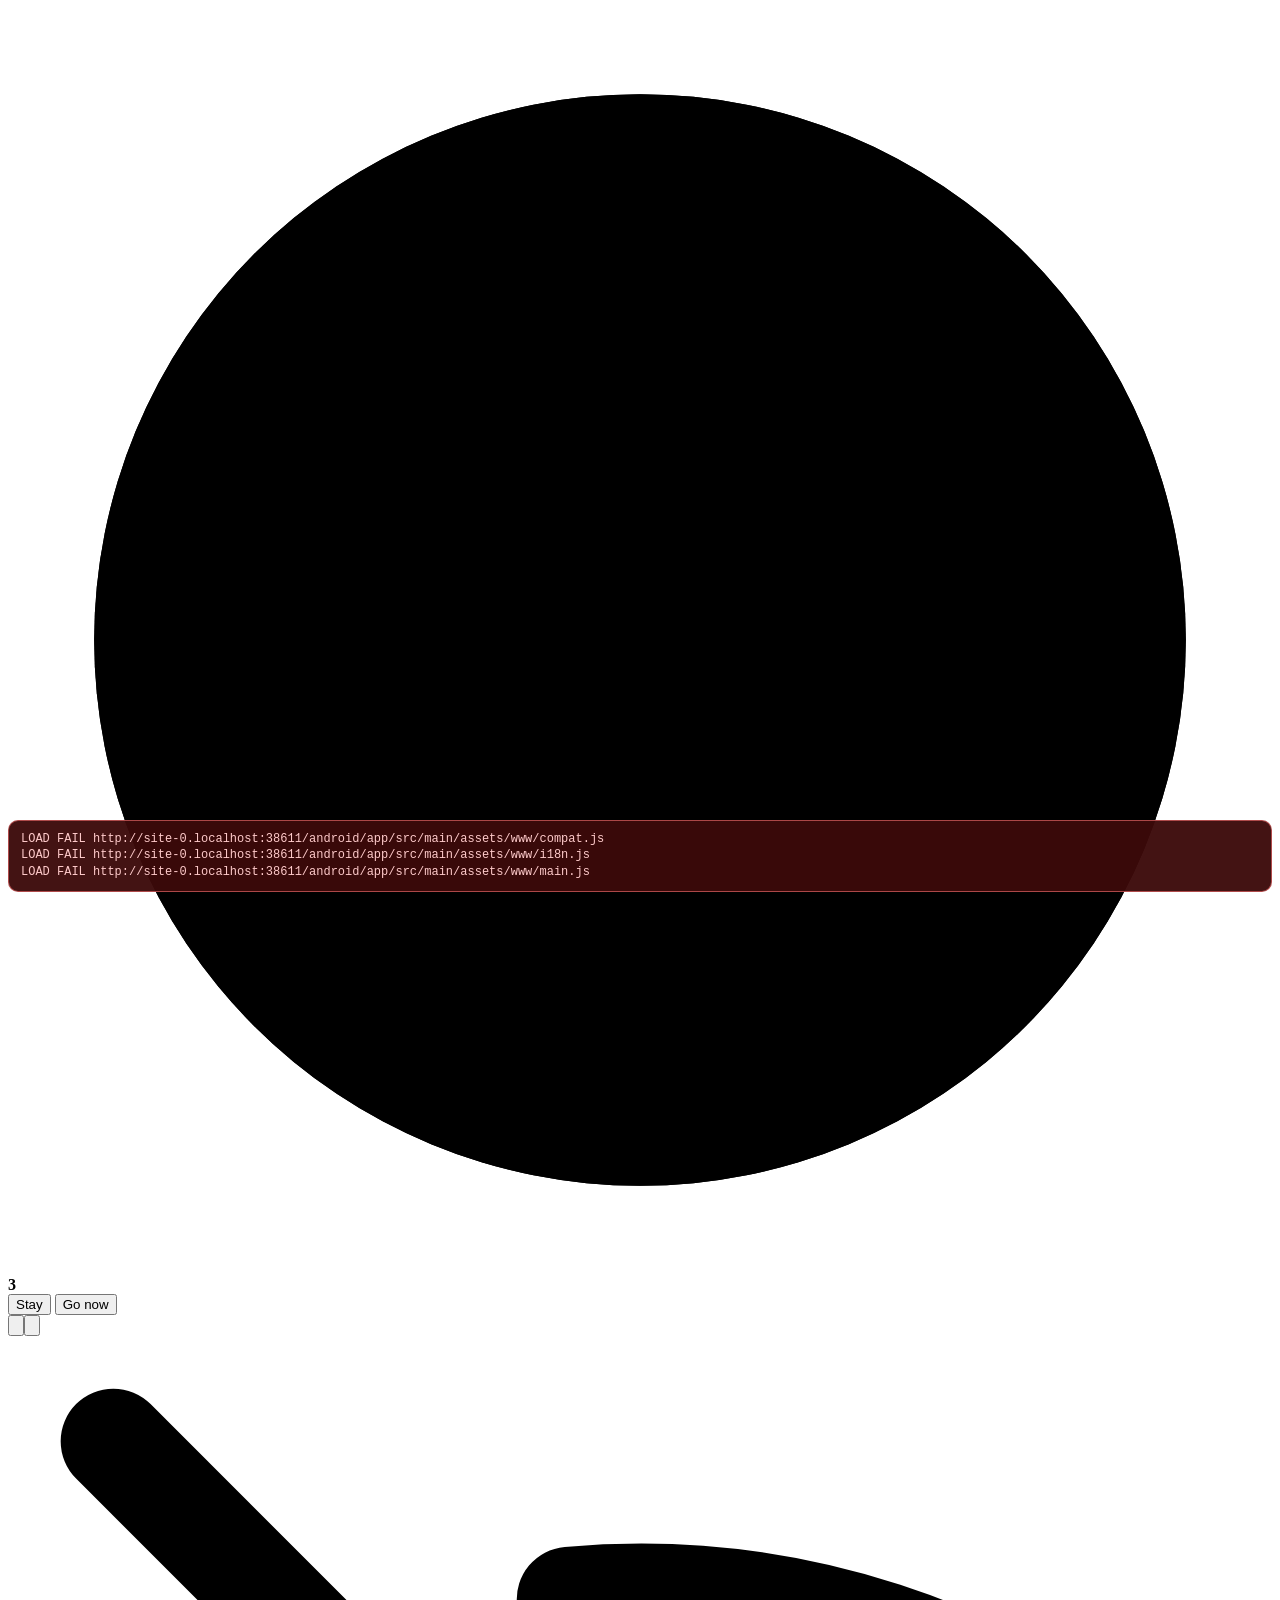
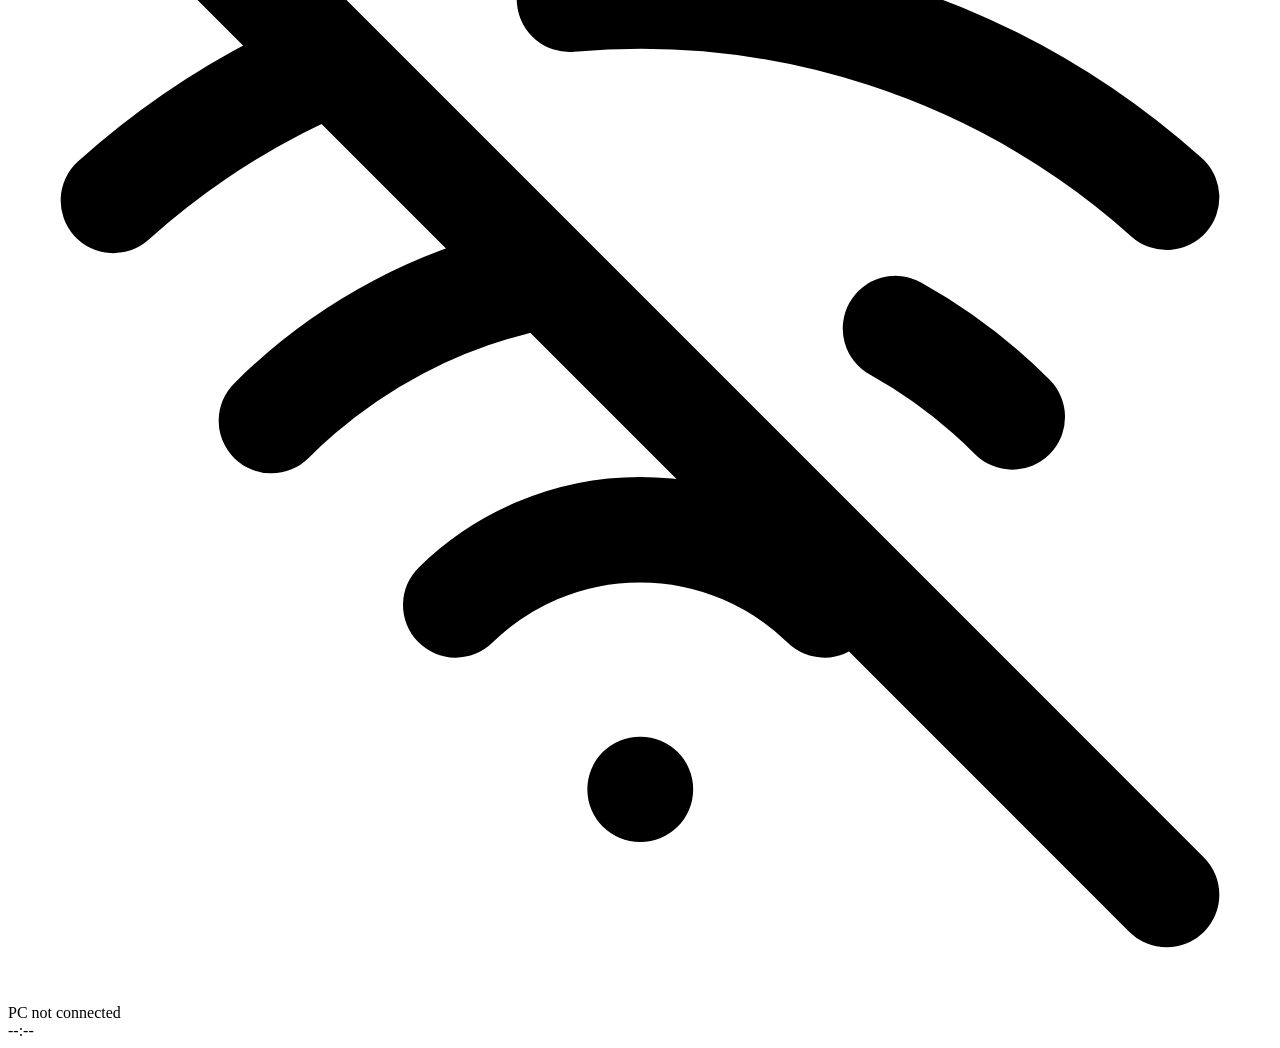
==== android/app/src/main/assets/www/index.html @ 560eb1f2 "Federano: nome visível no painel, configurações, bandeja e app Android Mantém LICENSE (MIT) e o avis" ====
<!doctype html>
<html lang="en">
<head>
<meta charset="utf-8">
<meta name="viewport" content="width=device-width, initial-scale=1, maximum-scale=1, user-scalable=no, viewport-fit=cover">
<title>Federano</title>
<link rel="stylesheet" href="style.css">
<link rel="stylesheet" href="controls.css">
<link rel="stylesheet" href="appearance.css">
</head>
<body>
<!-- Pages and widgets are built by main.js and widgets/*.js from the layout designed in the agent's settings page. -->
<div id="pager"></div>

<nav id="dots" data-i18n-title="panel.allPages" title="All pages"></nav>
<div id="ptitle"></div>
<div id="pagePauseOverlay" aria-hidden="true"></div>

<div id="overview" hidden>
  <div class="ov-head"><span data-i18n="panel.allPages">All pages</span> <small data-i18n="panel.overviewHint">tap one to jump · volume keys flip pages · long-press a page to come back here</small><span id="ovPcs"></span><button class="ov-pc" id="ovRules" hidden></button></div>
  <div id="ovGrid"></div>
</div>

<div class="p-sheet" id="pSheet" hidden>
  <div class="ps-head">
    <div class="p-ico" id="psIco"></div>
    <div class="ps-title"><b id="psTitle"></b><small id="psSub"></small></div>
    <button class="ps-btn danger" id="psAll" data-i18n="panel.endAll">End all</button>
    <button class="ps-btn" id="psClose" data-i18n-aria="panel.close" aria-label="Close"><svg class="ico" viewBox="0 0 24 24" fill="none" stroke="currentColor" stroke-width="2" stroke-linecap="round" stroke-linejoin="round" aria-hidden="true"><path d="M18 6 6 18M6 6l12 12"/></svg></button>
  </div>
  <div class="ps-list" id="psList"></div>
</div>

<div id="approval" hidden>
  <div class="ap-card">
    <div class="ap-head"><span class="ap-logo">✳</span><span id="apSource">Claude Code</span><span class="ap-sep">·</span><span id="apProject"></span><span class="ap-count" id="apCount"></span></div>
    <div class="ap-tool" id="apTool"></div>
    <div class="ap-desc" id="apDesc"></div>
    <pre class="ap-detail" id="apDetail"></pre>
    <div class="ap-foot">
      <span class="ap-time" id="apTime"></span>
      <button class="ap-btn deny" id="apDeny" data-i18n="panel.deny">Deny</button>
      <button class="ap-btn allow" id="apAllow" data-i18n="panel.allow">Allow</button>
      <button class="ap-btn allow" id="apSkip" hidden data-i18n="panel.gotIt">Got it</button>
    </div>
  </div>
</div>

<!-- calm page switching: countdown before a rule (or the idle return) changes the page, and a chip while it waits -->
<div id="navCard" role="status">
  <div class="nv-ring"><svg viewBox="0 0 44 44"><circle cx="22" cy="22" r="19"/><circle id="nvRing" cx="22" cy="22" r="19" pathLength="100"/></svg><b id="nvNum">3</b></div>
  <div class="nv-text"><b id="nvName"></b><span id="nvLine"></span><small id="nvDetail"></small></div>
  <button class="nv-btn" id="nvStay" data-i18n="panel.stay">Stay</button>
  <button class="nv-btn go" id="nvGo" data-i18n="panel.goNow">Go now</button>
</div>
<div id="navChip"><button id="ncGo"><svg class="ico" viewBox="0 0 24 24" fill="none" stroke="currentColor" stroke-width="2" stroke-linecap="round" stroke-linejoin="round" aria-hidden="true"><path d="M5 22h14M5 2h14M17 22v-4.172a2 2 0 0 0-.586-1.414L12 12l-4.414 4.414A2 2 0 0 0 7 17.828V22M7 2v4.172a2 2 0 0 0 .586 1.414L12 12l4.414-4.414A2 2 0 0 0 17 6.172V2"/></svg><b id="ncText"></b><small id="ncWhy"></small></button><button id="ncX" data-i18n-aria="panel.dismiss" aria-label="Dismiss"><svg class="ico" viewBox="0 0 24 24" fill="none" stroke="currentColor" stroke-width="2" stroke-linecap="round" stroke-linejoin="round" aria-hidden="true"><path d="M18 6 6 18M6 6l12 12"/></svg></button></div>

<div class="toast" id="toast"></div>
<div id="offline"><svg class="ico" viewBox="0 0 24 24" fill="none" stroke="currentColor" stroke-width="2" stroke-linecap="round" stroke-linejoin="round" aria-hidden="true"><path d="M8.5 16.5a5 5 0 0 1 7 0M2 8.82a15 15 0 0 1 4.17-2.65M10.66 5c4.01-.36 8.14.9 11.34 3.76M16.85 11.25a10 10 0 0 1 2.22 1.68M5 13a10 10 0 0 1 5.24-2.76M12 20h.01M2 2l20 20"/></svg><span data-i18n="panel.pcNotConnected">PC not connected</span></div>
<div id="night"><div id="nClock">--:--</div><div id="nDate"></div></div>

<div id="webviewWarn" hidden role="status" style="position:fixed;top:8px;left:8px;right:8px;z-index:90;align-items:center;gap:10px;padding:8px 12px;border-radius:10px;background:rgba(24,20,12,.94);border:1px solid rgba(245,158,11,.45);color:#fde68a;font:12.5px/1.35 system-ui,sans-serif">
  <svg class="ico" viewBox="0 0 24 24" fill="none" stroke="currentColor" stroke-width="2" stroke-linecap="round" stroke-linejoin="round" aria-hidden="true" style="flex:none"><path d="M10.29 3.86 1.82 18a2 2 0 0 0 1.71 3h16.94a2 2 0 0 0 1.71-3L13.71 3.86a2 2 0 0 0-3.42 0zM12 9v4M12 17h.01"/></svg>
  <span style="flex:1" data-i18n="panel.webviewWarn">Outdated WebView — update Android System WebView or Google Chrome so widgets scale properly.</span>
  <button id="webviewWarnClose" type="button" data-i18n-aria="panel.dismissWebview" aria-label="Dismiss WebView notice" style="background:transparent;border:1px solid rgba(253,230,138,.35);color:inherit;border-radius:6px;padding:3px 8px;font:inherit;cursor:pointer;display:flex"><svg class="ico" viewBox="0 0 24 24" fill="none" stroke="currentColor" stroke-width="2" stroke-linecap="round" stroke-linejoin="round" aria-hidden="true"><path d="M18 6 6 18M6 6l12 12"/></svg></button>
</div>
<script>
(function () {
  try {
    if (/[?&]preview(?:[=&]|$)/.test(location.search)) return;
    var el = document.getElementById('webviewWarn'), btn = document.getElementById('webviewWarnClose');
    if (!el) return;
    // A WebView older than Chromium 80 can't run the panel at all (modules, ?. and ??): the stock WebView of Android 5
    // and 6 until it is updated. The panel would stay black, so say what to do, in English as the translations come
    // with the code it can't run, and keep it up: there is nothing behind it.
    var runs = 'noModule' in document.createElement('script');
    try { new Function('return ({ a: 1 })?.a ?? 1_0'); } catch (_) { runs = false; }
    if (!runs) {
      var text = el.querySelector('span');
      if (text) {
        text.removeAttribute('data-i18n');
        text.textContent = 'This Android System WebView is too old to run the panel. Update Android System WebView or '
          + 'Google Chrome from Google Play (version 80 or later), then open PhoneBox again.';
      }
      if (btn) btn.style.display = 'none';
      el.hidden = false; el.style.display = 'flex';
      window.__pbTooOld = true;
      return;
    }
    if (window.CSS && typeof CSS.supports === 'function' && CSS.supports('font-size', '1cqw')) return;
    try { if (sessionStorage.getItem('pb-wv-dismissed') === '1') return; } catch (_) {}
    el.hidden = false; el.style.display = 'flex';
    if (btn) btn.onclick = function (e) {
      e.stopPropagation();
      el.style.display = ''; el.hidden = true;
      try { sessionStorage.setItem('pb-wv-dismissed', '1'); } catch (_) {}
    };
  } catch (_) {}
})();
</script>
<div id="jsfail" hidden role="alert" style="position:fixed;left:8px;right:8px;bottom:8px;z-index:200;padding:10px 12px;border-radius:10px;background:rgba(60,10,10,.96);border:1px solid rgba(248,113,113,.6);color:#fecaca;font:12px/1.4 monospace;white-space:pre-wrap;word-break:break-word;max-height:60vh;overflow:auto"></div>
<script>
// Anything that throws while the panel boots leaves a black screen with no clue. Show it instead.
(function () {
  var box = document.getElementById('jsfail'), lines = [];
  window.__pbFail = function (text) {
    // the WebView notice already says what is wrong; its syntax errors would only bury it
    if (window.__pbTooOld || lines.indexOf(text) >= 0) return;
    lines.push(text);
    if (!box) return;
    box.hidden = false; box.style.display = 'block';
    box.textContent = lines.join('\n');
  };
  // A warning that stays after the thing recovered is worse than none: it teaches the reader to ignore the box.
  window.__pbClear = function (prefix) {
    var keep = [];
    for (var i = 0; i < lines.length; i++) if (lines[i].indexOf(prefix) !== 0) keep.push(lines[i]);
    if (keep.length === lines.length) return;
    lines = keep;
    if (!box) return;
    box.textContent = lines.join('\n');
    if (!lines.length) { box.hidden = true; box.style.display = 'none'; }
  };
  window.addEventListener('error', function (e) {
    var t = e && e.target;
    if (t && t !== window && (t.src || t.href)) {
      // only the panel's own code and styles: a cover, photo, icon or stream that fails is the widget's to handle
      // (a media session that ended while its cover loaded answers 404), and it would stay here for good (#200)
      var tag = String(t.tagName || '').toUpperCase();
      if (tag === 'SCRIPT' || tag === 'LINK') window.__pbFail('LOAD FAIL ' + (t.src || t.href));
      return;
    }
    if (e && e.message) window.__pbFail('ERR ' + e.message + (e.filename ? '  ' + String(e.filename).split('/').pop() + ':' + e.lineno : ''));
  }, true);
  // a tap puts the box away (it comes back with the next new problem)
  if (box) box.addEventListener('click', function () { lines = []; box.hidden = true; box.style.display = 'none'; });
  window.addEventListener('unhandledrejection', function (e) {
    var r = e && e.reason;
    window.__pbFail('REJECT ' + ((r && (r.stack || r.message)) || String(r)));
  });
  // main.js sets __pbUp at the end of its boot: a panel that rendered nothing by now never got there.
  // A slow module graph can still arrive after this fires. The flag turning true means the message is stale, so
  // take it back instead of leaving a working panel reporting a failure for the rest of the session.
  setTimeout(function () {
    if (window.__pbUp || window.__pbTooOld) return;
    window.__pbFail('the panel did not finish booting in 8s\nUA: ' + navigator.userAgent);
    var watch = setInterval(function () {
      if (!window.__pbUp) return;
      clearInterval(watch);
      window.__pbClear('the panel did not finish booting');
    }, 500);
  }, 8000);
})();
</script>
<script src="compat.js"></script>
<script src="i18n.js"></script>
<script type="module" src="main.js"></script>
</body>
</html>
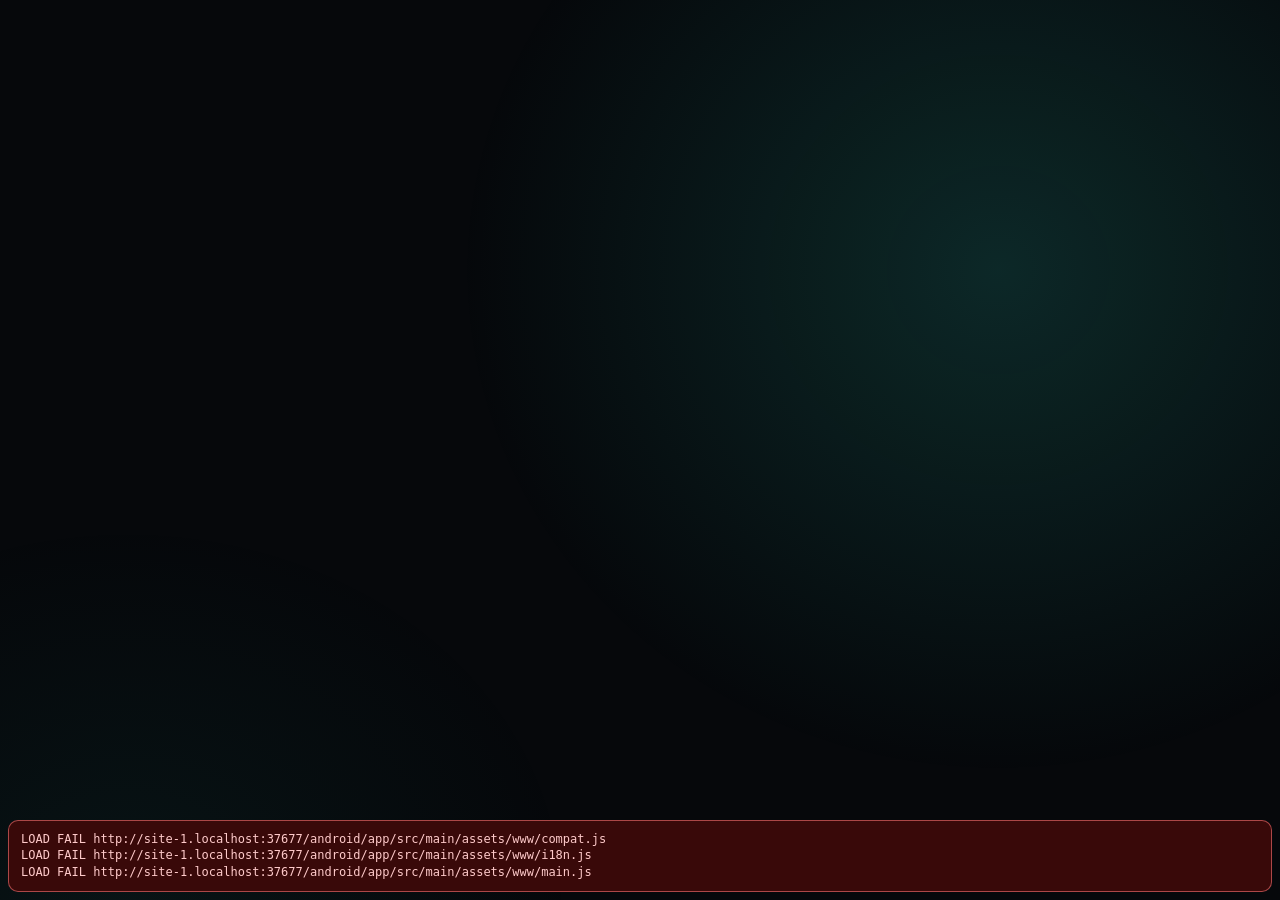
==== commit 02f97ec9: "Federano: tema "Night City" (cyberpunk) no painel do tablet Novo tema em Configurações › Display › T" ====
--- a/android/app/src/main/assets/www/index.html
+++ b/android/app/src/main/assets/www/index.html
@@ -7,6 +7,7 @@
 <link rel="stylesheet" href="style.css">
 <link rel="stylesheet" href="controls.css">
 <link rel="stylesheet" href="appearance.css">
+<link rel="stylesheet" href="nightcity.css">
 </head>
 <body>
 <!-- Pages and widgets are built by main.js and widgets/*.js from the layout designed in the agent's settings page. -->
--- a/android/app/src/main/assets/www/style.css
+++ b/android/app/src/main/assets/www/style.css
@@ -0,0 +1,1402 @@
+:root {
+  --bg: #06080b;
+  --card: rgba(255, 255, 255, 0.045);
+  --card-hi: rgba(255, 255, 255, 0.075);
+  --line: rgba(255, 255, 255, 0.08);
+  --text: #eef2f6;
+  --muted: #8a94a3;
+  --dim: #5b6472;
+  --cpu: #2dd4bf;
+  --gpu: #84cc16;
+  --ram: #a78bfa;
+  --net: #f59e0b;
+  --up: #60a5fa;
+  --ok: #22c55e;
+  --err: #ef4444;
+  --ambient: 45, 212, 191;
+  --pad-l: max(14px, env(safe-area-inset-left));
+  --pad-r: max(14px, env(safe-area-inset-right));
+  color-scheme: dark;
+}
+
+/* themes (Settings › Display); --accent comes from the accent colour */
+body[data-theme="amoled"] { --bg: #000; --card: rgba(255, 255, 255, 0.035); --card-hi: rgba(255, 255, 255, 0.06); --line: rgba(255, 255, 255, 0.06); }
+body[data-theme="amoled"]::before { display: none; }
+body[data-theme="midnight"] { --bg: #060a17; --card: rgba(120, 150, 255, 0.07); --card-hi: rgba(120, 150, 255, 0.11); --line: rgba(140, 170, 255, 0.13); --muted: #8d97b8; }
+body[data-theme="warm"] { --bg: #0e0907; --card: rgba(255, 196, 150, 0.06); --card-hi: rgba(255, 196, 150, 0.1); --line: rgba(255, 196, 150, 0.1); --text: #f6ede5; --muted: #a8968a; --dim: #6f6259; }
+body[data-theme="graphite"] { --bg: #16181c; --card: rgba(255, 255, 255, 0.06); --card-hi: rgba(255, 255, 255, 0.09); --line: rgba(255, 255, 255, 0.1); }
+body[data-theme="graphite"]::before { opacity: .45; }
+#dots i.on { background: color-mix(in srgb, var(--accent, #fff) 55%, white); }
+
+* { box-sizing: border-box; margin: 0; padding: 0; }
+[hidden] { display: none !important; }
+
+html, body {
+  height: 100%;
+  overflow: hidden;
+  background: var(--bg);
+  color: var(--text);
+  font-family: Roboto, "Segoe UI", system-ui, sans-serif;
+  font-variant-numeric: tabular-nums;
+  -webkit-user-select: none;
+  user-select: none;
+  -webkit-tap-highlight-color: transparent;
+  -webkit-touch-callout: none;
+}
+
+body::before {
+  content: "";
+  position: fixed;
+  top: 0; right: 0; bottom: 0; left: 0;
+  background:
+    radial-gradient(60% 80% at 78% 30%, rgba(var(--ambient), 0.16), transparent 70%),
+    radial-gradient(50% 60% at 10% 100%, rgba(var(--ambient), 0.06), transparent 70%);
+  transition: background 1.2s ease;
+  pointer-events: none;
+}
+
+button { font: inherit; color: inherit; background: none; border: 0; }
+.muted { color: var(--muted); }
+.empty { width: 100%; height: 100%; display: grid; place-items: center; color: var(--muted); font-size: 13px; text-align: center; white-space: pre-line; padding: 8px; }
+
+/* ---------- pager & grid ---------- */
+#pager {
+  position: relative;
+  display: flex;
+  height: 100vh;
+  overflow-x: auto;
+  overflow-y: hidden;
+  scroll-snap-type: x mandatory;
+  scrollbar-width: none;
+  overscroll-behavior: contain;
+}
+#pager::-webkit-scrollbar { display: none; }
+#pager { transition: opacity .32s ease, filter .32s ease; }
+#pager.fade { opacity: 0; filter: blur(8px); }
+.page {
+  flex: 0 0 100vw;
+  height: 100vh;
+  scroll-snap-align: start;
+  scroll-snap-stop: always;
+  padding: 10px var(--pad-r) 17px var(--pad-l);
+}
+.grid {
+  height: 100%;
+  display: grid;
+  grid-template-columns: repeat(12, minmax(0, 1fr));
+  grid-template-rows: repeat(6, minmax(0, 1fr));
+  gap: 8px;
+}
+.w { position: relative; min-width: 0; min-height: 0; overflow: hidden; container-type: size; }
+.card { background: var(--card); border: 1px solid var(--line); border-radius: clamp(10px, 7cqmin, 20px); }
+
+.w-title { display: flex; align-items: baseline; gap: 8px; font-size: 11px; letter-spacing: .12em; text-transform: uppercase; font-weight: 700; color: var(--c, var(--muted)); white-space: nowrap; overflow: hidden; }
+.w-sub { margin-left: auto; font-size: 10.5px; letter-spacing: 0; text-transform: none; font-weight: 400; color: var(--dim); overflow: hidden; text-overflow: ellipsis; }
+.mini-btn { margin-left: auto; font-size: 10.5px; letter-spacing: 0; text-transform: none; font-weight: 600; color: var(--muted); padding: 2px 8px; border-radius: 6px; background: rgba(255, 255, 255, .07); }
+
+/* ---------- dots, page title, overview ---------- */
+#dots {
+  position: fixed; left: 50%; bottom: 0; transform: translateX(-50%);
+  display: flex; align-items: center; gap: 7px; padding: 5px 10px 5px 14px; z-index: 6;
+  border-radius: 999px; border: 1px solid transparent;
+}
+#dots i { width: 6px; height: 6px; border-radius: 3px; background: rgba(255, 255, 255, 0.22); transition: width .25s, background .25s; }
+#dots i.on { width: 16px; background: rgba(255, 255, 255, 0.7); }
+#dots.paused { border-color: rgba(245, 158, 11, 0.55); background: rgba(20, 16, 8, 0.78); }
+#dots.paused i.on { background: #f59e0b; }
+.page-pause {
+  position: relative; display: inline-flex; align-items: center; justify-content: center;
+  border: none; background: transparent; color: rgba(255, 255, 255, 0.65);
+  padding: 3px 5px; margin: -3px -4px -3px 0; min-width: 22px; min-height: 20px;
+  border-radius: 999px; cursor: pointer; outline: none; touch-action: manipulation;
+}
+.page-pause::before { content: ''; position: absolute; top: -6px; right: -8px; bottom: -5px; left: 0; }
+.page-pause svg { width: 10px; height: 10px; fill: currentColor; pointer-events: none; }
+.page-pause .i-pause { display: block; }
+.page-pause .i-play { display: none; }
+.page-pause.on .i-pause { display: none; }
+.page-pause.on .i-play { display: block; }
+.page-pause:hover { color: rgba(255, 255, 255, 0.9); }
+.page-pause:focus-visible { box-shadow: 0 0 0 1.5px #f59e0b; }
+.page-pause.on { color: #f59e0b; }
+
+#pagePauseOverlay {
+  position: fixed; top: 0; right: 0; bottom: 0; left: 0; z-index: 18;
+  display: flex; align-items: center; justify-content: center;
+  pointer-events: none; opacity: 0; visibility: hidden;
+  transition: opacity .3s ease, visibility .3s ease;
+}
+#pagePauseOverlay.show { opacity: 1; visibility: visible; }
+.rot-overlay-icon {
+  width: 76px; height: 76px; border-radius: 50%;
+  background: rgba(18, 18, 22, .52);
+  backdrop-filter: blur(12px); -webkit-backdrop-filter: blur(12px);
+  border: 1.5px solid rgba(255, 255, 255, .18);
+  box-shadow: 0 12px 36px rgba(0, 0, 0, .45), inset 0 1px 0 rgba(255, 255, 255, .12);
+  display: flex; align-items: center; justify-content: center;
+  color: rgba(255, 255, 255, .85); transform: scale(.84);
+  transition: transform .25s cubic-bezier(.2, .8, .2, 1);
+}
+#pagePauseOverlay.show .rot-overlay-icon { transform: scale(1); }
+.rot-overlay-icon svg { width: 38px; height: 38px; fill: currentColor; }
+body.night #pagePauseOverlay { display: none; }
+
+#ptitle {
+  position: fixed; left: 50%; top: 10px; transform: translate(-50%, -8px); z-index: 7;
+  padding: 5px 14px; border-radius: 99px; font-size: 13px; font-weight: 600;
+  background: rgba(20, 24, 30, .92); border: 1px solid var(--line);
+  opacity: 0; pointer-events: none; transition: opacity .2s, transform .2s;
+}
+#ptitle.on { opacity: 1; transform: translate(-50%, 0); }
+
+#overview {
+  position: fixed; top: 0; right: 0; bottom: 0; left: 0; z-index: 15; padding: 12px var(--pad-r) 14px var(--pad-l);
+  background: #06080b; display: flex; flex-direction: column; gap: 10px;
+}
+.ov-head { font-size: 15px; font-weight: 700; display: flex; align-items: baseline; gap: 4px; }
+.ov-head small { font-size: 11.5px; font-weight: 400; color: var(--muted); margin-left: 8px; }
+#ovGrid { flex: 1; min-height: 0; display: grid; grid-template-columns: repeat(var(--n, 4), minmax(0, 1fr)); grid-auto-rows: minmax(0, 1fr); gap: 10px; overflow-y: auto; }
+.ov-tile {
+  display: flex; flex-direction: column; gap: 5px; padding: 7px; border-radius: 14px; min-height: 0;
+  background: #10141a; border: 1px solid var(--line); text-align: left;
+}
+#ovPcs { margin-left: auto; display: flex; gap: 6px; }
+.ov-pc { border: 1px solid var(--line); background: var(--card); color: var(--text); border-radius: 999px; padding: 5px 12px; font: inherit; font-size: 13px; }
+.ov-pc.on { border-color: rgba(var(--ambient), .8); background: rgba(var(--ambient), .16); font-weight: 600; }
+.w-pcswitch { padding: 9px 12px; display: flex; flex-direction: column; gap: 6px; }
+.pcs-row { flex: 1; display: flex; flex-wrap: wrap; align-items: center; align-content: center; gap: 8px; min-height: 0; overflow: hidden; }
+.pcs-row .ov-pc { font-size: 15px; padding: 8px 16px; }
+.pcs-row .ov-pc:disabled { opacity: .5; }
+.pcs-sub { color: var(--muted); font-size: 12px; }
+.pcs-sub:empty { display: none; }
+.ov-tile.on { border-color: rgba(var(--ambient), .8); box-shadow: 0 0 0 2px rgba(var(--ambient), .25); }
+.ov-tile:active { transform: scale(.97); }
+.ov-map { flex: 1; min-height: 28px; display: grid; grid-template-columns: repeat(12, 1fr); grid-template-rows: repeat(6, 1fr); gap: 2px; }
+.ov-map span { background: rgba(255, 255, 255, .07); border-radius: 4px; display: grid; place-items: center; font-size: 11px; overflow: hidden; }
+.ov-name { font-size: 12.5px; white-space: nowrap; overflow: hidden; text-overflow: ellipsis; }
+.ov-name b { color: var(--muted); font-weight: 600; }
+
+#offline {
+  position: fixed; top: 8px; right: var(--pad-r); z-index: 6; display: none;
+  font-size: 11.5px; padding: 3px 10px; border-radius: 99px; background: rgba(239, 68, 68, .18); color: #fca5a5;
+}
+body.offline #offline { display: flex; align-items: center; gap: 5px; }
+.ico { width: 1em; height: 1em; vertical-align: -0.15em; flex: none; }
+.ico.m { margin-right: .35em; }
+
+/* ---------- calm page switching ---------- */
+#navCard {
+  position: fixed; z-index: 18; left: 50%; bottom: 22px; transform: translate(-50%, 30px);
+  display: flex; align-items: center; gap: 14px; width: max-content; max-width: min(760px, 94vw);
+  padding: 12px 14px 12px 12px; border-radius: 18px;
+  background: rgba(16, 20, 26, .97); border: 1px solid rgba(var(--ambient), .45);
+  box-shadow: 0 12px 40px rgba(0, 0, 0, .55), 0 0 0 1px rgba(0, 0, 0, .4);
+  opacity: 0; pointer-events: none; transition: opacity .3s, transform .3s;
+}
+#navCard.on { opacity: 1; transform: translate(-50%, 0); pointer-events: auto; }
+.nv-ring { position: relative; width: 52px; height: 52px; flex: 0 0 auto; display: grid; place-items: center; }
+.nv-ring svg { position: absolute; top: 0; right: 0; bottom: 0; left: 0; transform: rotate(-90deg); }
+.nv-ring circle { fill: none; stroke: rgba(255, 255, 255, .1); stroke-width: 3.5; }
+.nv-ring #nvRing { stroke: rgb(var(--ambient)); stroke-linecap: round; stroke-dasharray: 100; stroke-dashoffset: 0; }
+.nv-ring b { font-size: 24px; font-weight: 700; font-variant-numeric: tabular-nums; }
+@keyframes nav-ring { from { stroke-dashoffset: 0; } to { stroke-dashoffset: 100; } }
+.nv-text { display: flex; flex-direction: column; min-width: 0; flex: 1; }
+.nv-text b { font-size: 15px; white-space: nowrap; overflow: hidden; text-overflow: ellipsis; }
+.nv-text span { font-size: 13.5px; color: var(--muted); white-space: nowrap; overflow: hidden; text-overflow: ellipsis; }
+.nv-text small { font-size: 12px; color: var(--muted); opacity: .8; white-space: nowrap; overflow: hidden; text-overflow: ellipsis; }
+.nv-text small:empty { display: none; }
+.nv-btn { flex: 0 0 auto; padding: 10px 16px; border-radius: 12px; font-size: 14px; font-weight: 600; background: rgba(255, 255, 255, .08); }
+.nv-btn.go { background: rgba(var(--ambient), .22); color: #fff; }
+.nv-btn:active { transform: scale(.96); }
+#navChip {
+  position: fixed; z-index: 17; top: 8px; left: 50%; transform: translate(-50%, -40px);
+  display: flex; align-items: center; gap: 2px; width: max-content; max-width: 86vw; border-radius: 999px;
+  background: rgba(16, 20, 26, .95); border: 1px solid var(--line);
+  opacity: 0; pointer-events: none; transition: opacity .3s, transform .3s;
+}
+#navChip.on { opacity: 1; transform: translate(-50%, 0); pointer-events: auto; }
+#navChip button { display: flex; align-items: center; gap: 7px; padding: 5px 6px 5px 12px; font-size: 12.5px; min-width: 0; }
+#navChip b { font-weight: 600; white-space: nowrap; overflow: hidden; text-overflow: ellipsis; }
+#navChip small { color: var(--muted); white-space: nowrap; }
+#ncX { padding: 5px 12px 5px 6px !important; color: var(--muted); }
+body.night #navCard, body.night #navChip { display: none; }
+
+.toast {
+  position: fixed; z-index: 20; left: 50%; bottom: 24px; transform: translate(-50%, 20px);
+  display: flex; flex-direction: column; align-items: center; max-width: 80vw;
+  padding: 8px 16px; border-radius: 12px; font-size: 13px;
+  background: rgba(20, 24, 30, .97); border: 1px solid var(--line);
+  opacity: 0; pointer-events: none; transition: opacity .25s, transform .25s;
+}
+.toast span { white-space: nowrap; overflow: hidden; text-overflow: ellipsis; max-width: 100%; }
+.toast b { font-size: 13.5px; }
+.toast.on { opacity: 1; transform: translate(-50%, 0); }
+.toast.err { border-color: rgba(239, 68, 68, .5); color: #fecaca; }
+.toast.ok { border-color: rgba(34, 197, 94, .5); color: #bbf7d0; }
+.toast.warn { border-color: rgba(245, 158, 11, .5); color: #fde68a; }
+
+/* ---------- clock ---------- */
+.w-clock { display: flex; flex-direction: column; justify-content: center; padding-left: 2px; }
+.status { font-size: 11.5px; font-size: clamp(10px, 5cqh, 12.5px); color: var(--muted); display: flex; align-items: center; gap: 5px; letter-spacing: .02em; white-space: nowrap; overflow: hidden; }
+.status .sep { color: var(--dim); }
+.status .qm b { font-weight: 600; }
+.status .qm .sep { margin-right: 5px; }
+.status .smini { color: #fca5a5; font-weight: 600; }
+.status .upd { color: #93c5fd; font-weight: 600; }
+.dot { width: 7px; height: 7px; flex: 0 0 7px; border-radius: 50%; background: var(--dim); transition: background .3s; }
+.dot.on { background: var(--ok); box-shadow: 0 0 8px rgba(34, 197, 94, .7); }
+.dot.off { background: var(--err); }
+.clock {
+  font-weight: 200;
+  font-size: calc(var(--tf, .6) * 24vw);
+  line-height: .95; letter-spacing: -0.04em; margin-left: -.03em;
+  display: flex; align-items: flex-start;
+}
+@supports (font-size: 1cqh) {
+  .clock { font-size: min(calc(var(--tf, .6) * 100cqh), 30cqw); }
+}
+.clock .colon { opacity: .55; margin: 0 .01em; }
+.clock .colon.dim { opacity: .2; }
+.clock .sec { font-size: .2em; font-weight: 400; color: var(--muted); letter-spacing: 0; margin: .5em 0 0 .45em; }
+.clock .sec:empty { display: none; }
+.clock .ap { font-size: .2em; font-weight: 400; color: var(--muted); letter-spacing: 0; align-self: flex-end; margin: 0 0 .35em .3em; }
+.clock .ap:empty { display: none; }
+.date { font-size: 15px; font-size: clamp(11px, 7.5cqh, 19px); color: #c9d1db; margin-top: 1px; white-space: nowrap; overflow: hidden; text-overflow: ellipsis; }
+.wx { display: flex; align-items: center; gap: 8px; margin-top: 6px; margin-top: clamp(2px, 4cqh, 14px); min-width: 0; }
+.wx-icon { font-size: 26px; font-size: clamp(18px, 13cqh, 34px); line-height: 1; }
+.wx-temp { font-size: 26px; font-size: clamp(18px, 13cqh, 34px); font-weight: 300; letter-spacing: -0.02em; }
+.wx-meta { display: flex; flex-direction: column; font-size: 11.5px; font-size: clamp(10px, 5.4cqh, 13px); line-height: 1.35; min-width: 0; }
+.wx-meta span { white-space: nowrap; overflow: hidden; text-overflow: ellipsis; }
+@container (max-height: 80px) { .w-clock .date, .w-clock .wx-meta { display: none; } }
+
+/* ---------- weather & forecast ---------- */
+.w-weather { display: flex; align-items: center; padding: 0 clamp(8px, 6cqmin, 18px); }
+.w-weather .wx { margin: 0; gap: 3cqw; }
+.w-weather .wx-icon, .w-weather .wx-temp { font-size: min(40cqh, 18cqw); }
+.w-weather .wx-meta { font-size: clamp(10px, 13cqh, 15px); }
+.w-forecast { padding: 9px 11px; display: flex; flex-direction: column; gap: 4px; }
+.fc { flex: 1; min-height: 0; display: flex; }
+.fc-i { flex: 1; min-width: 0; display: flex; flex-direction: column; align-items: center; justify-content: space-evenly; font-size: clamp(10px, 8cqh, 14px); }
+.fc-t { color: var(--muted); font-size: .85em; white-space: nowrap; }
+.fc-ic { font-size: 1.6em; line-height: 1.1; }
+.fc-v { font-weight: 500; white-space: nowrap; }
+.fc-v small { color: var(--muted); font-weight: 400; }
+.fc-r { font-size: .78em; color: #7dd3fc; min-height: 1.1em; white-space: nowrap; }
+.fc.vert { flex-direction: column; }
+.fc.vert .fc-i { flex-direction: row; justify-content: space-between; gap: 6px; }
+.fc.vert .fc-ic { font-size: 1.2em; }
+
+/* ---------- media ---------- */
+.w-media { padding: clamp(8px, 4cqh, 16px) clamp(10px, 3cqw, 18px); display: flex; flex-direction: column; justify-content: space-between; gap: 4px; }
+.m-top { display: flex; gap: clamp(8px, 3cqw, 18px); min-width: 0; min-height: 0; flex: 1; align-items: center; }
+.art-wrap {
+  position: relative; flex: 0 0 auto;
+  height: min(58cqh, 34cqw); max-height: 100%; aspect-ratio: 1;
+  border-radius: clamp(8px, 6cqh, 18px); overflow: hidden;
+  background: linear-gradient(135deg, rgba(var(--ambient), .35), rgba(255, 255, 255, .04));
+  box-shadow: 0 8px 24px rgba(0, 0, 0, .45);
+}
+.art-wrap img { position: absolute; top: 0; right: 0; bottom: 0; left: 0; width: 100%; height: 100%; object-fit: cover; opacity: 0; transition: opacity .5s; }
+.art-wrap img.on { opacity: 1; }
+.art-ph { position: absolute; top: 0; right: 0; bottom: 0; left: 0; display: grid; place-items: center; font-size: 34px; color: rgba(255, 255, 255, .5); }
+.m-text { min-width: 0; display: flex; flex-direction: column; justify-content: center; gap: 3px; }
+.m-app { display: flex; align-items: center; gap: 5px; font-size: clamp(9px, 4.5cqh, 13px); letter-spacing: .12em; text-transform: uppercase; color: rgb(var(--ambient)); font-weight: 600; }
+.m-source-icon { display: inline-flex; flex: 0 0 auto; }
+.m-source-icon:empty { display: none; }
+.m-source-icon svg { width: 1.25em; height: 1.25em; display: block; }
+.m-title { font-size: clamp(13px, 9cqh, 30px); font-weight: 600; line-height: 1.2; display: -webkit-box; -webkit-line-clamp: 2; -webkit-box-orient: vertical; overflow: hidden; }
+.m-artist { font-size: clamp(11px, 6cqh, 19px); color: var(--muted); white-space: nowrap; overflow: hidden; text-overflow: ellipsis; }
+.bar { position: relative; height: 18px; display: flex; align-items: center; touch-action: none; cursor: pointer; outline: none; -webkit-tap-highlight-color: transparent; }
+.bar::before { content: ""; position: absolute; left: 0; right: 0; height: 4px; border-radius: 2px; background: rgba(255, 255, 255, .12); }
+.bar::after { content: ""; position: absolute; left: -6px; right: -6px; top: -12px; bottom: -12px; } /* a finger-sized target around the thin bar */
+.fill { position: relative; height: 4px; border-radius: 2px; background: var(--text); width: 0; }
+.fill::after { content: ""; position: absolute; right: -5px; top: -3px; width: 10px; height: 10px; border-radius: 50%; background: var(--text); transition: transform .12s; }
+.bar.scrubbing .fill::after { transform: scale(1.8); box-shadow: 0 0 0 4px rgba(255, 255, 255, .18); }
+.bar:focus-visible .fill::after { transform: scale(1.8); box-shadow: 0 0 0 4px rgba(255, 255, 255, .18); } /* its own rule: Chromium < 86 drops a rule it cannot parse */
+/* the bubble with the time the song will continue from, over the thumb while the bar is held or focused */
+.scrub-tip {
+  position: absolute; bottom: 100%; left: clamp(24px, var(--tip, 0%), calc(100% - 24px)); transform: translate(-50%, -8px);
+  padding: 3px 9px; border-radius: 9px; background: rgba(8, 10, 13, .88); border: 1px solid rgba(255, 255, 255, .14); color: var(--text);
+  font-size: 14px; font-weight: 600; font-variant-numeric: tabular-nums; white-space: nowrap; pointer-events: none; opacity: 0; transition: opacity .12s; z-index: 2;
+}
+.bar.scrubbing .scrub-tip { opacity: 1; }
+.bar:focus-visible .scrub-tip { opacity: 1; }
+.bar.scrubbing + .times .m-pos { color: var(--text); font-weight: 600; }
+.times { display: flex; justify-content: space-between; font-size: 11px; color: var(--muted); margin-top: -1px; }
+.m-controls { display: flex; align-items: center; gap: 4px; }
+.ic { width: 44px; height: 44px; flex: 0 0 auto; display: grid; place-items: center; border-radius: 50%; transition: transform .12s, background .2s; }
+.ic svg { width: 24px; height: 24px; fill: currentColor; }
+.ic:active { transform: scale(.88); background: var(--card-hi); }
+.ic.play { width: 50px; height: 50px; background: var(--text); color: #0b0d10; }
+.ic.play svg { width: 26px; height: 26px; }
+.ic.sm { width: 34px; height: 34px; }
+.ic.sm svg { width: 20px; height: 20px; }
+.i-pause, .playing .i-play { display: none; }
+.playing .i-pause { display: block; }
+.i-mute, .muted-on .i-vol { display: none; }
+.muted-on .i-mute { display: block; color: var(--err); }
+.vol { flex: 1; display: flex; align-items: center; gap: 4px; margin-left: 4px; min-width: 0; }
+.vol-val { font-size: 11px; color: var(--muted); width: 22px; text-align: right; }
+.volume-unavailable .volr, .w-volume.unavailable .vb { opacity: .35; pointer-events: none; }
+.w-volume.unavailable .vb-v { color: var(--muted); }
+input[type=range] { -webkit-appearance: none; appearance: none; flex: 1; min-width: 0; height: 28px; background: transparent; }
+input[type=range]::-webkit-slider-runnable-track { height: 4px; border-radius: 2px; background: linear-gradient(to right, var(--text) var(--p, 50%), rgba(255, 255, 255, .14) var(--p, 50%)); }
+input[type=range]::-webkit-slider-thumb { -webkit-appearance: none; width: 16px; height: 16px; border-radius: 50%; background: var(--text); margin-top: -6px; box-shadow: 0 1px 4px rgba(0, 0, 0, .5); }
+.w-media.idle .m-progress, .w-media.idle .m-controls .ic:not(.play) { opacity: .35; }
+.offline-msg {
+  position: absolute; top: 0; right: 0; bottom: 0; left: 0; display: none; flex-direction: column; align-items: center; justify-content: center; gap: 6px;
+  text-align: center; padding: 16px; background: rgba(6, 8, 11, .85); font-size: 12.5px; color: var(--muted);
+}
+.offline-msg b { font-size: 15px; color: var(--text); font-weight: 600; }
+body.offline .offline-msg { display: flex; }
+@container (max-height: 150px) { .w-media .m-progress { display: none; } }
+@container (max-height: 110px) { .w-media .m-top { display: none; } .w-media { justify-content: center; } }
+@container (max-width: 250px) { .w-media .vol { display: none; } }
+@container (min-height: 230px) and (min-width: 420px) { .w-media .ic.play { width: 62px; height: 62px; } .w-media .ic { width: 52px; height: 52px; } }
+
+/* ---------- metric tile ---------- */
+.w-stat { padding: clamp(5px, 9cqh, 10px) clamp(8px, 6cqw, 12px); }
+.w-stat canvas { position: absolute; left: 0; right: 0; bottom: 0; width: 100%; height: 52%; opacity: .5; }
+.w-stat .t-val, .w-stat .t-sub { text-shadow: 0 1px 6px rgba(0, 0, 0, .9); }
+.t-label { position: relative; font-size: clamp(9px, 12cqh, 11px); letter-spacing: .14em; color: var(--c); font-weight: 700; white-space: nowrap; }
+.t-val { position: relative; margin-top: 1px; white-space: nowrap; }
+.t-val b { font-size: clamp(16px, 30cqh, 40px); font-weight: 500; letter-spacing: -0.02em; }
+.t-val small { font-size: clamp(10px, 14cqh, 15px); color: var(--muted); margin-left: 2px; }
+.t-sub { position: relative; font-size: clamp(9.5px, 13cqh, 13px); color: var(--muted); white-space: nowrap; overflow: hidden; text-overflow: ellipsis; }
+@container (max-height: 60px) { .w-stat .t-sub { display: none; } }
+
+/* ---------- gauge (also pomodoro and pushed gauges) ---------- */
+.w-gauge, .w-pomodoro { display: flex; flex-direction: column; align-items: center; justify-content: center; padding: 6px; gap: 1px; }
+.g-dial { position: relative; height: min(66cqh, 88cqw); aspect-ratio: 1; flex: 0 0 auto; }
+.g-dial svg { width: 100%; height: 100%; transform: rotate(-90deg); overflow: visible; }
+.g-dial .bg, .q-dial .bg { fill: none; stroke: rgba(255, 255, 255, .08); stroke-width: 9; }
+.g-dial .fg, .q-dial .fg { fill: none; stroke: var(--qc, var(--q)); stroke-width: 9; stroke-linecap: round; transition: stroke-dashoffset .8s ease; filter: drop-shadow(0 0 6px color-mix(in srgb, var(--qc, var(--q)) 50%, transparent)); }
+.g-val { position: absolute; top: 0; right: 0; bottom: 0; left: 0; display: flex; align-items: center; justify-content: center; font-size: min(15cqh, 22cqw); font-weight: 500; letter-spacing: -0.02em; white-space: nowrap; }
+.g-val small { font-size: .5em; color: var(--muted); margin-left: 1px; }
+.g-label { font-size: clamp(9px, 6cqh, 13px); letter-spacing: .12em; font-weight: 700; color: var(--q, var(--text)); white-space: nowrap; }
+.g-sub { font-size: clamp(9px, 5.4cqh, 12px); color: var(--muted); white-space: nowrap; overflow: hidden; text-overflow: ellipsis; max-width: 100%; text-align: center; }
+@container (max-height: 120px) { .w-gauge .g-sub { display: none; } .w-gauge .g-dial { height: 72cqh; } }
+
+/* ---------- chart & meters ---------- */
+.w-chart, .w-meters { padding: 9px 12px 0; display: flex; flex-direction: column; }
+.w-meters { padding-bottom: 10px; }
+.s-head { display: flex; justify-content: space-between; align-items: baseline; gap: 10px; }
+.s-label { font-size: 11px; letter-spacing: .14em; text-transform: uppercase; font-weight: 700; color: var(--c); white-space: nowrap; }
+.s-name { font-size: 11px; color: var(--muted); white-space: nowrap; overflow: hidden; text-overflow: ellipsis; }
+.s-main { display: flex; align-items: baseline; gap: 3px; margin-top: 1px; min-width: 0; }
+.s-main b { font-size: clamp(18px, 15cqh, 34px); font-weight: 500; letter-spacing: -0.02em; }
+.s-main small { font-size: 12.5px; color: var(--muted); }
+.s-main .multi { font-size: 12px; margin-right: 12px; white-space: nowrap; }
+.s-main .multi b { font-size: clamp(13px, 10cqh, 20px); font-weight: 600; }
+.chips { margin-left: auto; display: flex; gap: 5px; flex-wrap: wrap; justify-content: flex-end; overflow: hidden; }
+.chip { font-size: 11px; padding: 3px 7px; border-radius: 8px; background: rgba(255, 255, 255, .06); color: #cdd5df; white-space: nowrap; }
+.w-chart canvas { flex: 1; width: calc(100% + 24px); margin: 4px -12px 0; min-height: 0; }
+.meters { display: flex; flex-direction: column; gap: 6px; margin-top: 8px; flex: 1; justify-content: space-evenly; min-height: 0; }
+.m-row { display: flex; justify-content: space-between; font-size: 11.5px; color: var(--muted); margin-bottom: 3px; }
+.m-row span:last-child { color: #d5dce5; }
+.track { height: 6px; border-radius: 3px; background: rgba(255, 255, 255, .08); overflow: hidden; }
+.track i { display: block; height: 100%; width: 0; border-radius: 3px; background: var(--c, var(--cpu)); transition: width .6s ease; }
+.disks { display: grid; grid-template-columns: repeat(auto-fit, minmax(70px, 1fr)); gap: 8px; }
+
+/* ---------- AI quotas ---------- */
+.w-quotas { background: none; border: 0; }
+.q-grid { height: 100%; display: flex; gap: 10px; }
+.q-card {
+  position: relative; display: flex; flex-direction: column; padding: 10px 14px; min-width: 0; overflow: hidden;
+  border: 1px solid var(--line); border-radius: 18px;
+  background: radial-gradient(90% 70% at 50% 0%, color-mix(in srgb, var(--q) 13%, transparent), transparent 70%), var(--card);
+}
+.q-head { display: flex; align-items: baseline; gap: 8px; min-width: 0; }
+.q-logo { font-size: 17px; color: var(--q); line-height: 1; align-self: center; }
+.q-name { font-size: 15px; font-weight: 700; }
+.q-plan { font-size: 11px; color: var(--q); background: color-mix(in srgb, var(--q) 15%, transparent); padding: 2px 8px; border-radius: 7px; font-weight: 600; white-space: nowrap; }
+.q-upd { margin-left: auto; font-size: 11px; color: var(--dim); white-space: nowrap; }
+.q-rings { flex: 1; display: flex; justify-content: space-around; align-items: center; gap: 8px; min-height: 0; }
+.q-ring { display: flex; flex-direction: column; align-items: center; min-width: 0; flex: 1; }
+.q-dial { position: relative; width: min(50cqh, 170px); max-width: 100%; aspect-ratio: 1; }
+.q-dial svg { width: 100%; height: 100%; transform: rotate(-90deg); overflow: visible; }
+.q-dial .pace { stroke: rgba(255, 255, 255, .85); stroke-width: 2.5; stroke-linecap: round; }
+.q-pct { position: absolute; top: 0; right: 0; bottom: 0; left: 0; display: flex; align-items: center; justify-content: center; font-size: min(10cqh, 28px); font-weight: 500; letter-spacing: -0.02em; }
+.q-pct small { font-size: .45em; color: var(--muted); margin-left: 1px; }
+.q-label { font-size: 12px; font-weight: 600; margin-top: 5px; text-align: center; white-space: nowrap; }
+.q-left { font-size: 11px; font-weight: 650; color: #86efac; text-align: center; }
+.q-reset { font-size: 11px; color: var(--muted); text-align: center; white-space: nowrap; }
+.q-pace { font-size: 11px; margin-top: 2px; text-align: center; white-space: nowrap; color: var(--muted); }
+.q-pace.fast { color: #fbbf24; }
+.q-pace.over { color: #f87171; }
+.q-pace.calm { color: #86efac; }
+.q-foot { font-size: 11.5px; color: var(--muted); display: flex; justify-content: space-between; gap: 10px; }
+.q-details { display: grid; gap: 2px; padding: 5px 0; border-top: 1px solid var(--line); font-size: 10.5px; min-width: 0; }
+.q-detail { display: flex; justify-content: space-between; gap: 6px; min-width: 0; color: var(--muted); }
+.q-detail strong { color: var(--text); font-weight: 600; overflow: hidden; text-overflow: ellipsis; white-space: nowrap; }
+.q-breakdown { white-space: nowrap; overflow: hidden; text-overflow: ellipsis; }
+.q-alert { color: #f87171; font-weight: 700; }
+.q-foot .q-err { color: #fca5a5; white-space: nowrap; overflow: hidden; text-overflow: ellipsis; }
+.q-ov-hero { flex: 1; display: flex; justify-content: space-around; align-items: center; gap: 12px; min-height: 0; padding: 6px 0; }
+.q-ov-stat { display: flex; flex-direction: column; align-items: center; gap: 2px; min-width: 0; }
+.q-ov-lbl { font-size: 11px; color: var(--muted); white-space: nowrap; }
+.q-ov-val { font-size: clamp(18px, 8cqh, 26px); font-weight: 600; color: var(--text); white-space: nowrap; }
+@container (max-height: 200px) { .q-reset, .q-pace, .q-foot, .q-details { display: none; } .q-dial { width: min(58cqh, 124px); } }
+@container (max-width: 420px) { .q-grid { flex-direction: column; } }
+
+/* ---------- sessions & GitHub ---------- */
+.w-sessions, .w-github { padding: 10px 12px; display: flex; flex-direction: column; }
+.w-head { display: flex; align-items: baseline; gap: 10px; margin-bottom: 8px; min-width: 0; }
+.w-sum { font-size: 11.5px; color: var(--muted); flex: 1; white-space: nowrap; overflow: hidden; text-overflow: ellipsis; }
+.s-list { flex: 1; display: grid; grid-template-columns: repeat(auto-fill, minmax(165px, 1fr)); grid-auto-rows: 44px; gap: 6px 8px; overflow-y: auto; align-content: start; }
+.sess { display: flex; align-items: center; gap: 8px; padding: 0 10px; border-radius: 10px; background: rgba(255, 255, 255, .035); border: 1px solid transparent; min-width: 0; color: var(--text); font: inherit; text-align: left; cursor: pointer; }
+.sess:focus-visible { outline: 2px solid var(--accent); }
+.sess .st { width: 8px; height: 8px; border-radius: 50%; flex: 0 0 8px; background: var(--dim); }
+.sess.busy .st { background: #f59e0b; box-shadow: 0 0 8px #f59e0b; }
+.sess.shell .st { background: #60a5fa; box-shadow: 0 0 6px #60a5fa; }
+.sess.waiting { border-color: rgba(239, 68, 68, .45); background: rgba(239, 68, 68, .1); }
+.sess.waiting .st { background: #ef4444; box-shadow: 0 0 10px #ef4444; }
+.sess.idle { opacity: .62; }
+/* The pulses are not CSS animations: a running animation makes the browser draw a frame on every display refresh (120 a
+   second on a 120 Hz phone) for as long as it is on screen. main.js flips beat-2 .. beat-4 on <html> instead, from its 250 ms tick
+   and only while something that pulses is shown, so the panel draws a frame only when a pulse changes. The beat has two
+   steps, a little less smooth than a fade and far cheaper. */
+html.beat-3 .sess.busy .st, html.beat-4 .sess.shell .st, html.beat-2 .sess.waiting .st { opacity: .35; }
+.sess .tl { font-size: 12px; width: 14px; text-align: center; flex: 0 0 14px; }
+.sess .tl.claude { color: #d97757; }
+.sess .tl.codex { color: #e5e7eb; }
+.sess .tl.cursor { color: #67e8f9; }
+.sess-main { flex: 1; min-width: 0; display: flex; flex-direction: column; }
+.sess .nm { min-width: 0; font-size: 12.5px; font-weight: 600; white-space: nowrap; overflow: hidden; text-overflow: ellipsis; }
+.sess-meta { font-size: 10px; color: var(--muted); white-space: nowrap; overflow: hidden; text-overflow: ellipsis; }
+.sess .ds { font-size: 11px; color: var(--muted); white-space: nowrap; text-align: right; }
+.sess.waiting .ds { color: #fca5a5; }
+.sess.busy .ds { color: #fcd34d; }
+.session-backdrop { position: fixed; top: 0; right: 0; bottom: 0; left: 0; z-index: 22; display: flex; align-items: center; justify-content: center; padding: 16px; background: rgba(3, 5, 9, .78); }
+.session-panel { width: min(460px, 100%); max-height: calc(100vh - 32px); overflow-y: auto; padding: 18px; border: 1px solid var(--line); border-radius: 18px; background: #1b1f26; box-shadow: 0 20px 60px #0009; }
+.session-panel-head { position: sticky; top: 0; z-index: 1; display: flex; align-items: center; justify-content: space-between; padding: 6px 0; background: #1b1f26; color: var(--muted); font-size: 12px; }
+.session-panel h2 { margin: 6px 0 14px; font-size: 20px; overflow-wrap: anywhere; display: -webkit-box; -webkit-line-clamp: 2; -webkit-box-orient: vertical; overflow: hidden; }
+.session-close { border: 0; background: transparent; color: var(--text); font-size: 20px; padding: 2px 8px; cursor: pointer; }
+.session-detail-row { display: flex; justify-content: space-between; gap: 12px; padding: 6px 0; border-top: 1px solid var(--line); font-size: 12px; }
+.session-detail-row span { color: var(--muted); }
+.session-detail-row strong { font-weight: 600; text-align: right; overflow-wrap: anywhere; }
+.session-note { margin: 12px 0 0; color: var(--dim); font-size: 11px; }
+.session-grid { display: grid; grid-template-columns: repeat(4, minmax(0, 1fr)); overflow: hidden; border: 1px solid var(--line); border-radius: 10px; }
+.session-cell { min-width: 0; padding: 6px 9px; box-shadow: 0 0 0 .5px var(--line); }
+.session-cell span { display: block; color: var(--muted); font-size: 9px; font-weight: 600; letter-spacing: .04em; text-transform: uppercase; white-space: nowrap; overflow: hidden; text-overflow: ellipsis; }
+.session-cell strong { display: block; margin-top: 1px; font-size: 12px; font-weight: 600; overflow-wrap: anywhere; }
+@media (max-width: 420px) { .session-grid { grid-template-columns: repeat(2, minmax(0, 1fr)); } }
+.session-conv { margin-top: 12px; border-top: 1px solid var(--line); }
+.conv-h { margin: 12px 0 6px; color: var(--muted); font-size: 10px; font-weight: 700; letter-spacing: .08em; text-transform: uppercase; }
+.conv-step { display: flex; align-items: baseline; gap: 8px; padding: 3px 0; font-size: 12px; }
+.conv-step .cs-t { font-weight: 600; white-space: nowrap; }
+.conv-step .cs-d { flex: 1; min-width: 0; color: var(--muted); overflow: hidden; text-overflow: ellipsis; white-space: nowrap; }
+.conv-step .cs-a { color: var(--dim); font-size: 11px; white-space: nowrap; }
+.conv-step.on .cs-a { color: #d97757; }
+.conv-list { max-height: 42vh; overflow-y: auto; padding-right: 4px; }
+.conv-msg { margin: 0 0 8px; padding: 8px 10px; border-radius: 10px; background: #ffffff0d; font-size: 12px; line-height: 1.4; }
+.conv-msg.assistant { background: #d977571a; }
+.conv-who { display: block; margin-bottom: 2px; color: var(--muted); font-size: 10px; font-weight: 700; letter-spacing: .06em; text-transform: uppercase; }
+.conv-text { white-space: pre-wrap; overflow-wrap: anywhere; }
+.conv-text.clamp { display: -webkit-box; -webkit-line-clamp: 5; -webkit-box-orient: vertical; overflow: hidden; }
+.conv-toggle { width: 100%; margin-top: 4px; padding: 9px; border: 1px solid var(--line); border-radius: 10px; background: transparent; color: var(--text); font-size: 12px; font-weight: 600; cursor: pointer; }
+.gh-bell { font-size: 11.5px; padding: 2px 8px; border-radius: 8px; background: rgba(255, 255, 255, .08); white-space: nowrap; }
+.gh-sec { display: flex; justify-content: space-between; font-size: 10.5px; letter-spacing: .1em; text-transform: uppercase; color: var(--muted); margin: 3px 0; font-weight: 600; }
+.gh-sec b { color: var(--text); }
+.gh-list { display: flex; flex-direction: column; gap: 3px; margin-bottom: 5px; }
+.gh-pr { display: flex; align-items: center; gap: 7px; font-size: 12px; min-width: 0; height: 22px; }
+.gh-pr .ci { width: 14px; flex: 0 0 14px; text-align: center; font-size: 11px; font-weight: 700; }
+.gh-pr .ci.SUCCESS { color: #4ade80; }
+.gh-pr .ci.FAILURE, .gh-pr .ci.ERROR { color: #f87171; }
+.gh-pr .ci.PENDING, .gh-pr .ci.EXPECTED { color: #fbbf24; }
+.gh-pr .ci.none { color: var(--dim); }
+.gh-pr .rp { color: var(--muted); white-space: nowrap; flex: 0 0 auto; max-width: 42%; overflow: hidden; text-overflow: ellipsis; }
+.gh-pr .tt { flex: 1; min-width: 0; white-space: nowrap; overflow: hidden; text-overflow: ellipsis; }
+.gh-pr .rv { font-size: 10px; padding: 1px 5px; border-radius: 5px; flex: 0 0 auto; }
+.gh-pr .rv.APPROVED { background: rgba(74, 222, 128, .15); color: #86efac; }
+.gh-pr .rv.CHANGES_REQUESTED { background: rgba(248, 113, 113, .15); color: #fca5a5; }
+.gh-pr.draft .tt { color: var(--muted); font-style: italic; }
+.gh-err { font-size: 11px; color: #fca5a5; margin-top: auto; }
+
+/* ---------- processes ---------- */
+.w-processes { background: none; border: 0; display: flex; flex-direction: column; gap: 8px; }
+.p-head { display: flex; align-items: center; gap: 12px; height: 30px; flex: 0 0 auto; min-width: 0; }
+.p-sum { font-size: 12px; color: var(--muted); flex: 1; white-space: nowrap; overflow: hidden; text-overflow: ellipsis; }
+.seg { display: flex; background: rgba(255, 255, 255, .06); border-radius: 10px; padding: 3px; }
+.seg button { font-size: 12px; font-weight: 600; padding: 5px 14px; border-radius: 8px; color: var(--muted); }
+.seg button.on { background: rgba(255, 255, 255, .14); color: var(--text); }
+.p-grid { flex: 1; display: grid; gap: 7px 10px; min-height: 0; }
+.proc { position: relative; overflow: hidden; display: flex; align-items: center; gap: 10px; padding: 0 12px; border-radius: 12px; background: var(--card); border: 1px solid var(--line); min-width: 0; }
+.proc:active { background: var(--card-hi); }
+.p-ico { width: 24px; height: 24px; flex: 0 0 24px; border-radius: 6px; display: grid; place-items: center; font-size: 12px; font-weight: 700; color: #0b0d10; position: relative; overflow: hidden; }
+.p-ico img { position: absolute; top: 0; right: 0; bottom: 0; left: 0; width: 100%; height: 100%; object-fit: contain; background: transparent; }
+.p-info { flex: 1; min-width: 0; display: flex; flex-direction: column; gap: 4px; }
+.p-title { font-size: 13.5px; font-weight: 500; white-space: nowrap; overflow: hidden; text-overflow: ellipsis; }
+.p-title .p-count { font-size: 11px; color: var(--muted); font-weight: 400; margin-left: 4px; }
+.p-title .p-lock { font-size: 10px; margin-left: 4px; opacity: .6; }
+.p-bar { height: 3px; border-radius: 2px; background: rgba(255, 255, 255, .07); overflow: hidden; }
+.p-bar i { display: block; height: 100%; width: 0; background: #f472b6; border-radius: 2px; transition: width .5s ease; }
+.p-nums { text-align: right; flex: 0 0 auto; display: flex; flex-direction: column; line-height: 1.15; }
+.p-nums b { font-size: 14px; font-weight: 600; }
+.p-nums small { font-size: 11px; color: var(--muted); }
+
+/* instance sheet: pick one process or all of them */
+.p-sheet {
+  position: fixed; z-index: 12; top: 10px; right: var(--pad-r); bottom: 18px; left: var(--pad-l);
+  display: flex; flex-direction: column; padding: 12px 14px;
+  background: #0c0e12; border: 1px solid var(--line); border-radius: 18px; isolation: isolate;
+  box-shadow: 0 10px 40px rgba(0, 0, 0, .6);
+}
+.ps-head { display: flex; align-items: center; gap: 10px; margin-bottom: 10px; }
+.ps-title { flex: 1; min-width: 0; display: flex; flex-direction: column; }
+.ps-title b { font-size: 16px; white-space: nowrap; overflow: hidden; text-overflow: ellipsis; }
+.ps-title small { font-size: 12px; color: var(--muted); }
+.ps-btn { font-size: 13px; font-weight: 600; padding: 8px 14px; border-radius: 10px; background: rgba(255, 255, 255, .08); white-space: nowrap; }
+.ps-btn.danger { background: rgba(239, 68, 68, .18); color: #fca5a5; }
+.ps-btn.armed { background: var(--err); color: #fff; }
+.ps-btn:disabled { opacity: .35; }
+.ps-list { flex: 1; overflow-y: auto; display: flex; flex-direction: column; gap: 6px; touch-action: pan-y; }
+.pi { display: flex; align-items: center; gap: 10px; padding: 7px 10px; border-radius: 11px; background: rgba(255, 255, 255, .04); min-height: 46px; }
+.pi .pid { font-size: 11px; color: var(--muted); flex: 0 0 64px; }
+.pi .lbl { flex: 1; min-width: 0; display: flex; flex-direction: column; }
+.pi .lbl b { font-size: 13px; font-weight: 500; white-space: nowrap; overflow: hidden; text-overflow: ellipsis; }
+.pi .lbl b.sess { color: #f5a37f; }
+.pi .lbl small { font-size: 11px; color: var(--muted); white-space: nowrap; overflow: hidden; text-overflow: ellipsis; }
+.pi .num { text-align: right; font-size: 11px; line-height: 1.25; color: var(--muted); flex: 0 0 auto; }
+.pi .num b { font-size: 13px; color: var(--text); }
+.pi .ps-btn { padding: 7px 12px; }
+
+/* ---------- shortcuts & big button ---------- */
+.w-shortcuts { background: none; border: 0; }
+.deck-grid { height: 100%; display: grid; gap: 8px; }
+.key {
+  position: relative; min-width: 0; min-height: 0; width: 100%; height: 100%;
+  display: flex; flex-direction: column; align-items: center; justify-content: center; gap: 4px;
+  border-radius: 16px;
+  background: linear-gradient(160deg, color-mix(in srgb, var(--k) 22%, transparent), rgba(255, 255, 255, .03));
+  border: 1px solid color-mix(in srgb, var(--k) 35%, transparent);
+  transition: transform .1s, filter .2s; overflow: hidden;
+}
+.key:active { transform: scale(.94); filter: brightness(1.3); }
+.key .k-icon { font-size: clamp(16px, 7cqmin, 30px); line-height: 1; }
+.key .k-icon.k-icon-img img { display: block; width: 24px; height: 24px; width: clamp(16px, 7cqmin, 30px); height: clamp(16px, 7cqmin, 30px); object-fit: contain; border-radius: 6px; }
+.key .k-label { font-size: clamp(10px, 3.6cqmin, 14px); font-weight: 500; color: #e5e9ef; max-width: 92%; white-space: nowrap; overflow: hidden; text-overflow: ellipsis; }
+.w-button .key .k-icon { font-size: min(40cqh, 30cqw); }
+.w-button .key .k-icon.k-icon-img img { width: 40px; height: 40px; width: min(40cqh, 30cqw); height: min(40cqh, 30cqw); }
+.w-button .key .k-label { font-size: clamp(10px, 15cqh, 18px); }
+/* Big button with "fill with the picture": the picture covers the key, the label sits on a shade at the bottom. */
+/* padding in % follows the width, so a wide, short key would lose its label: the inset follows the height (cqh) */
+.key.k-cover { justify-content: flex-end; padding-bottom: 4px; padding-bottom: 7cqh; }
+.key.k-cover .k-icon { display: none; }
+.key.k-cover .k-bg { position: absolute; top: 0; left: 0; width: 100%; height: 100%; object-fit: cover; pointer-events: none; }
+.key.k-cover .k-shade { position: absolute; top: 0; right: 0; bottom: 0; left: 0; background: linear-gradient(to top, rgba(0, 0, 0, .7), rgba(0, 0, 0, 0) 55%); pointer-events: none; }
+.key.k-cover .k-label { position: relative; text-shadow: 0 1px 3px rgba(0, 0, 0, .8); color: #fff; }
+.key.k-cover::before, .key.k-cover::after { z-index: 1; }
+/* a dark ring keeps the toggle dot visible on a light picture */
+.key.k-cover.toggle::before { box-shadow: 0 0 0 2px rgba(0, 0, 0, .55); }
+.key.k-cover.toggle.on::before { box-shadow: 0 0 0 2px rgba(0, 0, 0, .55), 0 0 9px #4ade80; }
+/* Big button without its label: the icon is centred alone, and a filled key needs no shade for the text. */
+.key.k-nolabel .k-label, .key.k-nolabel .k-shade { display: none; }
+.key::after { content: ""; position: absolute; top: 0; right: 0; bottom: 0; left: 0; border-radius: inherit; box-shadow: inset 0 0 0 2px transparent; transition: box-shadow .2s; }
+.key.ok::after { box-shadow: inset 0 0 0 2px var(--ok); }
+.key.err::after { box-shadow: inset 0 0 0 2px var(--err); }
+.key.busy { opacity: .6; }
+.key.toggle::before { content: ""; position: absolute; top: 9px; right: 9px; width: 9px; height: 9px; border-radius: 50%; background: rgba(255, 255, 255, .16); transition: background .2s, box-shadow .2s; }
+.key.toggle.on::before { background: #4ade80; box-shadow: 0 0 9px #4ade80; }
+.key.toggle.on { filter: brightness(1.18) saturate(1.2); }
+
+/* ---------- world clocks ---------- */
+.w-worldclock { padding: 6px 4px; }
+.wc-row { height: 100%; display: flex; }
+.wc { flex: 1; min-width: 0; container-type: inline-size; display: flex; flex-direction: column; align-items: center; justify-content: center; border-left: 1px solid var(--line); }
+.wc:first-child { border-left: 0; }
+.wc-n { font-size: clamp(9.5px, 10cqh, 13px); color: var(--muted); letter-spacing: .06em; text-transform: uppercase; font-weight: 600; white-space: nowrap; overflow: hidden; text-overflow: ellipsis; max-width: 95%; }
+.wc-t { font-size: min(36cqh, 36cqw); font-weight: 300; letter-spacing: -0.02em; line-height: 1.1; white-space: nowrap; }
+.wc-ap { font-size: .42em; font-weight: 400; color: var(--muted); letter-spacing: 0; }
+.wc-row.h12 .wc-t { font-size: min(36cqh, 28cqw); }
+.wc-s { font-size: clamp(9px, 9cqh, 12px); color: var(--dim); white-space: nowrap; }
+.wc-row.vert { flex-direction: column; }
+.wc-row.vert .wc { flex-direction: row; justify-content: space-between; padding: 0 10px; border-left: 0; border-top: 1px solid var(--line); gap: 8px; }
+.wc-row.vert .wc:first-child { border-top: 0; }
+.wc-row.vert .wc-t { font-size: clamp(14px, 9cqh, 30px); order: 2; }
+.wc-row.vert .wc-s { display: none; }
+
+/* ---------- calendar ---------- */
+.w-calendar { padding: 9px 10px; display: flex; flex-direction: column; gap: 4px; }
+.cal { flex: 1; min-height: 0; display: grid; grid-template-columns: repeat(7, 1fr); gap: 2px; text-align: center; font-size: clamp(10px, 6cqh, 15px); }
+.cal-h { font-size: .78em; color: var(--muted); font-weight: 600; }
+.cal-d { display: grid; place-items: center; border-radius: 8px; }
+.cal-d.out { color: var(--dim); opacity: .5; }
+.cal .we { color: #fca5a5; }
+.cal-d.today { background: rgb(var(--ambient)); color: #06080b; font-weight: 700; }
+
+/* ---------- pomodoro ---------- */
+.w-pomodoro { --q: #ef4444; }
+.w-pomodoro.brk { --q: #22c55e; }
+.w-pomodoro.long { --q: #38bdf8; }
+.w-pomodoro .g-dial { height: min(52cqh, 80cqw); }
+.w-pomodoro:not(.run) .g-val { color: var(--muted); }
+.pomo-btns { display: flex; gap: 8px; margin-top: 4px; }
+.pb { width: clamp(30px, 14cqh, 46px); height: clamp(30px, 14cqh, 46px); border-radius: 50%; background: rgba(255, 255, 255, .08); font-size: clamp(13px, 6cqh, 19px); }
+.pb.main { background: var(--q); color: #06080b; }
+.pb:active { transform: scale(.9); }
+@container (max-height: 160px) { .w-pomodoro .g-sub { display: none; } }
+
+/* ---------- countdown ---------- */
+.w-countdown { padding: 8px 12px; display: flex; flex-direction: column; justify-content: center; }
+.cd-l { font-size: clamp(10px, 11cqh, 14px); color: var(--muted); letter-spacing: .1em; text-transform: uppercase; font-weight: 700; white-space: nowrap; overflow: hidden; text-overflow: ellipsis; }
+.cd-v { font-size: min(38cqh, 17cqw); font-weight: 300; letter-spacing: -0.02em; line-height: 1.1; white-space: nowrap; }
+.cd-s { font-size: clamp(9.5px, 10cqh, 13px); color: var(--dim); white-space: nowrap; overflow: hidden; text-overflow: ellipsis; }
+.w-countdown.past .cd-v { color: #86efac; }
+
+/* ---------- note, label ---------- */
+.w-note {
+  border-radius: 14px; padding: clamp(8px, 7cqmin, 16px);
+  background: linear-gradient(160deg, color-mix(in srgb, var(--n) 30%, #10131a), color-mix(in srgb, var(--n) 14%, #0b0d12));
+  border: 1px solid color-mix(in srgb, var(--n) 40%, transparent);
+}
+.note-t { white-space: pre-wrap; font-size: clamp(11px, calc(var(--nf) * 1cqmin), 44px); line-height: 1.3; color: color-mix(in srgb, var(--n) 25%, #fff); overflow: hidden; height: 100%; }
+.w-label { display: flex; align-items: center; padding: 0 4px; }
+.lbl-t { font-size: min(55cqh, 12cqw); font-weight: 700; letter-spacing: -0.01em; white-space: nowrap; overflow: hidden; text-overflow: ellipsis; }
+
+/* ---------- command ---------- */
+.w-command { padding: 9px 12px; display: flex; flex-direction: column; gap: 3px; --c: #38bdf8; }
+.w-command.bad { --c: #f87171; }
+.cmd-o { flex: 1; min-height: 0; overflow: hidden; white-space: pre; font: 11.5px/1.35 "Roboto Mono", monospace; color: #d5dce5; }
+.cmd-o.big { display: flex; align-items: center; white-space: nowrap; font: 300 min(42cqh, 14cqw)/1 Roboto, sans-serif; letter-spacing: -0.02em; color: var(--text); }
+.w-command.bad .cmd-o { color: #fca5a5; }
+.cmd-f { font-size: 10.5px; color: var(--dim); white-space: nowrap; overflow: hidden; text-overflow: ellipsis; }
+@container (max-height: 70px) { .w-command .cmd-f { display: none; } }
+
+/* ---------- pushed value, notifications ---------- */
+.w-push { padding: 9px 12px; display: flex; flex-direction: column; gap: 3px; }
+.w-push .w-title { color: var(--c, var(--muted)); }
+.push-empty { flex: 1; display: flex; flex-direction: column; justify-content: center; gap: 4px; color: var(--muted); font-size: 12px; }
+.push-empty code { font: 10.5px "Roboto Mono", monospace; color: var(--dim); white-space: nowrap; overflow: hidden; text-overflow: ellipsis; }
+.push-big { flex: 1; min-height: 0; display: flex; flex-direction: column; justify-content: center; gap: 2px; }
+.pv { font-size: min(42cqh, 20cqw); font-weight: 400; letter-spacing: -0.02em; line-height: 1.25; white-space: nowrap; overflow: hidden; text-overflow: ellipsis; color: var(--c, var(--text)); }
+.pv small { font-size: .45em; color: var(--muted); margin-left: 3px; }
+.ps { font-size: clamp(10px, 10cqh, 14px); color: var(--muted); white-space: nowrap; overflow: hidden; text-overflow: ellipsis; }
+.push-big .track { margin-top: 4px; }
+.push-gauge { flex: 1; min-height: 0; display: flex; flex-direction: column; align-items: center; justify-content: center; }
+.push-gauge .g-dial { height: min(70cqh, 80cqw); }
+.push-list, .inbox { flex: 1; min-height: 0; overflow-y: auto; display: flex; flex-direction: column; gap: 4px; margin-top: 3px; touch-action: pan-y; }
+.pl-i { display: flex; justify-content: space-between; gap: 10px; font-size: 12.5px; padding: 4px 8px; border-radius: 8px; background: rgba(255, 255, 255, .035); border-left: 3px solid var(--lc, transparent); }
+.pl-l { min-width: 0; white-space: nowrap; overflow: hidden; text-overflow: ellipsis; }
+.pl-v { color: var(--lc, var(--muted)); white-space: nowrap; font-weight: 600; }
+.w-inbox { padding: 9px 12px; display: flex; flex-direction: column; }
+.ib-i { padding: 5px 9px; border-radius: 9px; background: rgba(255, 255, 255, .035); border-left: 3px solid var(--lc); }
+.ib-h { display: flex; justify-content: space-between; gap: 8px; font-size: 12.5px; }
+.ib-h b { font-weight: 600; white-space: nowrap; overflow: hidden; text-overflow: ellipsis; }
+.ib-h span { font-size: 10.5px; color: var(--dim); white-space: nowrap; }
+.ib-t { font-size: 11.5px; color: var(--muted); }
+
+/* ---------- analog clock ---------- */
+.w-analog { display: flex; flex-direction: column; align-items: center; justify-content: center; }
+.analog { width: min(100cqh, 100cqw); aspect-ratio: 1; flex: 0 1 auto; min-height: 0; }
+.w-analog:has(.an-l) .analog { width: min(88cqh, 100cqw); }
+.analog .face { fill: rgba(255, 255, 255, .035); stroke: var(--line); stroke-width: .8; }
+.analog .tk { stroke: rgba(255, 255, 255, .25); stroke-width: .6; stroke-linecap: round; }
+.analog .tk.b { stroke: rgba(255, 255, 255, .7); stroke-width: 1.6; }
+.analog text { fill: var(--muted); font-size: 8px; text-anchor: middle; font-weight: 500; }
+.analog .hh { stroke: var(--text); stroke-width: 3.4; stroke-linecap: round; }
+.analog .mh { stroke: var(--text); stroke-width: 2.2; stroke-linecap: round; }
+.analog .sh { stroke: rgb(var(--ambient)); stroke-width: .9; stroke-linecap: round; }
+.analog .hub { fill: rgb(var(--ambient)); }
+.an-l { font-size: clamp(10px, 6cqh, 14px); color: var(--muted); letter-spacing: .08em; text-transform: uppercase; font-weight: 600; }
+@container (max-height: 140px) { .an-l { display: none; } }
+
+/* ---------- time progress ---------- */
+.w-progress { padding: 9px 12px; display: flex; flex-direction: column; gap: 4px; --c: #a78bfa; }
+.pr-list { flex: 1; display: flex; flex-direction: column; justify-content: space-evenly; min-height: 0; }
+
+/* ---------- stopwatch, timer, counter ---------- */
+.w-stopwatch, .w-timer, .w-counter { padding: 9px 12px; display: flex; flex-direction: column; align-items: center; gap: 3px; }
+.w-stopwatch .w-title, .w-timer .w-title, .w-counter .w-title { align-self: stretch; }
+.sw-t { font-size: min(30cqh, 15cqw); font-weight: 300; letter-spacing: -0.02em; line-height: 1.1; color: var(--muted); }
+.w-stopwatch.run .sw-t { color: var(--text); }
+.w-stopwatch { --q: #22c55e; }
+.sw-laps { align-self: stretch; overflow: hidden; display: flex; flex-direction: column; gap: 2px; min-height: 0; flex: 1; }
+.sw-lap { display: flex; justify-content: space-between; font-size: 11.5px; color: var(--muted); padding: 1px 6px; }
+.w-timer { justify-content: space-between; }
+.w-timer .g-dial { height: min(38cqh, 60cqw); flex: 0 1 auto; min-height: 0; }
+.w-timer:not(.run) .g-val { color: var(--muted); }
+.tm-btns { display: flex; flex-wrap: wrap; justify-content: center; gap: 5px; }
+.chip-btn { font-size: 12px; font-weight: 600; padding: 4px 9px; border-radius: 9px; background: rgba(255, 255, 255, .08); }
+.chip-btn:active { background: var(--q); color: #06080b; }
+.ct-n { flex: 1; display: flex; align-items: center; font-size: min(48cqh, 30cqw); font-weight: 300; color: var(--q); line-height: 1; }
+
+/* ---------- breathe ---------- */
+.w-breathe { cursor: pointer; }
+.br-stage { position: absolute; top: 0; right: 0; bottom: 0; left: 0; display: grid; place-items: center; }
+.br-ball { width: min(84cqh, 84cqw); aspect-ratio: 1; border-radius: 50%; grid-area: 1 / 1;
+  background: radial-gradient(circle at 40% 35%, rgba(var(--ambient), .55), rgba(var(--ambient), .12) 70%); box-shadow: 0 0 40px rgba(var(--ambient), .25); }
+.br-txt { grid-area: 1 / 1; text-align: center; z-index: 1; }
+.br-w { font-size: clamp(13px, 9cqh, 26px); font-weight: 600; }
+.br-c { font-size: clamp(18px, 16cqh, 52px); font-weight: 300; }
+
+/* ---------- quote ---------- */
+.w-quote { padding: clamp(8px, 6cqmin, 18px) clamp(10px, 6cqmin, 20px); display: flex; flex-direction: column; justify-content: center; cursor: pointer; }
+.qt-mark { position: absolute; top: -.15em; left: .12em; font-size: min(60cqh, 30cqw); color: rgba(var(--ambient), .18); font-family: Georgia, serif; line-height: 1; }
+.qt-q { position: relative; font-size: clamp(12px, calc(var(--qf, 1) * 11cqh), 30px); line-height: 1.3; font-weight: 400; font-style: italic; }
+.qt-a { position: relative; margin-top: 4px; font-size: clamp(10px, 7cqh, 14px); color: var(--muted); }
+
+/* ---------- checklist ---------- */
+.w-checklist { padding: 9px 12px; display: flex; flex-direction: column; gap: 4px; --c: #22c55e; }
+.w-checklist.all .w-sub { color: #22c55e; font-weight: 600; }
+.cl-list { flex: 1; min-height: 0; overflow-y: auto; display: flex; flex-direction: column; gap: 4px; touch-action: pan-y; }
+.cl-i { display: flex; align-items: center; gap: 9px; text-align: left; padding: 5px 8px; border-radius: 9px; background: rgba(255, 255, 255, .035); font-size: 13px; }
+.cl-box { width: 18px; height: 18px; flex: 0 0 18px; border-radius: 5px; border: 1.5px solid var(--dim); display: grid; place-items: center; font-size: 12px; font-weight: 700; color: #06080b; }
+.cl-i.done .cl-box { background: #22c55e; border-color: #22c55e; }
+.cl-i.done .cl-t { color: var(--muted); text-decoration: line-through; }
+
+/* ---------- battery, quota ring (dial widgets) ---------- */
+.w-html { padding: 0; }
+.w-html.bare-html { background: transparent; border-color: transparent; box-shadow: none; }
+.w.pf { padding: 0; overflow: hidden; background: #000; }
+.pf-img { position: absolute; top: 0; right: 0; bottom: 0; left: 0; width: 100%; height: 100%; opacity: 0; transition: opacity 1s ease; }
+.pf-img.on { opacity: 1; }
+/* Camera (widgets/camera.js) */
+.w.cam { padding: 0; overflow: hidden; background: #000; }
+.cam-img { position: absolute; top: 0; right: 0; bottom: 0; left: 0; width: 100%; height: 100%; visibility: hidden; }
+.cam-img.on { visibility: visible; }
+.cam-note { position: absolute; top: 0; right: 0; bottom: 0; left: 0; display: flex; align-items: center; justify-content: center; text-align: center; padding: 12px; }
+.cam-note[hidden] { display: none; }
+.cam-cap { position: absolute; left: 8px; bottom: 6px; padding: 2px 8px; border-radius: 6px; background: rgba(0, 0, 0, .55); color: #fff; font-size: 12px; max-width: calc(100% - 16px); white-space: nowrap; overflow: hidden; text-overflow: ellipsis; }
+.pf-note { position: absolute; top: 0; right: 0; bottom: 0; left: 0; display: flex; align-items: center; justify-content: center; text-align: center; padding: 12px; }
+.html-frame { width: 100%; height: 100%; border: 0; display: block; background: transparent; }
+.w-batteries { padding: 9px 12px; display: flex; flex-direction: column; gap: 4px; }
+.w-batteries .w-title { color: #4ade80; }
+.bt-list { flex: 1; min-height: 0; overflow: hidden; display: flex; flex-direction: column; justify-content: space-evenly; gap: 2px; }
+.bt-row { display: grid; grid-template-columns: 24px minmax(0, 1fr) minmax(40px, 30%) 46px; align-items: center; gap: 8px; font-size: 14px; flex-shrink: 0; }
+.bt-ico { font-size: 17px; text-align: center; }
+.bt-name { white-space: nowrap; overflow: hidden; text-overflow: ellipsis; }
+.bt-bar { height: 7px; border-radius: 4px; background: rgba(255, 255, 255, .08); overflow: hidden; }
+.bt-bar i { display: block; height: 100%; width: calc(var(--v) * 100%); background: var(--c); border-radius: 4px; }
+.bt-pct { text-align: right; font-variant-numeric: tabular-nums; font-size: 13px; }
+.bt-row.low .bt-pct { color: #fca5a5; }
+.w-obs { padding: 9px 10px; display: flex; flex-direction: column; gap: 7px; }
+.obs-top { display: flex; gap: 6px; }
+.obs-pill { flex: 1; display: flex; align-items: center; gap: 7px; padding: 8px 10px; border-radius: 12px; background: rgba(255, 255, 255, .05); border: 1px solid rgba(255, 255, 255, .07); min-width: 0; }
+.obs-pill b { font-size: 13px; letter-spacing: .1em; color: var(--muted); }
+.obs-led { width: 10px; height: 10px; border-radius: 50%; background: #3f4651; flex: none; }
+.obs-time { margin-left: auto; font-variant-numeric: tabular-nums; font-size: 15px; color: var(--muted); }
+.obs-pill.on b, .obs-pill.on .obs-time { color: #fff; }
+.obs-pill.live.on { background: rgba(239, 68, 68, .2); border-color: rgba(239, 68, 68, .5); }
+.obs-pill.rec.on { background: rgba(244, 63, 94, .16); border-color: rgba(244, 63, 94, .45); }
+.obs-pill.on .obs-led { background: #ef4444; box-shadow: 0 0 14px rgba(239, 68, 68, .45); }
+html.beat-4 .obs-pill.on .obs-led { box-shadow: 0 0 34px rgba(239, 68, 68, .9); }
+.obs-pill.can:active, .obs-sc:active { transform: scale(.97); }
+.obs-pill.busy, .obs-sc.busy { opacity: .55; }
+.obs-scene { display: flex; align-items: baseline; gap: 8px; font-size: 13px; color: var(--muted); }
+.obs-scene b { color: var(--text); font-size: 16px; white-space: nowrap; overflow: hidden; text-overflow: ellipsis; }
+.obs-mic { margin-left: auto; font-size: 18px; }
+.obs-mic.muted { opacity: .6; }
+.obs-scenes { flex: 1; min-height: 0; display: grid; grid-template-columns: repeat(auto-fill, minmax(96px, 1fr)); grid-auto-rows: minmax(38px, 1fr); gap: 6px; overflow: hidden; }
+.obs-sc { border: 1px solid rgba(255, 255, 255, .1); background: rgba(255, 255, 255, .05); color: var(--text); border-radius: 10px; font: inherit; font-size: 13px; padding: 4px 6px; white-space: nowrap; overflow: hidden; text-overflow: ellipsis; }
+.obs-sc.cur { background: rgba(167, 139, 250, .22); border-color: rgba(167, 139, 250, .55); font-weight: 600; }
+.dc-top { display: flex; align-items: center; gap: 6px; }
+.dc-where { font-size: 16px; font-weight: 600; white-space: nowrap; overflow: hidden; text-overflow: ellipsis; min-width: 0; }
+.dc-kind { font-size: 11px; color: var(--muted); text-transform: uppercase; letter-spacing: .08em; }
+.dc-btn { margin-left: auto; border: 1px solid rgba(255, 255, 255, .1); background: rgba(255, 255, 255, .05); color: var(--text); border-radius: 10px; font-size: 18px; padding: 5px 9px; }
+.dc-btn + .dc-btn { margin-left: 0; }
+.dc-btn.on { background: rgba(239, 68, 68, .22); border-color: rgba(239, 68, 68, .5); }
+.dc-btn:disabled { opacity: .7; }
+.dc-btn:active { transform: scale(.95); }
+.dc-btn.busy, .dc-chan.busy { opacity: .55; }
+.dc-members { display: flex; flex-wrap: wrap; gap: 5px; }
+.dc-member { font-size: 12px; padding: 3px 8px; border-radius: 999px; background: rgba(88, 101, 242, .22); }
+.dc-member.muted, .dc-member.deaf { background: rgba(255, 255, 255, .07); color: var(--muted); }
+/* flex-wrap, not grid: an open block's height depends on how many channels wrap, which a grid's pre-sized rows can't track without overlapping the next row */
+.dc-servers { flex: 1; min-height: 0; display: flex; flex-wrap: wrap; align-content: flex-start; gap: 8px; overflow-y: auto; }
+.dc-block:not(.open) .dc-server { flex: 1; }
+/* fixed, not grow/shrink: a sparse last row must not stretch its tiles bigger than a full row's */
+.dc-block { display: flex; flex-direction: column; gap: 6px; min-width: 0; flex: 0 0 96px; }
+.dc-block.open { flex: 1 1 100%; max-width: 100%; padding: 6px; border-radius: 12px; background: rgba(88, 101, 242, .08); border: 1px solid rgba(88, 101, 242, .25); }
+.dc-ico { flex: none; width: 28px; height: 28px; border-radius: 50%; overflow: hidden; display: inline-flex; align-items: center; justify-content: center; background: #5865f2; color: #fff; font-size: 13px; font-weight: 700; }
+.dc-ico img { width: 100%; height: 100%; object-fit: cover; display: block; }
+.dc-member .dc-ico { width: 18px; height: 18px; font-size: 10px; }
+.dc-member { display: inline-flex; align-items: center; gap: 5px; }
+.dc-stext { display: flex; flex-direction: column; align-items: flex-start; min-width: 0; }
+.dc-server { display: flex; flex-direction: row; align-items: center; gap: 8px; width: 100%; background: none; border: none; color: var(--text); font: inherit; padding: 0; text-align: left; min-width: 0; }
+.dc-server:not(.open) { flex-direction: column; justify-content: flex-start; text-align: center; gap: 4px; }
+.dc-server:not(.open) .dc-stext { align-items: center; max-width: 100%; }
+.dc-server .dc-ico { width: clamp(40px, 14vmin, 72px); height: clamp(40px, 14vmin, 72px); font-size: clamp(17px, 6vmin, 32px); }
+.dc-server b { font-size: 13px; max-width: 100%; white-space: nowrap; overflow: hidden; text-overflow: ellipsis; }
+.dc-server small { color: var(--muted); font-size: 10px; }
+.dc-server.open { flex: none; }
+.dc-server.open .dc-ico { width: 28px; height: 28px; font-size: 13px; }
+.dc-server.open { flex-direction: row; }
+.dc-server.here b::before { content: '● '; color: #3ba55d; }
+.dc-server:active { transform: scale(.97); }
+.dc-chans { display: grid; grid-template-columns: repeat(auto-fill, minmax(120px, 1fr)); gap: 6px; }
+.dc-chan { display: flex; flex-direction: column; align-items: flex-start; border: 1px solid rgba(255, 255, 255, .1); background: rgba(255, 255, 255, .05); color: var(--text); border-radius: 10px; font: inherit; font-size: 13px; padding: 5px 8px; white-space: nowrap; overflow: hidden; text-overflow: ellipsis; }
+.dc-chan.cur { background: rgba(88, 101, 242, .28); border-color: rgba(88, 101, 242, .6); font-weight: 600; }
+.dc-notes { display: flex; flex-direction: column; gap: 4px; overflow: hidden; min-height: 0; }
+.dc-note { display: flex; flex-direction: column; font-size: 12px; padding: 4px 8px; border-left: 3px solid #5865f2; background: rgba(255, 255, 255, .04); border-radius: 6px; }
+.dc-note span { color: var(--muted); white-space: nowrap; overflow: hidden; text-overflow: ellipsis; }
+.w-discord { padding: 9px 10px; display: flex; flex-direction: column; gap: 8px; }
+.w-ha { padding: 9px 10px; display: flex; flex-direction: column; gap: 6px; }
+.w-ha .w-title { color: #41bdf5; }
+.ha-grid { flex: 1; min-height: 0; display: grid; grid-template-columns: repeat(auto-fill, minmax(104px, 1fr)); grid-auto-rows: minmax(64px, 1fr); gap: 6px; overflow: hidden; }
+.ha-tile { display: flex; flex-direction: column; justify-content: center; gap: 2px; padding: 6px 9px; border-radius: 12px; background: rgba(255, 255, 255, .05);
+  border: 1px solid rgba(255, 255, 255, .06); min-width: 0; transition: background .2s, border-color .2s; }
+.ha-tile.on { background: rgba(250, 204, 21, .14); border-color: rgba(250, 204, 21, .35); }
+.ha-tile.can:active { transform: scale(.97); }
+.ha-tile.busy { opacity: .6; }
+.ha-tile.gone { opacity: .45; }
+.ha-ico { font-size: 20px; line-height: 1; }
+.ha-name { font-size: 12px; color: var(--muted); white-space: nowrap; overflow: hidden; text-overflow: ellipsis; }
+.ha-state { font-size: 15px; white-space: nowrap; overflow: hidden; text-overflow: ellipsis; }
+.ha-tile.on .ha-state { color: #fde68a; }
+.ha-err { grid-column: 1 / -1; font-size: 12px; color: #f59e0b; }
+.w-apps { padding: 9px 12px; display: flex; flex-direction: column; gap: 6px; }
+.w-apps .w-title { color: #a78bfa; }
+.ap-count { color: var(--muted); font-weight: 600; }
+.ap-search { width: 100%; box-sizing: border-box; padding: 7px 11px; border-radius: 10px; border: 1px solid rgba(255, 255, 255, .08);
+  background: rgba(255, 255, 255, .05); color: inherit; font: inherit; font-size: 14px; outline: none; }
+.ap-search:focus { border-color: rgba(167, 139, 250, .5); }
+.ap-grid { flex: 1; min-height: 0; overflow-y: auto; display: grid; grid-template-columns: repeat(auto-fill, minmax(76px, 1fr));
+  grid-auto-rows: 88px; gap: 6px; scrollbar-width: none; align-content: start; }
+.ap-grid::-webkit-scrollbar { display: none; }
+.ap-tile { display: flex; flex-direction: column; align-items: center; justify-content: center; gap: 5px; padding: 6px 4px; min-width: 0;
+  border-radius: 12px; border: 1px solid transparent; background: rgba(255, 255, 255, .04); color: inherit; font: inherit; cursor: pointer; }
+.ap-tile:active { transform: scale(.96); background: rgba(255, 255, 255, .09); }
+.ap-tile.busy { opacity: .55; }
+.ap-tile.armed { border-color: rgba(167, 139, 250, .7); background: rgba(167, 139, 250, .16); }
+.ap-tile.armed .ap-name { color: #ddd6fe; font-weight: 600; white-space: normal; text-align: center; }
+.ap-ico { width: 44px; height: 44px; object-fit: contain; flex-shrink: 0; }
+.ap-letter { display: grid; place-items: center; border-radius: 11px; background: rgba(167, 139, 250, .2); font-size: 20px; font-weight: 700; }
+.ap-name { max-width: 100%; font-size: 11px; line-height: 1.2; color: var(--muted); white-space: nowrap; overflow: hidden; text-overflow: ellipsis; }
+.w-docker { padding: 9px 12px; display: flex; flex-direction: column; gap: 4px; }
+.w-docker .w-title { color: #38bdf8; }
+.dk-count { color: var(--muted); font-weight: 600; }
+.dk-list { flex: 1; min-height: 0; overflow-y: auto; display: flex; flex-direction: column; gap: 2px; scrollbar-width: none; }
+.dk-row { display: grid; grid-template-columns: 8px minmax(0, 1fr) auto; align-items: center; gap: 8px; padding: 5px 6px; border-radius: 8px; font-size: 14px; }
+.dk-row:active, .dk-row.open { background: rgba(255, 255, 255, .06); }
+.dk-dot { width: 8px; height: 8px; border-radius: 50%; background: #4b5563; }
+.dk-row.ok .dk-dot { background: #22c55e; box-shadow: 0 0 6px rgba(34, 197, 94, .6); }
+.dk-row.warn .dk-dot { background: #f59e0b; }
+.dk-row.bad .dk-dot { background: #ef4444; }
+.dk-row.off { color: var(--muted); }
+.dk-name { white-space: nowrap; overflow: hidden; text-overflow: ellipsis; }
+.dk-name small { color: var(--muted); font-size: 11.5px; }
+.dk-stat { font-size: 12px; color: var(--muted); white-space: nowrap; font-variant-numeric: tabular-nums; }
+.dk-acts { display: flex; gap: 8px; padding: 2px 6px 6px 22px; }
+.dk-btn { flex: 1; border: 1px solid rgba(255, 255, 255, .14); background: rgba(255, 255, 255, .06); color: var(--text); border-radius: 9px; padding: 7px 0; font: inherit; font-size: 13px; font-weight: 600; }
+.dk-btn.danger { color: #fca5a5; border-color: rgba(239, 68, 68, .4); }
+.dk-btn.go { color: #86efac; border-color: rgba(34, 197, 94, .4); }
+.w-agenda { padding: 9px 12px; display: flex; flex-direction: column; gap: 4px; }
+.w-agenda .w-title { color: #60a5fa; }
+.ag-err { color: #f59e0b; }
+.ag-list { flex: 1; min-height: 0; overflow: hidden; display: flex; flex-direction: column; gap: 2px; }
+.ag-list > *, .dk-list > * { flex-shrink: 0; }
+.ag-day { font-size: 11px; font-weight: 700; letter-spacing: .08em; text-transform: uppercase; color: var(--muted); margin-top: 4px; }
+.ag-day:first-child { margin-top: 0; }
+.ag-row { position: relative; display: grid; grid-template-columns: 8px 54px minmax(0, 1fr) auto; align-items: center; gap: 8px; padding: 4px 6px; border-radius: 8px; font-size: 14px; overflow: hidden; }
+.ag-row.now { background: color-mix(in srgb, var(--c) 18%, transparent); }
+.ag-row.now::after { content: ''; position: absolute; left: 0; bottom: 0; height: 2px; width: calc(var(--p, 0) * 100%); background: var(--c); }
+.ag-dot { width: 8px; height: 8px; border-radius: 50%; background: var(--c); }
+.ag-time { color: var(--muted); font-variant-numeric: tabular-nums; font-size: 13px; }
+.ag-title { white-space: nowrap; overflow: hidden; text-overflow: ellipsis; }
+.ag-title small { color: var(--muted); font-size: 12px; }
+.ag-when { color: var(--c); font-size: 12px; font-weight: 600; white-space: nowrap; }
+.w-agenda.small { justify-content: center; gap: 2px; border-left: 4px solid var(--c, #60a5fa); }
+.ag-big-s { font-size: clamp(11px, 16cqh, 15px); color: var(--c, #60a5fa); font-weight: 600; white-space: nowrap; overflow: hidden; text-overflow: ellipsis; }
+.ag-big-t { font-size: clamp(14px, 26cqh, 26px); font-weight: 600; white-space: nowrap; overflow: hidden; text-overflow: ellipsis; }
+.w-onair { display: flex; flex-direction: column; align-items: center; justify-content: center; gap: clamp(2px, 6cqh, 12px); padding: 8px; }
+.oa-sign {
+  font-weight: 800; letter-spacing: .14em; font-size: min(26cqh, 13cqw); line-height: 1; color: #3f4651;
+  border: max(2px, 1.6cqh) solid currentColor; border-radius: 12px; padding: .2em .55em .2em .69em; transition: color .3s, background .3s; /* no box-shadow here: the glow is stepped by the beat, and a transition would run a frame per refresh */
+}
+.w-onair.on .oa-sign { color: #fff; background: #dc2626; border-color: #fca5a5; box-shadow: 0 0 14px rgba(239, 68, 68, .45); }
+html.beat-4 .w-onair.on .oa-sign { box-shadow: 0 0 34px rgba(239, 68, 68, .9); }
+.oa-sub { font-size: clamp(10px, 9cqh, 14px); color: var(--muted); text-align: center; white-space: nowrap; overflow: hidden; text-overflow: ellipsis; max-width: 100%; }
+.w-onair.on .oa-sub { color: #fecaca; }
+.w-battery, .w-quotaring { display: flex; flex-direction: column; align-items: center; justify-content: center; padding: 6px; gap: 1px; }
+.g-sub.hot { color: #f87171; }
+
+/* ---------- top processes ---------- */
+.w-topprocs { padding: 9px 12px; display: flex; flex-direction: column; gap: 5px; }
+.tp-list { flex: 1; min-height: 0; display: flex; flex-direction: column; gap: 4px; }
+.tp-i { display: flex; align-items: center; gap: 8px; font-size: 12.5px; height: 20px; }
+.tp-i .p-ico { width: 18px; height: 18px; flex: 0 0 18px; font-size: 10px; border-radius: 5px; }
+.tp-n { flex: 1; min-width: 0; white-space: nowrap; overflow: hidden; text-overflow: ellipsis; }
+.tp-i b { font-weight: 600; white-space: nowrap; }
+
+/* ---------- volume ---------- */
+.w-volume { padding: 9px 12px; display: flex; flex-direction: column; gap: 6px; }
+.vb-row { flex: 1; min-height: 0; display: flex; align-items: center; gap: 10px; }
+.vb { flex: 1; height: 26px; border-radius: 13px; background: rgba(255, 255, 255, .08); overflow: hidden; position: relative; touch-action: none; }
+.vb i { position: absolute; left: 0; bottom: 0; background: var(--text); border-radius: inherit; }
+.w-volume.muted .vb i { background: var(--dim); }
+.vb-v { font-size: clamp(12px, 9cqh, 22px); font-weight: 500; min-width: 3.2em; text-align: right; }
+.w-volume.vert .vb-row { flex-direction: column-reverse; }
+.w-volume.vert .vb { width: min(46px, 40cqw); height: auto; align-self: center; flex: 1; }
+.w-volume.vert .vb-v { text-align: center; min-width: 0; }
+.w-volume .pomo-btns { justify-content: center; }
+
+/* ---------- sun & moon, air quality ---------- */
+.w-sun { padding: 9px 12px; display: flex; flex-direction: column; gap: 2px; --c: #fbbf24; }
+.sun-arc { flex: 1; min-height: 0; width: 100%; }
+.sa-bg { fill: none; stroke: rgba(255, 255, 255, .1); stroke-width: 1.5; stroke-dasharray: 3 3; }
+.sa-fg { fill: none; stroke: #fbbf24; stroke-width: 2; }
+.sa-h { stroke: var(--line); stroke-width: 1; }
+.sa-sun { fill: #fde68a; filter: drop-shadow(0 0 6px #fbbf24); }
+.w-sun.night .sa-sun { fill: #475569; filter: none; }
+.sun-row { display: flex; justify-content: space-between; gap: 6px; font-size: clamp(10px, 7cqh, 13px); }
+.sun-row .sl { color: var(--muted); text-align: center; white-space: nowrap; overflow: hidden; text-overflow: ellipsis; }
+.moon { font-size: clamp(10px, 7cqh, 13px); color: var(--muted); text-align: center; white-space: nowrap; }
+@container (max-height: 130px) { .w-sun .moon { display: none; } }
+.w-air { padding: 9px 12px; display: flex; flex-direction: column; gap: 4px; }
+.aq-main { flex: 1; display: flex; align-items: center; gap: 12px; min-height: 0; }
+.aq-v { font-size: min(40cqh, 22cqw); font-weight: 400; color: var(--c, var(--text)); line-height: 1; }
+.aq-c { font-size: clamp(11px, 8cqh, 15px); color: var(--muted); }
+.aq-chips { display: flex; gap: 5px; flex-wrap: wrap; overflow: hidden; max-height: 24px; }
+@container (max-height: 100px) { .w-air .aq-chips { display: none; } }
+
+/* ---------- hacker news, exchange rates, crypto ---------- */
+.w-hackernews { padding: 9px 12px; display: flex; flex-direction: column; gap: 4px; }
+.hn-list { flex: 1; min-height: 0; display: flex; flex-direction: column; gap: 3px; overflow: hidden; }
+.hn-i { display: flex; gap: 8px; align-items: flex-start; height: 30px; }
+.hn-r { width: 18px; text-align: right; font-size: 11px; color: #ff6600; font-weight: 700; padding-top: 1px; flex: 0 0 18px; }
+.hn-b { min-width: 0; flex: 1; }
+.hn-t { font-size: 12.5px; white-space: nowrap; overflow: hidden; text-overflow: ellipsis; }
+.hn-m { font-size: 10.5px; color: var(--dim); white-space: nowrap; overflow: hidden; text-overflow: ellipsis; }
+/* a column, so the list gets the height that is left and scrolls within it */
+.w-feeds { display: flex; flex-direction: column; }
+.fd-list { flex: 1; min-height: 0; display: flex; flex-direction: column; gap: 3px; overflow-y: auto; touch-action: pan-y; scrollbar-width: none; }
+.fd-list::-webkit-scrollbar { display: none; }
+.fd-i { flex: none; height: 30px; min-width: 0; border-left: 2px solid transparent; padding-left: 6px; }
+/* the accent bar: an article this phone hasn't opened yet */
+.fd-i.link { border-left-color: var(--c); cursor: pointer; }
+.fd-i.link.read { border-left-color: transparent; }
+.fd-i.read .fd-t { opacity: .65; }
+.fd-list.wrap .fd-i { height: auto; padding-top: 1px; padding-bottom: 1px; }
+.fd-list.wrap .fd-t { white-space: normal; display: -webkit-box; -webkit-box-orient: vertical; -webkit-line-clamp: var(--fl, 2); line-height: 1.25; }
+.fd-i.link:active { background: rgba(255, 255, 255, .06); }
+.fd-t { font-size: 12.5px; white-space: nowrap; overflow: hidden; text-overflow: ellipsis; }
+.fd-m { font-size: 10.5px; color: var(--dim); white-space: nowrap; overflow: hidden; text-overflow: ellipsis; }
+.w-exchange, .w-crypto { padding: 9px 12px; display: flex; flex-direction: column; gap: 4px; --c: #34d399; }
+.w-crypto { --c: #f7931a; }
+.fx-list { flex: 1; min-height: 0; display: flex; flex-direction: column; justify-content: space-evenly; gap: 2px; }
+.fx-i { display: grid; grid-template-columns: 3.6em minmax(0, 1fr) auto 28%; align-items: center; gap: 8px; font-size: clamp(11px, 7cqh, 15px); min-height: 0; }
+.fx-i b { font-weight: 700; color: var(--muted); }
+.fx-v { font-weight: 500; text-align: right; white-space: nowrap; }
+.chg { font-size: .8em; white-space: nowrap; font-weight: 600; }
+.chg.up { color: #4ade80; }
+.chg.down { color: #f87171; }
+.fx-sp { width: 100%; height: 22px; }
+@container (max-width: 260px) { .fx-i { grid-template-columns: 3.4em minmax(0, 1fr) auto; } .fx-sp { display: none; } }
+
+/* ---------- image ---------- */
+.w-image { background: #000; }
+.im-img { position: absolute; top: 0; right: 0; bottom: 0; left: 0; width: 100%; height: 100%; }
+.w-image.err .im-img { display: none; }
+.w-image.err::after { content: "Image unavailable"; position: absolute; top: 0; right: 0; bottom: 0; left: 0; display: grid; place-items: center; color: var(--muted); font-size: 12px; }
+.im-cap { position: absolute; left: 0; right: 0; bottom: 0; padding: 14px 10px 6px; font-size: 12px; background: linear-gradient(transparent, rgba(0, 0, 0, .75)); }
+
+/* ---------- permission prompt ---------- */
+#approval { position: fixed; top: 0; right: 0; bottom: 0; left: 0; z-index: 90; background: rgba(4, 5, 8, .88); display: flex; align-items: center; justify-content: center; padding: 14px var(--pad-r) 14px var(--pad-l); }
+.ap-card {
+  width: 100%; height: 100%; display: flex; flex-direction: column; gap: 6px; padding: 14px 18px;
+  border-radius: 22px; background: #10131a; border: 1px solid rgba(217, 119, 87, .55);
+  box-shadow: 0 0 0 4px rgba(217, 119, 87, .12), 0 20px 60px rgba(0, 0, 0, .6);
+}
+.ap-head { display: flex; align-items: center; gap: 7px; font-size: 13px; color: var(--muted); }
+.ap-logo { color: #d97757; font-size: 16px; }
+.ap-sep { color: var(--dim); }
+#apProject { color: var(--text); font-weight: 600; }
+.ap-count:empty { display: none; }
+.ap-count { margin-left: auto; font-size: 12px; padding: 2px 8px; border-radius: 8px; background: rgba(255, 255, 255, .08); }
+.ap-tool { font-size: 26px; font-weight: 600; letter-spacing: -0.01em; }
+.ap-desc { font-size: 13px; color: var(--muted); }
+.ap-desc:empty { display: none; }
+.ap-detail { flex: 1; min-height: 0; overflow: auto; margin: 0; padding: 10px 12px; border-radius: 12px; background: #06080b; border: 1px solid var(--line);
+  font: 12.5px/1.45 "Roboto Mono", monospace; color: #d5dce5; white-space: pre-wrap; word-break: break-word; touch-action: pan-y; -webkit-user-select: text; user-select: text; }
+.ap-foot { display: flex; align-items: center; gap: 12px; }
+.ap-time { flex: 1; font-size: 12px; color: var(--dim); }
+.ap-btn { min-width: 150px; padding: 14px 22px; border-radius: 14px; font-size: 17px; font-weight: 700; }
+.ap-btn.deny { background: rgba(239, 68, 68, .16); color: #fca5a5; border: 1px solid rgba(239, 68, 68, .4); }
+.ap-btn.allow { background: #22c55e; color: #052e14; }
+.ap-btn:active { transform: scale(.96); }
+.ap-btn:disabled { opacity: .4; }
+
+/* ---------- night ---------- */
+#night { position: fixed; top: 0; right: 0; bottom: 0; left: 0; z-index: 30; background: #000; display: none; flex-direction: column; align-items: center; justify-content: center; color: #4a3a33; }
+body.night #night { display: flex; }
+
+/* OLED burn-in protection (Settings › Display): with pixel shift the panel steps a few pixels every 2 minutes and the
+   night clock drifts; with idle dim a dark layer covers the panel until it is touched. */
+body.shifted { transform: translate(var(--shift-x, 0px), var(--shift-y, 0px)); transition: transform 2s ease; }
+body.shifted #night > * { transform: translate(var(--night-x, 0), var(--night-y, 0)); transition: transform 3s ease; }
+body::after { content: ""; position: fixed; top: 0; right: 0; bottom: 0; left: 0; z-index: 85; background: #000; opacity: 0; pointer-events: none; transition: opacity 1.5s ease; }
+body.dimmed::after { opacity: .65; pointer-events: auto; }
+body.waking::after { opacity: 0; pointer-events: auto; transition: opacity .2s ease; }
+#nClock { font-size: 34vh; font-weight: 200; letter-spacing: -0.04em; line-height: 1; }
+#nDate { font-size: 16px; margin-top: 6px; text-transform: capitalize; }
+
+/* ---------- rules ---------- */
+.w-rules, .w-chargecare, .w-nextup, .w-moon { padding: 9px 12px; display: flex; flex-direction: column; gap: 6px; }
+.ru-pause { margin-left: auto; font-size: 11.5px; padding: 3px 10px; border-radius: 99px; background: rgba(255, 255, 255, .07); color: var(--muted); font-weight: 600; }
+.w-rules.paused .ru-pause { background: rgba(var(--ambient), .22); color: var(--text); }
+.ru-list { flex: 1; min-height: 0; overflow-y: auto; display: flex; flex-direction: column; gap: 4px; }
+.ru-row { display: flex; align-items: center; gap: 8px; padding: 5px 8px; border-radius: 9px; background: rgba(255, 255, 255, .035); font-size: 13px; }
+.ru-name { flex: 1; min-width: 0; white-space: nowrap; overflow: hidden; text-overflow: ellipsis; color: var(--muted); }
+.ru-dot { width: 7px; height: 7px; border-radius: 50%; background: rgba(255, 255, 255, .12); flex: 0 0 auto; }
+.ru-row.on { background: rgba(var(--ambient), .14); }
+.ru-row.on .ru-name { color: var(--text); font-weight: 600; }
+.ru-row.on .ru-dot { background: rgb(var(--ambient)); box-shadow: 0 0 8px rgb(var(--ambient)); }
+.ru-note { font-size: 12px; color: #fde68a; padding: 2px 2px 4px; }
+.w-rules.paused .ru-row { opacity: .5; }
+
+/* ---------- battery care ---------- */
+.cc-body { flex: 1; min-height: 0; display: grid; place-items: center; }
+.cc-wrap { position: relative; height: 100%; aspect-ratio: 1; max-width: 100%; display: grid; place-items: center; }
+.cc-ring { position: absolute; top: 0; right: 0; bottom: 0; left: 0; width: 100%; height: 100%; transform: rotate(-90deg); }
+.cc-ring circle { fill: none; stroke-width: 8; }
+.cc-bg { stroke: rgba(255, 255, 255, .07); }
+.cc-band { stroke: rgba(255, 255, 255, .16); stroke-width: 13 !important; transition: opacity .3s; }
+.cc-fg { stroke: var(--cc, rgb(var(--ambient))); stroke-linecap: round; transition: stroke-dasharray .6s; }
+.cc-pct { position: relative; font-size: clamp(11px, 11cqmin, 38px); font-weight: 700; font-variant-numeric: tabular-nums; }
+.cc-sub { font-size: 12px; color: var(--muted); text-align: center; white-space: nowrap; overflow: hidden; text-overflow: ellipsis; }
+
+/* ---------- next up ---------- */
+.nu-when { font-size: 13px; font-weight: 600; color: var(--nu, rgb(var(--ambient))); text-transform: uppercase; letter-spacing: .04em; }
+.nu-title { font-size: clamp(16px, 9cqmin, 34px); font-weight: 700; line-height: 1.15; overflow: hidden; display: -webkit-box; -webkit-line-clamp: 2; -webkit-box-orient: vertical; }
+.nu-meta { font-size: 12.5px; color: var(--muted); white-space: nowrap; overflow: hidden; text-overflow: ellipsis; margin-top: auto; }
+.nu-track { margin-top: 6px; }
+.nu-track i { background: var(--nu, rgb(var(--ambient))); }
+.w-nextup > :not(.nu-title) { flex-shrink: 0; }
+@container (max-height: 110px) { .w-nextup .w-title { display: none; } .nu-title { -webkit-line-clamp: 1; font-size: clamp(15px, 14cqh, 22px); } .nu-meta { margin-top: 0; } .nu-track { margin-top: auto; } }
+
+/* ---------- moon ---------- */
+.mo-body { flex: 1; min-height: 0; display: flex; align-items: center; gap: 12px; }
+.mo-disc { height: 100%; width: auto; aspect-ratio: 1; flex: 0 0 auto; }
+.mo-dark { fill: #161b22; stroke: rgba(255, 255, 255, .08); }
+.mo-lit { fill: #e8e4d8; filter: drop-shadow(0 0 6px rgba(232, 228, 216, .35)); }
+.mo-text { display: flex; flex-direction: column; gap: 2px; min-width: 0; }
+.mo-name { font-size: 15px; }
+.mo-ill { font-size: 13px; color: var(--muted); }
+.mo-next { font-size: 12px; color: var(--muted); opacity: .85; }
+
+/* ---------- word clock ---------- */
+.w-wordclock { display: flex; flex-direction: column; justify-content: center; padding: 6px 8px; }
+.wc-lead { font-size: clamp(12px, 6cqmin, 22px); color: var(--muted); letter-spacing: .02em; }
+.wc-main { font-size: clamp(22px, 15cqmin, 76px); font-weight: 300; line-height: 1.02; letter-spacing: -.02em; }
+.wc-main .hr { font-weight: 700; color: rgb(var(--ambient)); }
+.wc-date { font-size: clamp(11px, 5cqmin, 18px); color: var(--muted); margin-top: .5em; }
+
+/* ---------- smart stack ---------- */
+.w-stack { position: relative; overflow: hidden; padding: 0; }
+.stack-wrap { position: relative; width: 100%; height: 100%; overflow: hidden; }
+.stack-item {
+  position: absolute;
+  top: 0; right: 0; bottom: 0; left: 0;
+  width: 100%;
+  height: 100%;
+  opacity: 0;
+  pointer-events: none;
+  transform: translateY(12px) scale(0.98);
+  transition: opacity 0.35s cubic-bezier(0.2, 0.8, 0.2, 1), transform 0.35s cubic-bezier(0.2, 0.8, 0.2, 1);
+  will-change: opacity, transform;
+}
+.stack-item.active {
+  opacity: 1;
+  pointer-events: auto;
+  transform: translateY(0) scale(1);
+  z-index: 2;
+}
+.stack-item.prev {
+  opacity: 0;
+  pointer-events: none;
+  transform: translateY(-12px) scale(0.98);
+  z-index: 1;
+}
+.stack-item > .w {
+  width: 100%;
+  height: 100%;
+  background: transparent !important;
+  border: none !important;
+  border-radius: 0 !important;
+}
+.stack-dots {
+  position: absolute;
+  bottom: 6px;
+  left: 50%;
+  transform: translateX(-50%);
+  display: flex;
+  align-items: center;
+  gap: 5px;
+  padding: 3px 7px;
+  border-radius: 999px;
+  background: rgba(0, 0, 0, 0.45);
+  backdrop-filter: blur(6px);
+  -webkit-backdrop-filter: blur(6px);
+  z-index: 10;
+  pointer-events: auto;
+}
+.stack-dot {
+  width: 5px;
+  height: 5px;
+  border-radius: 50%;
+  background: rgba(255, 255, 255, 0.35);
+  cursor: pointer;
+  transition: width 0.25s ease, background 0.25s ease, border-radius 0.25s ease;
+  border: none;
+  padding: 0;
+  outline: none;
+}
+.stack-dot:hover {
+  background: rgba(255, 255, 255, 0.6);
+}
+.stack-dot.active, .stack-dot.on {
+  width: 14px;
+  border-radius: 3px;
+  background: rgba(255, 255, 255, 0.85);
+}
+.stack-dots.paused {
+  border: 1px solid rgba(245, 158, 11, 0.55);
+  background: rgba(20, 16, 8, 0.72);
+}
+.stack-dots.paused .stack-dot.active {
+  background: #f59e0b;
+}
+.stack-pause {
+  position: relative;
+  display: inline-flex;
+  align-items: center;
+  justify-content: center;
+  border: none;
+  background: transparent;
+  color: rgba(255, 255, 255, 0.65);
+  padding: 4px 6px;
+  margin: -4px -5px -4px 1px;
+  min-width: 24px;
+  min-height: 22px;
+  border-radius: 999px;
+  cursor: pointer;
+  outline: none;
+  touch-action: manipulation;
+}
+.stack-pause::before {
+  content: '';
+  position: absolute;
+  top: -6px; right: -8px; bottom: -6px; left: -2px;
+}
+.stack-pause svg {
+  width: 10px;
+  height: 10px;
+  fill: currentColor;
+  pointer-events: none;
+}
+.stack-pause .i-pause { display: block; }
+.stack-pause .i-play { display: none; }
+.stack-pause.on .i-pause { display: none; }
+.stack-pause.on .i-play { display: block; }
+.stack-pause:hover {
+  color: rgba(255, 255, 255, 0.9);
+}
+.stack-pause:focus-visible {
+  box-shadow: 0 0 0 1.5px #f59e0b;
+}
+.stack-pause.on {
+  color: #f59e0b;
+}
+
+
+
+.q-dots { position: absolute; top: 10px; right: 14px; display: flex; gap: 5px; align-items: center; z-index: 10; pointer-events: auto; }
+.q-dot { width: 6px; height: 6px; border-radius: 50%; background: rgba(255, 255, 255, .25); cursor: pointer; transition: all .2s ease; }
+.q-dot.active { background: var(--accent, #2dd4bf); transform: scale(1.3); }
+.q-card.q-card-compact { padding: 8px 10px; }
+.q-card.q-card-compact .q-head { margin-bottom: 2px; }
+.q-rings.q-rings-grid {
+  display: grid;
+  grid-template-columns: 1fr 1fr;
+  grid-template-rows: auto auto;
+  gap: 6px 14px;
+  align-content: center;
+  justify-content: center;
+  padding: 2px 0;
+}
+.q-rings-grid .q-ring { width: 100%; justify-content: center; }
+.q-rings-grid .q-dial { width: 86px; height: 86px; width: min(34cqh, 86px); height: min(34cqh, 86px); }
+.q-rings-grid .q-pct { font-size: 22px; font-size: min(10cqh, 22px); }
+.q-rings-grid .q-label { font-size: 11px; font-weight: 600; margin-top: 3px; white-space: nowrap; overflow: hidden; text-overflow: ellipsis; max-width: 100%; }
+.q-rings-grid .q-reset { font-size: 10px; color: var(--dim); margin-top: 1px; white-space: nowrap; overflow: hidden; text-overflow: ellipsis; max-width: 100%; }
+.q-rings-grid .q-pace { display: none; }
+.q-grid { position: relative; }
+
+/* ---------- GPU details ---------- */
+.w-gpu { padding: 9px 12px 10px; display: flex; flex-direction: column; }
+.gd-big { display: flex; align-items: baseline; gap: 3px; margin-top: 1px; min-width: 0; }
+.gd-big b { font-size: clamp(18px, 15cqh, 34px); font-weight: 500; letter-spacing: -0.02em; }
+.gd-big small { font-size: 12.5px; color: var(--muted); }
+.gd-big .empty { height: auto; padding: 18px 0; }
+.gd-temp { margin-left: auto; font-size: 12px; color: #fdba74; white-space: nowrap; overflow: hidden; text-overflow: ellipsis; }
+.gd-rows { margin-top: 6px; }
+.gd-chips { margin: 8px 0 0; justify-content: flex-start; max-height: 48px; }
+@container (max-height: 190px) { .w-gpu .gd-chips { display: none; } }
+@container (max-height: 120px) { .w-gpu .gd-rows .meter:nth-child(n+2) { display: none; } }
+/* app console: the focused app's keys, and a dial when the profile has one */
+.w.ac { display: grid; grid-template-rows: auto minmax(0, 1fr); grid-template-columns: minmax(0, 1fr); position: relative; }
+.w.ac.ac-has-dial { grid-template-columns: minmax(0, 1fr) auto; }
+.ac-title { grid-column: 1 / -1; font-size: 13px; letter-spacing: .08em; text-transform: uppercase; color: var(--muted); margin-bottom: 8px; white-space: nowrap; overflow: hidden; text-overflow: ellipsis; }
+.ac-keys { display: grid; grid-template-columns: repeat(auto-fill, minmax(84px, 1fr)); grid-auto-rows: minmax(44px, 1fr); grid-gap: 8px; min-height: 0; overflow: hidden; }
+.ac-key { border: 1px solid rgba(255, 255, 255, .08); border-radius: 12px; background: rgba(255, 255, 255, .06); color: var(--text); font: inherit; font-size: 15px; padding: 4px 8px; min-width: 0; overflow: hidden; text-overflow: ellipsis; white-space: nowrap; }
+.ac-key:active { background: rgba(255, 255, 255, .16); }
+.ac-key:disabled { opacity: .45; }
+.ac-dial { align-self: center; margin-left: 12px; width: 132px; height: 132px; border-radius: 50%; background: rgba(255, 255, 255, .05); border: 1px solid rgba(255, 255, 255, .08); display: flex; align-items: center; justify-content: center; touch-action: none; }
+.ac-dial[hidden] { display: none; }
+.ac-knob { width: 64%; height: 64%; border-radius: 50%; background: rgba(255, 255, 255, .1); position: relative; }
+.ac-knob::after { content: ""; position: absolute; top: 8%; left: 50%; width: 4px; height: 22%; margin-left: -2px; border-radius: 2px; background: var(--accent, #60a5fa); }
+.ac-note { position: absolute; top: 0; right: 0; bottom: 0; left: 0; display: flex; align-items: center; justify-content: center; text-align: center; padding: 12px; }
+.ac-note[hidden] { display: none; }
+/* dictation: a big microphone button, what was heard, and a status line */
+.w.dc { display: flex; flex-direction: column; align-items: center; justify-content: center; text-align: center; padding: 10px; }
+.dc-mic { width: 84px; height: 84px; border-radius: 50%; border: 1px solid rgba(255, 255, 255, .1); background: rgba(255, 255, 255, .07); color: var(--text); display: flex; align-items: center; justify-content: center; flex: none; }
+.dc-mic .ico { width: 38px; height: 38px; }
+.dc-mic.on { background: var(--err, #ef4444); border-color: transparent; color: #fff; }
+html.beat-3 .dc-mic.on { opacity: .7; }
+.dc-text { margin-top: 10px; font-size: 16px; max-width: 100%; max-height: 4.2em; overflow-y: auto; touch-action: pan-y; word-break: break-word; }
+.dc-text:empty { display: none; }
+.dc-note { margin-top: 6px; font-size: 13px; color: var(--muted); }
+/* Settings › Display › controls at the top (#181): the page dots and the Allow / Deny buttons move up, for a panel that
+   stands below the screen, where the bottom edge is hard to reach */
+body.controls-top #dots { bottom: auto; top: 0; }
+body.controls-top #ptitle { top: 34px; }
+/* the space the dots need moves from the bottom to the top */
+body.controls-top .page { padding-top: 17px; padding-bottom: 10px; }
+/* the header stays first; the buttons come right after it, above the request */
+body.controls-top .ap-head { order: -2; }
+body.controls-top .ap-foot { order: -1; margin-bottom: 4px; }
+
+/* Spectrum bars (widgets/spectrum.js) */
+.w-spectrum { padding: 10px 12px; display: flex; flex-direction: column; gap: 6px; position: relative; }
+.w-spectrum .spec-wrap { flex: 1; min-height: 0; position: relative; }
+.w-spectrum .spec-canvas { position: absolute; top: 0; left: 0; width: 100%; height: 100%; display: block; }
+.w-spectrum .spec-msg { position: absolute; top: 0; right: 0; bottom: 0; left: 0; display: grid; place-items: center; color: var(--muted); font-size: 12px; pointer-events: none; }
+.w-spectrum .spec-msg[hidden] { display: none; }
+
+
+/* Note editor (tap a Note widget on the phone) */
+.note-edit { position: fixed; inset: 0; z-index: 9999; background: rgba(0, 0, 0, .55); display: flex; align-items: center; justify-content: center; padding: 16px; }
+.note-card { background: var(--card); border: 1px solid var(--line); border-radius: 14px; padding: 14px; width: min(92vw, 560px); display: flex; flex-direction: column; gap: 10px; box-shadow: 0 10px 40px rgba(0, 0, 0, .5); }
+.note-ta { width: 100%; box-sizing: border-box; font: inherit; font-size: 16px; line-height: 1.4; padding: 10px; border-radius: 10px; border: 1px solid var(--line); background: var(--bg); color: var(--text); resize: vertical; }
+.note-actions { display: flex; gap: 8px; justify-content: flex-end; }
+
+/* text for screen readers only (an icon-only element keeps its meaning) */
+.sr-only { position: absolute; width: 1px; height: 1px; margin: -1px; padding: 0; overflow: hidden; clip: rect(0 0 0 0); white-space: nowrap; border: 0; }
+
+/* Federano assistant */
+.w.fd { display: flex; flex-direction: column; gap: 8px; padding: 12px; }
+.fd-title { font-size: 12px; color: var(--muted); text-transform: uppercase; letter-spacing: .1em; }
+.fd-reply { flex: 1; font-size: 22px; font-weight: 600; line-height: 1.25; overflow: auto; }
+.w.fd.miss .fd-reply { color: var(--muted); }
+.w.fd.busy .fd-reply { opacity: .6; }
+.fd-said { font-size: 13px; color: var(--muted); min-height: 1em; white-space: nowrap; overflow: hidden; text-overflow: ellipsis; }
+.fd-row { display: flex; gap: 8px; align-items: center; }
+.fd-mic { width: 52px; height: 52px; border-radius: 50%; border: 1px solid rgba(255,255,255,.1); background: rgba(255,255,255,.07); color: var(--text); display: flex; align-items: center; justify-content: center; flex: none; }
+.fd-mic .ico { width: 24px; height: 24px; }
+.fd-mic.on { background: var(--err, #ef4444); border-color: transparent; color: #fff; }
+.fd-input { flex: 1; min-width: 0; height: 44px; border-radius: 12px; border: 1px solid rgba(255,255,255,.12); background: rgba(255,255,255,.05); color: var(--text); padding: 0 12px; font-size: 16px; }
+.fd-go { width: 44px; height: 44px; border-radius: 12px; border: 0; background: var(--accent, #2dd4bf); color: #000; font-size: 18px; flex: none; }
+.fd-quick { display: flex; flex-wrap: wrap; gap: 8px; }
+.fd-chip { border: 1px solid rgba(255,255,255,.12); background: rgba(255,255,255,.06); color: var(--text); border-radius: 999px; padding: 8px 14px; font-size: 15px; }
+.fd-chip:active { transform: scale(.97); }
+
+/* Federano mirroring: the PC's video, full screen */
+.mirror { position: fixed; inset: 0; z-index: 9999; background: #000; display: flex; align-items: center; justify-content: center; }
+.mirror-img { width: 100%; height: 100%; object-fit: cover; }
+.mirror-close { position: absolute; top: 16px; right: 16px; width: 56px; height: 56px; border-radius: 50%; border: 0; background: rgba(0,0,0,.55); color: #fff; font-size: 26px; opacity: 0; transition: opacity .25s; }
+.mirror-label, .mirror-fps { position: absolute; left: 20px; color: #fff; text-shadow: 0 1px 3px #000; opacity: 0; transition: opacity .25s; }
+.mirror-label { top: 22px; font-size: 18px; font-weight: 600; max-width: 70%; }
+.mirror-fps { bottom: 16px; font-size: 12px; color: #ccc; }
+.mirror.chrome .mirror-close, .mirror.chrome .mirror-label, .mirror.chrome .mirror-fps { opacity: 1; }
+
+/* Federano: "Ver no tablet?" pop-up */
+.offer-scrim { position: fixed; inset: 0; z-index: 9997; background: rgba(0,0,0,.35); backdrop-filter: blur(6px); -webkit-backdrop-filter: blur(6px);
+  opacity: 0; transition: opacity .35s; }
+.offer-scrim.in { opacity: 1; }
+.offer { position: fixed; left: 50%; top: 50%; z-index: 9998; display: flex; align-items: center; gap: 18px; width: min(860px, 90vw);
+  padding: 18px 20px; border-radius: 26px; color: #fff;
+  background: linear-gradient(135deg, rgba(45,212,191,.22), rgba(129,140,248,.22)), rgba(14,16,22,.94);
+  border: 1px solid rgba(255,255,255,.14); box-shadow: 0 30px 80px rgba(0,0,0,.6), 0 0 0 1px rgba(45,212,191,.18), inset 0 1px 0 rgba(255,255,255,.08);
+  transform: translate(-50%, -50%) scale(.85) translateY(40px); opacity: 0;
+  transition: transform .5s cubic-bezier(.18,1.35,.4,1), opacity .3s; }
+.offer.in { transform: translate(-50%, -50%) scale(1); opacity: 1; }
+.offer.out { transform: translate(-50%, -50%) scale(.9) translateY(30px); opacity: 0; transition: transform .35s ease-in, opacity .3s; }
+.offer-thumb { width: 150px; height: 96px; flex: none; border-radius: 16px; overflow: hidden; background: rgba(255,255,255,.08);
+  display: flex; align-items: center; justify-content: center; font-size: 40px; box-shadow: 0 8px 24px rgba(0,0,0,.4); }
+.offer-thumb img { width: 100%; height: 100%; object-fit: cover; }
+.offer-text { flex: 1; min-width: 0; }
+.offer-q { font-size: 13px; letter-spacing: .12em; text-transform: uppercase; color: var(--accent, #2dd4bf); font-weight: 700; }
+.offer-title { font-size: 21px; font-weight: 700; line-height: 1.2; margin-top: 4px; display: -webkit-box; -webkit-line-clamp: 2; -webkit-box-orient: vertical; overflow: hidden; }
+.offer-app { font-size: 14px; color: rgba(255,255,255,.65); margin-top: 4px; }
+.offer-no { border: 0; border-radius: 16px; padding: 14px 18px; font-size: 16px; font-weight: 600; background: rgba(255,255,255,.1); color: #fff; flex: none; }
+.offer-yes { position: relative; border: 0; border-radius: 18px; padding: 10px 18px 10px 70px; min-height: 64px; font-size: 17px; font-weight: 700;
+  background: var(--accent, #2dd4bf); color: #04221f; flex: none; box-shadow: 0 8px 24px rgba(45,212,191,.35); }
+.offer-yes:active, .offer-no:active { transform: scale(.95); }
+.offer-ring { position: absolute; left: 6px; top: 50%; width: 56px; height: 56px; transform: translateY(-50%) rotate(-90deg); }
+.offer-ring-bg { fill: none; stroke: rgba(0,0,0,.18); stroke-width: 5; }
+.offer-ring-fg { fill: none; stroke: #04221f; stroke-width: 5; stroke-linecap: round; stroke-dashoffset: 0; animation: offer-ring linear forwards; }
+@keyframes offer-ring { to { stroke-dashoffset: 163.4; } }
+.offer-count { position: absolute; left: 6px; top: 50%; width: 56px; transform: translateY(-50%); text-align: center; font-size: 18px; font-weight: 800; }
+
+/* Federano: minimize button and floating bubble */
+.mirror.hidden { display: none; }
+.mirror-mini { position: absolute; top: 16px; right: 84px; width: 56px; height: 56px; border-radius: 50%; border: 0; background: rgba(0,0,0,.55); color: #fff;
+  display: flex; align-items: center; justify-content: center; opacity: 0; transition: opacity .25s; }
+.mirror-mini svg { width: 28px; height: 28px; }
+.mirror.chrome .mirror-mini { opacity: 1; }
+.mirror-bubble { position: fixed; left: 0; top: 0; z-index: 9996; width: 120px; height: 120px; border-radius: 50%; overflow: visible; touch-action: none;
+  opacity: 0; transition: opacity .25s, box-shadow .2s; }
+.mirror-bubble.in { opacity: .78; }
+.mirror-bubble.in.held, .mirror-bubble.in:active { opacity: 1; }
+.mirror-bubble-icon { width: 100%; height: 100%; border-radius: 50%; background: rgba(18,20,26,.92); border: 2px solid rgba(255,255,255,.18);
+  box-shadow: 0 10px 30px rgba(0,0,0,.55); display: flex; align-items: center; justify-content: center; pointer-events: none;
+  animation: bubble-breathe 2.4s ease-in-out infinite; }
+.mirror-bubble-icon svg { width: 72%; height: 72%; }
+@keyframes bubble-breathe { 50% { box-shadow: 0 10px 30px rgba(0,0,0,.55), 0 0 0 8px rgba(230,33,23,.18); } }
+.mirror-bubble-x { position: absolute; right: -4px; top: -4px; width: 34px; height: 34px; border-radius: 50%; border: 0; background: rgba(20,20,24,.9); color: #fff; font-size: 15px; }
+
+/* Federano: controls over the mirrored video (tap the picture) */
+.mirror:not(.chrome) .mirror-close, .mirror:not(.chrome) .mirror-mini { pointer-events: none; }
+.mirror-ctl { position: absolute; inset: 0; pointer-events: none; opacity: 0; transition: opacity .25s; color: #fff; }
+.mirror.chrome .mirror-ctl { opacity: 1; }
+.mirror.chrome .mirror-ctl > * { pointer-events: auto; }
+.mirror-ctl::before { content: ''; position: absolute; left: 0; right: 0; bottom: 0; height: 190px; pointer-events: none;
+  background: linear-gradient(to top, rgba(0,0,0,.75), rgba(0,0,0,0)); }
+.mc-center { position: absolute; left: 50%; top: 50%; transform: translate(-50%, -50%); display: flex; align-items: center; gap: 34px; }
+.mc-btn { border: 0; border-radius: 50%; background: rgba(0,0,0,.5); color: #fff; display: flex; align-items: center; justify-content: center;
+  width: 76px; height: 76px; padding: 0; backdrop-filter: blur(4px); -webkit-backdrop-filter: blur(4px); transition: transform .12s, background .2s; }
+.mc-btn svg { width: 46%; height: 46%; }
+.mc-btn:active { transform: scale(.9); background: rgba(255,255,255,.22); }
+.mc-btn:disabled { opacity: .35; }
+.mc-play { width: 104px; height: 104px; background: rgba(0,0,0,.6); }
+.mc-play svg { width: 50%; height: 50%; }
+.mc-bar { position: absolute; left: 24px; right: 24px; bottom: 22px; display: flex; align-items: center; gap: 14px; }
+.mc-time { font-size: 15px; font-variant-numeric: tabular-nums; min-width: 48px; text-align: center; text-shadow: 0 1px 3px #000; }
+.mirror .mc-seek, .mirror .mc-vol { -webkit-appearance: none; appearance: none; height: 34px; background: transparent; margin: 0; --p: 0%; }
+.mirror .mc-seek { flex: 1; min-width: 120px; }
+.mirror .mc-vol { width: 150px; flex: none; }
+.mirror .mc-seek::-webkit-slider-runnable-track, .mirror .mc-vol::-webkit-slider-runnable-track { height: 6px; border-radius: 3px;
+  background: linear-gradient(to right, #e62117 var(--p), rgba(255,255,255,.3) var(--p)); }
+.mirror .mc-vol::-webkit-slider-runnable-track { background: linear-gradient(to right, #fff var(--p), rgba(255,255,255,.3) var(--p)); }
+.mirror .mc-seek::-webkit-slider-thumb, .mirror .mc-vol::-webkit-slider-thumb { -webkit-appearance: none; width: 22px; height: 22px; margin-top: -8px; border-radius: 50%;
+  background: #fff; border: 0; box-shadow: 0 1px 4px rgba(0,0,0,.6); }
+.mirror .mc-seek::-webkit-slider-thumb { background: #e62117; }
+.mirror .mc-seek:disabled { opacity: .4; }
+.mc-volbox { display: flex; align-items: center; gap: 8px; padding-left: 8px; border-left: 1px solid rgba(255,255,255,.2); }
+.mc-volbox.muted .mc-vol { opacity: .45; }
+.mc-voln { font-size: 13px; min-width: 40px; color: rgba(255,255,255,.8); font-variant-numeric: tabular-nums; }
+.mc-mute, .mc-mic { width: 52px; height: 52px; flex: none; }
+.mc-mic.on { background: #e62117; animation: mc-mic 1.2s ease-in-out infinite; }
+@keyframes mc-mic { 50% { box-shadow: 0 0 0 10px rgba(230,33,23,.25); } }
+.mc-said { position: absolute; left: 50%; bottom: 96px; transform: translateX(-50%) translateY(10px); max-width: 80%; padding: 10px 18px; border-radius: 14px;
+  background: rgba(10,12,16,.85); font-size: 18px; text-align: center; opacity: 0; transition: opacity .2s, transform .2s; pointer-events: none !important; }
+.mc-said.in { opacity: 1; transform: translateX(-50%); }
+.mirror.chrome .mirror-fps { bottom: 76px; }
+@media (max-width: 700px) {
+  .mc-center { gap: 18px; }
+  .mc-btn { width: 60px; height: 60px; }
+  .mc-play { width: 82px; height: 82px; }
+  .mirror .mc-vol { width: 90px; }
+  .mc-bar { left: 12px; right: 12px; gap: 8px; }
+}
--- a/android/app/src/main/assets/www/nightcity.css
+++ b/android/app/src/main/assets/www/nightcity.css
@@ -0,0 +1,117 @@
+/* Federano "Night City" theme (Settings › Display › Theme): black, electric yellow, cyan data, red alerts; panels with
+   cut corners and yellow tabs, scanlines, a faint skyline, rain and a glitch cut between pages (nightcity.js). Every rule
+   is scoped to body[data-theme="nightcity"], so the other themes are untouched. */
+body[data-theme="nightcity"] {
+  --nc-y: #fcee0a; --nc-c: #00f0ff; --nc-r: #ff2a4d; --nc-panel: rgba(13, 17, 23, 0.9);
+  --bg: #07080c; --card: rgba(13, 17, 23, 0.9); --card-hi: rgba(252, 238, 10, 0.08); --line: rgba(252, 238, 10, 0.32);
+  --text: #e8f6f7; --muted: #7d979c; --dim: #4f6468;
+  --cpu: #00f0ff; --gpu: #fcee0a; --ram: #ff2a4d; --net: #fcee0a; --up: #00f0ff; --ok: #00f0ff; --err: #ff2a4d;
+  --ambient: 252, 238, 10; --accent: #fcee0a;
+  font-family: "Share Tech Mono", "Roboto Mono", ui-monospace, monospace;
+}
+/* grid, scanlines and vignette over the background */
+body[data-theme="nightcity"]::before {
+  background:
+    radial-gradient(45% 55% at 85% 0%, rgba(252, 238, 10, .08), transparent 70%),
+    radial-gradient(45% 55% at 10% 100%, rgba(0, 240, 255, .08), transparent 70%),
+    linear-gradient(rgba(255, 255, 255, .03) 1px, transparent 1px) 0 0 / 25px 25px,
+    linear-gradient(90deg, rgba(255, 255, 255, .03) 1px, transparent 1px) 0 0 / 25px 25px;
+}
+body[data-theme="nightcity"] .nc-fx { position: fixed; inset: 0; pointer-events: none; }
+body[data-theme="nightcity"] .nc-sky { z-index: 0; top: auto; height: 32vh; width: 100vw; opacity: .5; image-rendering: pixelated; }
+body[data-theme="nightcity"] .nc-rain { z-index: 1; width: 100vw; height: 100vh; }
+body[data-theme="nightcity"] .nc-scan { z-index: 5; background: repeating-linear-gradient(0deg, rgba(0, 0, 0, .18) 0 1px, transparent 1px 3px), radial-gradient(95% 85% at 50% 45%, transparent 62%, rgba(0, 0, 0, .55)); }
+body[data-theme="nightcity"] .nc-sweep { z-index: 5; height: 14vh; top: -14vh; background: linear-gradient(transparent, rgba(0, 240, 255, .04) 60%, rgba(0, 240, 255, .12) 98%, transparent); animation: nc-sweep 8s linear infinite; }
+@keyframes nc-sweep { to { transform: translateY(130vh) } }
+body[data-theme="nightcity"] #pager { position: relative; z-index: 2; }
+
+/* panels: cut corners, yellow edge, a tab for the title */
+body[data-theme="nightcity"] .card {
+  background: var(--nc-panel); border: 1px solid rgba(252, 238, 10, .3); border-radius: 0;
+  clip-path: polygon(0 0, calc(100% - 16px) 0, 100% 16px, 100% 100%, 16px 100%, 0 calc(100% - 16px));
+  box-shadow: inset 0 0 0 1px rgba(0, 0, 0, .5), inset 0 0 40px rgba(252, 238, 10, .04);
+}
+body[data-theme="nightcity"] .card::after { content: ""; position: absolute; right: 0; top: 0; width: 24px; height: 2px; background: var(--nc-y); transform: translate(4px, 7px) rotate(45deg); pointer-events: none; }
+body[data-theme="nightcity"] .w-title {
+  align-self: flex-start; width: max-content; max-width: 100%; color: #0a0a05; background: var(--nc-y);
+  font-family: "Rajdhani", "Roboto Condensed", sans-serif; font-weight: 700; font-size: 13px; letter-spacing: .14em;
+  padding: 2px 16px 2px 8px; margin: -1px 0 4px -1px; clip-path: polygon(0 0, 100% 0, calc(100% - 9px) 100%, 0 100%);
+  text-shadow: 1px 0 rgba(255, 42, 77, .55), -1px 0 rgba(0, 240, 255, .5);
+}
+body[data-theme="nightcity"] .t-label { display: inline-block; color: #0a0a05; background: var(--nc-y); font-family: "Rajdhani", "Roboto Condensed", sans-serif;
+  padding: 1px 14px 1px 7px; margin: -2px 0 2px -4px; clip-path: polygon(0 0, 100% 0, calc(100% - 8px) 100%, 0 100%); }
+body[data-theme="nightcity"] .w-stat canvas { opacity: .8; filter: drop-shadow(0 0 4px currentColor); }
+body[data-theme="nightcity"] .w-title .w-sub { color: rgba(10, 10, 5, .65); text-shadow: none; }
+body[data-theme="nightcity"] .w-title .mini-btn { color: #0a0a05; background: rgba(0, 0, 0, .12); }
+
+/* big numbers: condensed technical face with a red/cyan split that glitches now and then */
+body[data-theme="nightcity"] :is(.clock, .t-val b, .m-title, .s-main b, .big) {
+  font-family: "Rajdhani", "Roboto Condensed", sans-serif; font-weight: 700;
+  text-shadow: 2px 0 rgba(255, 42, 77, .45), -2px 0 rgba(0, 240, 255, .4);
+}
+body[data-theme="nightcity"] .clock { animation: nc-rgb 4.2s steps(1) infinite; }
+body[data-theme="nightcity"] .m-title { text-transform: uppercase; letter-spacing: .02em; }
+body[data-theme="nightcity"] :is(.m-artist, .t-sub, .status) { color: var(--nc-c); }
+@keyframes nc-rgb {
+  0%, 88%, 100% { text-shadow: 2px 0 rgba(255, 42, 77, .45), -2px 0 rgba(0, 240, 255, .4); transform: none }
+  89% { text-shadow: 6px 0 var(--nc-r), -6px 0 var(--nc-c); transform: translateX(3px) skewX(-5deg) }
+  91% { text-shadow: -4px 0 var(--nc-r), 4px 0 var(--nc-c); transform: translateX(-3px) }
+  93% { text-shadow: 2px 0 rgba(255, 42, 77, .45), -2px 0 rgba(0, 240, 255, .4); transform: none }
+}
+
+/* buttons and chips: chamfered, yellow outline; the main one filled */
+body[data-theme="nightcity"] :is(.fd-chip, .mini-btn, .sc, .deck-button, .chip-btn, .ps-btn) {
+  border-radius: 0 !important; border: 1px solid rgba(252, 238, 10, .6); background: rgba(252, 238, 10, .06); color: var(--nc-y);
+  clip-path: polygon(7px 0, 100% 0, 100% calc(100% - 7px), calc(100% - 7px) 100%, 0 100%, 0 7px);
+  font-family: "Rajdhani", "Roboto Condensed", sans-serif; font-weight: 700; letter-spacing: .06em;
+}
+body[data-theme="nightcity"] :is(.fd-go, .fd-mic.on) { background: var(--nc-y); color: #0a0a05; border-radius: 0; clip-path: polygon(7px 0, 100% 0, 100% calc(100% - 7px), calc(100% - 7px) 100%, 0 100%, 0 7px); }
+body[data-theme="nightcity"] .fd-mic { border-radius: 0; border: 1px solid var(--nc-y); color: var(--nc-y); clip-path: polygon(7px 0, 100% 0, 100% calc(100% - 7px), calc(100% - 7px) 100%, 0 100%, 0 7px); }
+body[data-theme="nightcity"] .fd-input { border-radius: 0; border: 1px solid rgba(0, 240, 255, .4); background: rgba(0, 0, 0, .35); font-family: inherit; }
+body[data-theme="nightcity"] .fd-reply { color: var(--nc-c); font-family: inherit; }
+body[data-theme="nightcity"] .fd-reply::before { content: "// "; }
+body[data-theme="nightcity"] .fd-said { color: var(--text); }
+body[data-theme="nightcity"] .fd-said:not(:empty)::before { content: "> "; color: var(--nc-y); }
+/* sliders and progress */
+body[data-theme="nightcity"] input[type=range]::-webkit-slider-runnable-track { height: 5px; border-radius: 0;
+  background: linear-gradient(to right, var(--nc-y) var(--p, 50%), rgba(255, 255, 255, .12) var(--p, 50%)); }
+body[data-theme="nightcity"] input[type=range]::-webkit-slider-thumb { border-radius: 0; width: 10px; height: 18px; margin-top: -7px; background: var(--nc-y); box-shadow: 0 0 8px var(--nc-y); }
+
+/* page dots as bars */
+body[data-theme="nightcity"] #dots { background: transparent; border: 0; }
+body[data-theme="nightcity"] #dots i { width: 14px; height: 3px; border-radius: 0; background: rgba(252, 238, 10, .3); }
+body[data-theme="nightcity"] #dots i.on { width: 30px; background: var(--nc-y); box-shadow: 0 0 8px var(--nc-y); }
+body[data-theme="nightcity"] #ptitle { font-family: "Rajdhani", sans-serif; font-weight: 700; letter-spacing: .3em; color: var(--nc-y); }
+
+/* page change: panels power on one by one; a glitch cut runs across the screen (nightcity.js) */
+body[data-theme="nightcity"] .page.nc-boot .w { animation: nc-boot .8s steps(8) both; animation-delay: calc(var(--nc-i, 0) * 90ms); }
+@keyframes nc-boot { 0% { opacity: 0; transform: translateX(-12px) } 20% { opacity: 1 } 30% { opacity: .15 } 45% { opacity: 1; transform: translateX(3px) } 60% { opacity: .5 } 100% { opacity: 1; transform: none } }
+body[data-theme="nightcity"] .nc-cut { position: fixed; inset: 0; z-index: 60; pointer-events: none; display: none;
+  background: linear-gradient(transparent 0 12%, var(--nc-y) 12% 15%, transparent 15% 38%, var(--nc-c) 38% 40%, transparent 40% 63%, var(--nc-r) 63% 66%, transparent 66% 81%, var(--nc-y) 81% 82%, transparent 82%), rgba(7, 8, 12, .55); }
+body[data-theme="nightcity"] .nc-cut.on { display: block; animation: nc-cut .5s steps(6) both; }
+@keyframes nc-cut { 0% { opacity: 1; transform: translateX(-30px) } 33% { transform: translateX(24px) } 66% { opacity: 1; transform: translateX(-10px) } 100% { opacity: 0; transform: none } }
+
+/* mirror (video from the PC) and the "Ver no tablet?" card */
+body[data-theme="nightcity"] .mc-btn { border-radius: 0; background: rgba(7, 8, 12, .6); border: 1px solid rgba(252, 238, 10, .7); color: var(--nc-y);
+  clip-path: polygon(10px 0, 100% 0, 100% calc(100% - 10px), calc(100% - 10px) 100%, 0 100%, 0 10px); }
+body[data-theme="nightcity"] .mc-play { background: var(--nc-y); color: #0a0a05; }
+body[data-theme="nightcity"] .mc-mic.on { background: var(--nc-r); color: #fff; }
+body[data-theme="nightcity"] .mirror .mc-seek::-webkit-slider-runnable-track { background: linear-gradient(to right, var(--nc-y) var(--p), rgba(255, 255, 255, .25) var(--p)); }
+body[data-theme="nightcity"] .mirror .mc-seek::-webkit-slider-thumb { background: var(--nc-y); border-radius: 0; width: 12px; }
+body[data-theme="nightcity"] .mirror .mc-vol::-webkit-slider-runnable-track { background: linear-gradient(to right, var(--nc-c) var(--p), rgba(255, 255, 255, .25) var(--p)); }
+body[data-theme="nightcity"] .mirror-label { font-family: "Rajdhani", sans-serif; font-weight: 700; font-size: 24px; text-transform: uppercase; text-shadow: 2px 0 rgba(255, 42, 77, .6), -2px 0 rgba(0, 240, 255, .5); }
+body[data-theme="nightcity"] :is(.mirror-close, .mirror-mini) { border-radius: 0; border: 1px solid rgba(252, 238, 10, .7); color: var(--nc-y); }
+body[data-theme="nightcity"] .mc-said { border-radius: 0; border: 1px solid var(--nc-c); color: var(--nc-c); background: rgba(7, 8, 12, .85); }
+body[data-theme="nightcity"] .offer { border-radius: 0; background: rgba(13, 17, 23, .96); border: 1px solid var(--nc-y); box-shadow: 0 0 40px rgba(252, 238, 10, .15);
+  clip-path: polygon(0 0, calc(100% - 22px) 0, 100% 22px, 100% 100%, 22px 100%, 0 calc(100% - 22px)); }
+body[data-theme="nightcity"] .offer-q { color: var(--nc-y); font-family: "Rajdhani", sans-serif; letter-spacing: .2em; }
+body[data-theme="nightcity"] .offer-title { font-family: "Rajdhani", sans-serif; font-size: 26px; }
+body[data-theme="nightcity"] .offer-thumb { border-radius: 0; border: 1px solid var(--nc-c); }
+body[data-theme="nightcity"] .offer-yes { border-radius: 0; background: var(--nc-y); color: #0a0a05; box-shadow: 0 0 20px rgba(252, 238, 10, .35); }
+body[data-theme="nightcity"] .offer-ring-fg { stroke: #0a0a05; }
+body[data-theme="nightcity"] .offer-no { border-radius: 0; border: 1px solid rgba(255, 255, 255, .25); }
+body[data-theme="nightcity"] .mirror-bubble-icon { border-radius: 0; border-color: var(--nc-y); clip-path: polygon(12px 0, 100% 0, 100% calc(100% - 12px), calc(100% - 12px) 100%, 0 100%, 0 12px); }
+
+/* night and dimmed states keep their own look */
+body[data-theme="nightcity"].night :is(.nc-rain, .nc-sweep, .nc-sky) { display: none; }
+@media (prefers-reduced-motion: reduce) { body[data-theme="nightcity"] * { animation: none !important; } }
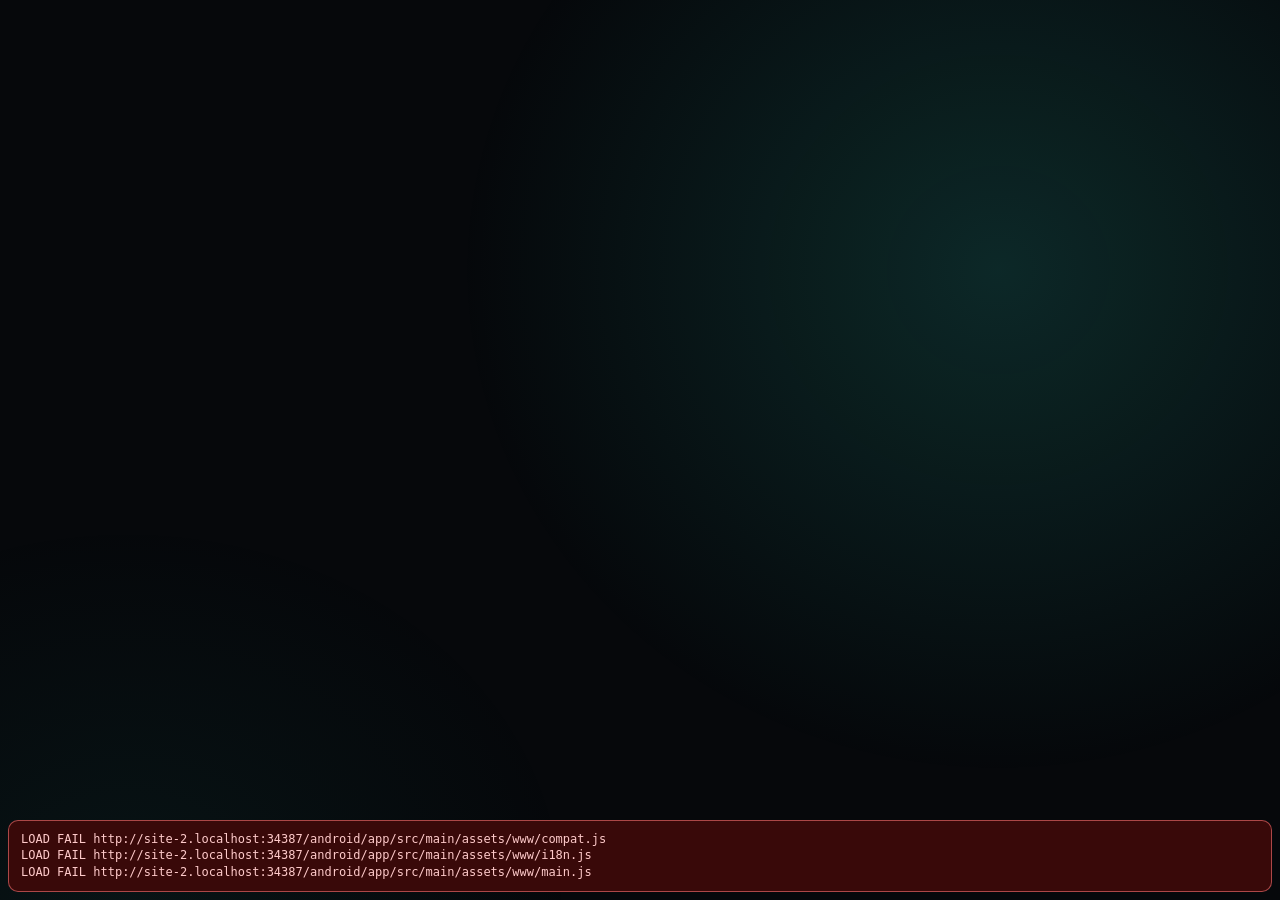
==== commit 913abecc: "Federano: remove o tema Night City (código, opção nas configurações e teste) Claude-Session: https:/" ====
--- a/android/app/src/main/assets/www/index.html
+++ b/android/app/src/main/assets/www/index.html
@@ -7,7 +7,6 @@
 <link rel="stylesheet" href="style.css">
 <link rel="stylesheet" href="controls.css">
 <link rel="stylesheet" href="appearance.css">
-<link rel="stylesheet" href="nightcity.css">
 </head>
 <body>
 <!-- Pages and widgets are built by main.js and widgets/*.js from the layout designed in the agent's settings page. -->
--- a/android/app/src/main/assets/www/style.css
+++ b/android/app/src/main/assets/www/style.css
@@ -1400,3 +1400,33 @@
   .mirror .mc-vol { width: 90px; }
   .mc-bar { left: 12px; right: 12px; gap: 8px; }
 }
+
+/* Federano: lyrics page — the artist's photo on one side, the lyrics on the other (widgets/lyrics.js) */
+.w.ly { --ly-bg: #2a1206; display: grid; grid-template-columns: minmax(0, 42%) minmax(0, 1fr); padding: 0; overflow: hidden;
+  background: linear-gradient(135deg, var(--ly-bg), color-mix(in srgb, var(--ly-bg) 55%, #000)); transition: background 1.2s ease; border-radius: clamp(10px, 4cqmin, 20px); }
+.ly-side { position: relative; overflow: hidden; background: #000; }
+.ly-img { position: absolute; inset: 0; width: 100%; height: 100%; object-fit: cover; }
+.ly-shade { position: absolute; inset: 0; background: linear-gradient(transparent 45%, rgba(0, 0, 0, .82)); }
+.ly-info { position: absolute; left: 0; right: 0; bottom: 0; padding: clamp(12px, 4cqmin, 26px); }
+.ly-title { font-size: clamp(18px, 6cqmin, 40px); font-weight: 800; line-height: 1.05; color: #fff; letter-spacing: -.01em; display: -webkit-box; -webkit-line-clamp: 2; -webkit-box-orient: vertical; overflow: hidden; }
+.ly-artist { font-size: clamp(12px, 3cqmin, 20px); color: rgba(255, 255, 255, .75); margin-top: 6px; white-space: nowrap; overflow: hidden; text-overflow: ellipsis; }
+.ly-bar { height: 4px; border-radius: 2px; background: rgba(255, 255, 255, .25); margin-top: 14px; overflow: hidden; }
+.ly-bar i { display: block; height: 100%; width: 0; background: #fff; border-radius: 2px; }
+.ly-times { display: flex; justify-content: space-between; font-size: 12px; color: rgba(255, 255, 255, .7); margin-top: 5px; font-variant-numeric: tabular-nums; }
+.ly-words { position: relative; min-width: 0; overflow: hidden; }
+.ly-lines { position: absolute; inset: 0; overflow-y: auto; scrollbar-width: none; padding: 30% clamp(18px, 5cqmin, 44px) 60%;
+  -webkit-mask-image: linear-gradient(transparent, #000 18%, #000 78%, transparent); mask-image: linear-gradient(transparent, #000 18%, #000 78%, transparent); }
+.ly-lines::-webkit-scrollbar { display: none; }
+.ly-line { font-size: clamp(20px, 7cqmin, 46px); font-weight: 800; line-height: 1.18; letter-spacing: -.015em; color: rgba(255, 255, 255, .38); margin: 0 0 .55em; transition: color .35s, transform .35s; transform-origin: left center; }
+.ly-line.past { color: rgba(255, 255, 255, .22); }
+.ly-line.on { color: #fff; transform: scale(1.03); }
+.ly-line.ly-gap { font-size: clamp(16px, 5cqmin, 30px); }
+.w.ly.ly-plain .ly-lines { padding-top: clamp(18px, 5cqmin, 40px); }
+.w.ly.ly-plain .ly-line { color: rgba(255, 255, 255, .85); font-size: clamp(16px, 4.5cqmin, 28px); font-weight: 700; margin-bottom: .35em; }
+.ly-note { position: absolute; left: 0; right: 0; top: 50%; transform: translateY(-50%); text-align: center; padding: 0 20px; font-size: clamp(14px, 4cqmin, 22px); color: rgba(255, 255, 255, .7); }
+.ly-note:empty { display: none; }
+/* no lyrics: the photo takes the whole widget; nothing playing: a quiet card */
+.w.ly.ly-none { grid-template-columns: minmax(0, 1fr) minmax(0, 32%); }
+.w.ly.ly-noart .ly-side { background: linear-gradient(135deg, rgba(255, 255, 255, .06), transparent); }
+.w.ly.ly-idle .ly-words { display: none; } .w.ly.ly-idle { grid-template-columns: 1fr; }
+.w.ly.ly-paused .ly-line.on { color: rgba(255, 255, 255, .7); }
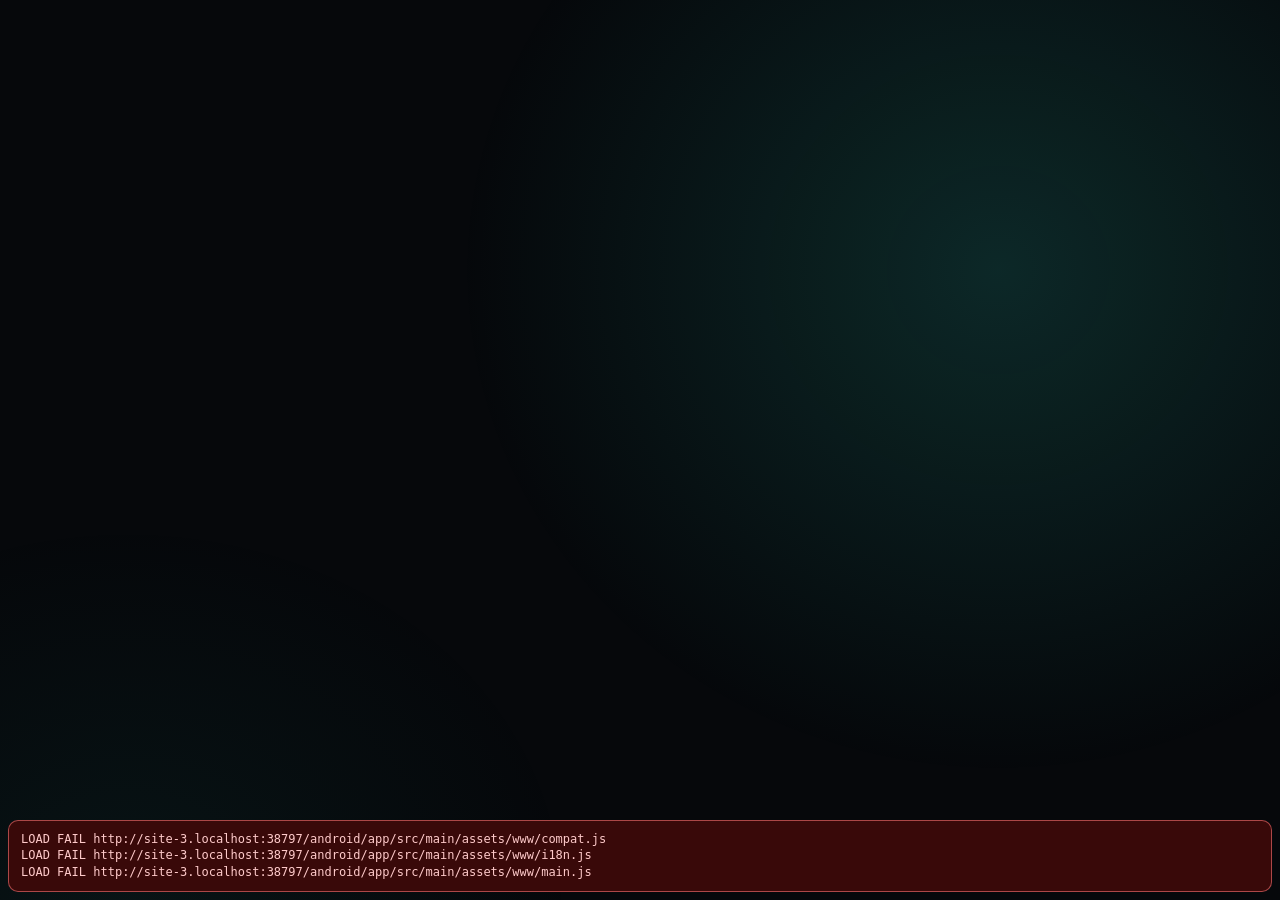
==== commit c2fb0f4f: "Federano: tela Temas no tablet (Tema 00 atual, Tema 01 Minimalista com brilho na batida e animações " ====
--- a/android/app/src/main/assets/www/index.html
+++ b/android/app/src/main/assets/www/index.html
@@ -17,7 +17,7 @@
 <div id="pagePauseOverlay" aria-hidden="true"></div>
 
 <div id="overview" hidden>
-  <div class="ov-head"><span data-i18n="panel.allPages">All pages</span> <small data-i18n="panel.overviewHint">tap one to jump · volume keys flip pages · long-press a page to come back here</small><span id="ovPcs"></span><button class="ov-pc" id="ovRules" hidden></button></div>
+  <div class="ov-head"><span data-i18n="panel.allPages">All pages</span> <small data-i18n="panel.overviewHint">tap one to jump · volume keys flip pages · long-press a page to come back here</small><span id="ovPcs"></span><button class="ov-pc" id="ovThemes">Temas</button><button class="ov-pc" id="ovRules" hidden></button></div>
   <div id="ovGrid"></div>
 </div>
 
--- a/android/app/src/main/assets/www/style.css
+++ b/android/app/src/main/assets/www/style.css
@@ -1401,32 +1401,235 @@
   .mc-bar { left: 12px; right: 12px; gap: 8px; }
 }
 
-/* Federano: lyrics page — the artist's photo on one side, the lyrics on the other (widgets/lyrics.js) */
-.w.ly { --ly-bg: #2a1206; display: grid; grid-template-columns: minmax(0, 42%) minmax(0, 1fr); padding: 0; overflow: hidden;
-  background: linear-gradient(135deg, var(--ly-bg), color-mix(in srgb, var(--ly-bg) 55%, #000)); transition: background 1.2s ease; border-radius: clamp(10px, 4cqmin, 20px); }
-.ly-side { position: relative; overflow: hidden; background: #000; }
-.ly-img { position: absolute; inset: 0; width: 100%; height: 100%; object-fit: cover; }
-.ly-shade { position: absolute; inset: 0; background: linear-gradient(transparent 45%, rgba(0, 0, 0, .82)); }
-.ly-info { position: absolute; left: 0; right: 0; bottom: 0; padding: clamp(12px, 4cqmin, 26px); }
-.ly-title { font-size: clamp(18px, 6cqmin, 40px); font-weight: 800; line-height: 1.05; color: #fff; letter-spacing: -.01em; display: -webkit-box; -webkit-line-clamp: 2; -webkit-box-orient: vertical; overflow: hidden; }
-.ly-artist { font-size: clamp(12px, 3cqmin, 20px); color: rgba(255, 255, 255, .75); margin-top: 6px; white-space: nowrap; overflow: hidden; text-overflow: ellipsis; }
-.ly-bar { height: 4px; border-radius: 2px; background: rgba(255, 255, 255, .25); margin-top: 14px; overflow: hidden; }
-.ly-bar i { display: block; height: 100%; width: 0; background: #fff; border-radius: 2px; }
+/* Federano: lyrics page — the lyrics take most of the screen (centred, the line being sung kept in the middle, a
+   Portuguese translation under each line); a card on the right with the artist's photo, the song, the controls and the
+   next songs of the queue (widgets/lyrics.js) */
+.w.ly { --ly-bg: #1d3b5c; position: relative; padding: 0; overflow: hidden; color: #fff; display: grid; grid-template-columns: minmax(0, 1fr) minmax(250px, 32%);
+  background: linear-gradient(135deg, var(--ly-bg), color-mix(in srgb, var(--ly-bg) 35%, #05080d)); transition: background 1.2s ease; border-radius: clamp(10px, 4cqmin, 20px); }
+.ly-main { position: relative; min-width: 0; }
+.ly-top { position: absolute; left: 0; right: 0; top: 0; display: flex; align-items: center; justify-content: space-between; padding: clamp(10px, 3cqmin, 20px) clamp(14px, 3.5cqmin, 26px); z-index: 2; }
+.ly-chip { font-size: clamp(10px, 2.4cqmin, 13px); font-weight: 800; letter-spacing: .14em; color: #1ed760; text-transform: uppercase; }
+.w.ly.ly-paused .ly-chip { color: rgba(255, 255, 255, .6); }
+.ly-tr { display: inline-flex; align-items: center; gap: 8px; font-size: clamp(11px, 2.6cqmin, 14px); font-weight: 700; padding: 6px 12px; border-radius: 999px; background: rgba(255, 255, 255, .14); color: #fff; }
+.ly-tr i { width: 28px; height: 16px; border-radius: 8px; background: rgba(255, 255, 255, .3); position: relative; transition: background .2s; }
+.ly-tr i::after { content: ""; position: absolute; left: 2px; top: 2px; width: 12px; height: 12px; border-radius: 50%; background: #fff; transition: transform .2s; }
+.ly-tr.on i { background: #1ed760; } .ly-tr.on i::after { transform: translateX(12px); }
+.ly-tr[hidden] { display: none; }
+.ly-words { position: absolute; left: 0; right: 0; top: clamp(40px, 10cqmin, 60px); bottom: 0; }
+.ly-lines { position: absolute; inset: 0; overflow-y: auto; scrollbar-width: none; text-align: center; padding: 0 clamp(16px, 4cqw, 48px);
+  -webkit-mask-image: linear-gradient(transparent, #000 16%, #000 84%, transparent); mask-image: linear-gradient(transparent, #000 16%, #000 84%, transparent); }
+.ly-lines::-webkit-scrollbar { display: none; }
+.ly-lines::before, .ly-lines::after { content: ""; display: block; height: 45%; }
+.ly-line { font-size: clamp(20px, 7cqmin, 46px); font-weight: 800; line-height: 1.15; letter-spacing: -.015em; color: rgba(255, 255, 255, .36); margin: 0 auto .5em; max-width: 26ch;
+  transition: color .35s, transform .35s; cursor: pointer; text-wrap: balance; }
+.ly-line .ly-tl { display: block; font-size: .5em; font-weight: 600; letter-spacing: 0; margin-top: .3em; color: rgba(255, 255, 255, .38); }
+.w.ly:not(.ly-show-tr) .ly-tl { display: none; }
+.ly-line.past, .ly-line.past .ly-tl { color: rgba(255, 255, 255, .2); }
+.ly-line.on { color: #fff; transform: scale(1.04); }
+.ly-line.on .ly-tl { color: rgba(255, 255, 255, .8); }
+.ly-line.ly-gap { font-size: clamp(16px, 5cqmin, 30px); }
+.ly-line:active { color: rgba(255, 255, 255, .8); }
+.w.ly.ly-paused .ly-line.on { color: rgba(255, 255, 255, .7); }
+.w.ly.ly-plain .ly-lines::before { height: 4%; }
+.w.ly.ly-plain .ly-line { color: rgba(255, 255, 255, .88); font-size: clamp(16px, 4.6cqmin, 28px); font-weight: 700; margin-bottom: .45em; cursor: default; }
+.ly-note { position: absolute; left: 0; right: 0; top: 50%; transform: translateY(-50%); text-align: center; padding: 0 20px; font-size: clamp(14px, 4cqmin, 22px); color: rgba(255, 255, 255, .75); }
+.ly-note:empty { display: none; }
+/* the card */
+.ly-card { min-width: 0; background: rgba(0, 0, 0, .28); padding: clamp(12px, 3cqmin, 22px) clamp(12px, 2.6cqmin, 20px); display: flex; flex-direction: column; gap: clamp(8px, 1.8cqmin, 12px); overflow: hidden; }
+.ly-pic { flex: 0 1 auto; min-height: 0; aspect-ratio: 4 / 3; max-height: 38%; border-radius: 14px; overflow: hidden; background: rgba(255, 255, 255, .08); }
+.ly-photo { width: 100%; height: 100%; object-fit: cover; display: block; }
+.w.ly.ly-noart .ly-photo { visibility: hidden; }
+.ly-title { font-size: clamp(16px, 4.2cqmin, 26px); font-weight: 800; line-height: 1.1; white-space: nowrap; overflow: hidden; text-overflow: ellipsis; }
+.ly-artist { font-size: clamp(11px, 2.6cqmin, 14px); color: rgba(255, 255, 255, .7); margin-top: 4px; white-space: nowrap; overflow: hidden; text-overflow: ellipsis; }
+.ly-bar { height: 6px; border-radius: 3px; background: rgba(255, 255, 255, .25); overflow: hidden; cursor: pointer; }
+.ly-bar i { display: block; height: 100%; width: 0; background: #fff; border-radius: 3px; }
 .ly-times { display: flex; justify-content: space-between; font-size: 12px; color: rgba(255, 255, 255, .7); margin-top: 5px; font-variant-numeric: tabular-nums; }
-.ly-words { position: relative; min-width: 0; overflow: hidden; }
-.ly-lines { position: absolute; inset: 0; overflow-y: auto; scrollbar-width: none; padding: 30% clamp(18px, 5cqmin, 44px) 60%;
-  -webkit-mask-image: linear-gradient(transparent, #000 18%, #000 78%, transparent); mask-image: linear-gradient(transparent, #000 18%, #000 78%, transparent); }
-.ly-lines::-webkit-scrollbar { display: none; }
-.ly-line { font-size: clamp(20px, 7cqmin, 46px); font-weight: 800; line-height: 1.18; letter-spacing: -.015em; color: rgba(255, 255, 255, .38); margin: 0 0 .55em; transition: color .35s, transform .35s; transform-origin: left center; }
-.ly-line.past { color: rgba(255, 255, 255, .22); }
-.ly-line.on { color: #fff; transform: scale(1.03); }
-.ly-line.ly-gap { font-size: clamp(16px, 5cqmin, 30px); }
-.w.ly.ly-plain .ly-lines { padding-top: clamp(18px, 5cqmin, 40px); }
-.w.ly.ly-plain .ly-line { color: rgba(255, 255, 255, .85); font-size: clamp(16px, 4.5cqmin, 28px); font-weight: 700; margin-bottom: .35em; }
-.ly-note { position: absolute; left: 0; right: 0; top: 50%; transform: translateY(-50%); text-align: center; padding: 0 20px; font-size: clamp(14px, 4cqmin, 22px); color: rgba(255, 255, 255, .7); }
-.ly-note:empty { display: none; }
-/* no lyrics: the photo takes the whole widget; nothing playing: a quiet card */
-.w.ly.ly-none { grid-template-columns: minmax(0, 1fr) minmax(0, 32%); }
-.w.ly.ly-noart .ly-side { background: linear-gradient(135deg, rgba(255, 255, 255, .06), transparent); }
-.w.ly.ly-idle .ly-words { display: none; } .w.ly.ly-idle { grid-template-columns: 1fr; }
-.w.ly.ly-paused .ly-line.on { color: rgba(255, 255, 255, .7); }
+.ly-ctl { display: flex; align-items: center; justify-content: space-between; gap: 4px; }
+.ly-btn { width: clamp(34px, 8cqmin, 46px); height: clamp(34px, 8cqmin, 46px); border-radius: 50%; color: #fff; display: grid; place-items: center; background: rgba(255, 255, 255, .1); flex: none; }
+.ly-btn svg { width: 55%; height: 55%; }
+.ly-btn:active { transform: scale(.92); background: rgba(255, 255, 255, .22); }
+.ly-btn.ly-play { width: clamp(44px, 10cqmin, 60px); height: clamp(44px, 10cqmin, 60px); background: #fff; color: #111; }
+.ly-qh { font-size: 11px; font-weight: 800; letter-spacing: .14em; text-transform: uppercase; color: rgba(255, 255, 255, .55); margin-top: 4px; }
+.ly-qh[hidden] { display: none; }
+.ly-queue { display: flex; flex-direction: column; gap: 2px; min-height: 0; overflow: hidden; }
+.ly-q { display: flex; flex-direction: column; align-items: flex-start; text-align: left; padding: 6px 8px; border-radius: 8px; min-width: 0; }
+.ly-q b { font-size: clamp(12px, 2.8cqmin, 15px); font-weight: 600; color: rgba(255, 255, 255, .9); white-space: nowrap; overflow: hidden; text-overflow: ellipsis; max-width: 100%; }
+.ly-q span { font-size: 12px; color: rgba(255, 255, 255, .55); white-space: nowrap; overflow: hidden; text-overflow: ellipsis; max-width: 100%; }
+.ly-q:active { background: rgba(255, 255, 255, .12); }
+.w.ly.ly-idle .ly-prog, .w.ly.ly-idle .ly-ctl, .w.ly.ly-idle .ly-tr { visibility: hidden; }
+@container (max-width: 640px) { .w.ly { grid-template-columns: 1fr; } .ly-card { display: none; } }
+/* lyrics page background: the artist's photo blurred and the waving lines (widgets/lyrics.js) */
+.ly-main { overflow: hidden; }
+.ly-bgphoto { position: absolute; inset: -8%; width: 116%; height: 116%; object-fit: cover; filter: blur(24px) brightness(.48) saturate(1.2); transition: opacity .6s; }
+.w.ly.ly-noart .ly-bgphoto { opacity: 0; }
+.ly-bgveil { position: absolute; inset: 0; background: radial-gradient(80% 75% at 50% 45%, rgba(0, 0, 0, .05), rgba(0, 0, 0, .5)); }
+.ly-fx { position: absolute; inset: 0; width: 100%; height: 100%; pointer-events: none; }
+.ly-words { z-index: 1; }
+.ly-line { text-shadow: 0 2px 14px rgba(0, 0, 0, .35); }
+/* lyrics page: everything in the cover's colours (set by widgets/lyrics.js from the album art) */
+.w.ly { background: linear-gradient(135deg, var(--ly-bg), var(--ly-bg2, #05080d)); }
+.ly-card { background: color-mix(in srgb, var(--ly-card, #000) 70%, transparent); }
+.ly-chip { color: var(--ly-accent, #1ed760); }
+.ly-tr.on i { background: var(--ly-accent, #1ed760); }
+.ly-bar i { background: var(--ly-accent, #fff); }
+.ly-btn.ly-play { background: var(--ly-accent, #fff); color: #0b0b0b; }
+.ly-btn { background: color-mix(in srgb, var(--ly-accent2, #fff) 18%, transparent); }
+.ly-qh { color: color-mix(in srgb, var(--ly-accent, #fff) 70%, transparent); }
+.ly-line .ly-tl { color: color-mix(in srgb, var(--ly-accent, #fff) 55%, transparent); }
+.ly-line.on .ly-tl { color: color-mix(in srgb, var(--ly-accent, #fff) 85%, white); }
+.ly-line.past .ly-tl { color: color-mix(in srgb, var(--ly-accent, #fff) 25%, transparent); }
+.ly-bgveil { background: radial-gradient(80% 75% at 50% 45%, color-mix(in srgb, var(--ly-bg, #000) 10%, transparent), color-mix(in srgb, var(--ly-bg, #000) 70%, transparent)); }
+/* lyrics page: discreet full-screen switch — only the lyrics, centred and bigger */
+.ly-topr { display: flex; align-items: center; gap: 8px; }
+.ly-fsbtn { width: 34px; height: 34px; border-radius: 50%; display: grid; place-items: center; color: rgba(255, 255, 255, .55); background: rgba(255, 255, 255, .06); }
+.ly-fsbtn svg { width: 17px; height: 17px; }
+.ly-fsbtn:active { color: #fff; background: rgba(255, 255, 255, .18); }
+.w.ly.ly-fs { grid-template-columns: 1fr; }
+.w.ly.ly-fs .ly-card { display: none; }
+.w.ly.ly-fs .ly-lines { padding: 0 clamp(24px, 8cqw, 120px); }
+.w.ly.ly-fs .ly-line { font-size: clamp(24px, 9cqmin, 64px); max-width: 28ch; }
+/* lyrics page, podcast episode: the episode takes the place of the lyrics (voice wave behind it); no queue */
+.ly-pod { position: relative; z-index: 1; max-width: 720px; margin: auto; padding: 0 28px; text-align: left; }
+.ly-pod[hidden] { display: none; }
+.ly-pshow { font-size: 15px; font-weight: 700; letter-spacing: .02em; color: var(--ly-accent, #6fd3bc); }
+.ly-pname { font-size: clamp(24px, 3.6vw, 40px); font-weight: 800; line-height: 1.1; letter-spacing: -.015em; margin-top: 6px; color: #fff; text-wrap: balance; }
+.ly-pmeta { font-size: 14px; color: rgba(255, 255, 255, .65); margin-top: 10px; }
+.ly-pdesc { font-size: 15px; line-height: 1.45; color: rgba(255, 255, 255, .78); margin-top: 14px; max-height: 9.5em; overflow: hidden;
+  -webkit-mask-image: linear-gradient(#000 70%, transparent); mask-image: linear-gradient(#000 70%, transparent); }
+.w.ly.ly-podcast .ly-lines, .w.ly.ly-podcast .ly-note, .w.ly.ly-podcast .ly-qh, .w.ly.ly-podcast .ly-queue, .w.ly.ly-podcast .ly-tr { display: none; }
+.w.ly.ly-podcast .ly-words { display: flex; align-items: center; }
+/* lyrics page: breathing vignette (dark edges, cover-tinted) */
+.ly-vig { position: absolute; inset: 0; pointer-events: none; opacity: .6;
+  background: radial-gradient(75% 70% at 50% 48%, transparent 45%, color-mix(in srgb, var(--ly-bg, #000) 55%, #000) 100%); }
+/* lyrics page, lighter and quicker: the lines change colour and size faster; the photo layer is drawn once and only moved */
+.ly-line { transition: color .18s ease-out, transform .18s ease-out; }
+.ly-bgphoto { will-change: transform; }
+.ly-vig { will-change: opacity; }
+/* lyrics page, smoother: the blurred photo is a tiny pre-blurred canvas scaled up (no CSS filter) */
+.ly-bgphoto { filter: none; object-fit: fill; transform: translateZ(0); }
+.ly-line { text-shadow: 0 1px 4px rgba(0, 0, 0, .35); }
+/* lyrics page, smoothest: the lines slide on the GPU; the vignette and the photo breathe as CSS animations */
+.ly-inner { will-change: transform; }
+.ly-line { transition: color .3s ease-out, transform .3s cubic-bezier(.25,.8,.3,1); }
+.ly-bgphoto { animation: ly-zoom 16s ease-in-out infinite alternate; }
+@keyframes ly-zoom { from { transform: scale(1); } to { transform: scale(1.08); } }
+.ly-vig { animation: ly-breathe 8s ease-in-out infinite alternate; }
+@keyframes ly-breathe { from { opacity: .3; } to { opacity: .85; } }
+.w.ly.ly-paused .ly-vig { animation-play-state: paused; }
+@media (prefers-reduced-motion: reduce) { .ly-bgphoto, .ly-vig { animation: none; } .ly-inner { transition: none !important; } }
+/* lyrics page: Spotify's shuffle / like / repeat and the playlist picker */
+.ly-ctl2 { display: flex; justify-content: space-between; gap: 4px; padding: 0 clamp(2px, 1cqmin, 8px); }
+.ly-btn.ly-mini { width: clamp(30px, 6.6cqmin, 38px); height: clamp(30px, 6.6cqmin, 38px); background: transparent; color: rgba(255, 255, 255, .62); }
+.ly-btn.ly-mini.on { color: var(--ly-accent, #1ed760); }
+.ly-btn.ly-mini.on::after { content: ""; position: absolute; bottom: 1px; width: 4px; height: 4px; border-radius: 50%; background: currentColor; }
+.ly-btn.ly-mini { position: relative; }
+.w.ly.ly-idle .ly-ctl2 { visibility: hidden; }
+.ly-card { position: relative; }
+.ly-sheet { position: absolute; inset: 0; z-index: 3; display: flex; flex-direction: column; gap: 8px; padding: clamp(12px, 3cqmin, 22px) clamp(12px, 2.6cqmin, 20px);
+  background: color-mix(in srgb, var(--ly-card, #000) 92%, #000); }
+.ly-sheet[hidden] { display: none; }
+.ly-shead { display: flex; align-items: center; justify-content: space-between; }
+.ly-shead b { font-size: 13px; font-weight: 800; letter-spacing: .12em; text-transform: uppercase; color: color-mix(in srgb, var(--ly-accent, #fff) 80%, white); }
+.ly-pclose { width: 36px; height: 36px; border-radius: 50%; font-size: 24px; line-height: 1; color: #fff; background: rgba(255, 255, 255, .1); }
+.ly-pnote { font-size: 13px; color: rgba(255, 255, 255, .6); }
+.ly-pnote:empty { display: none; }
+.ly-plist { flex: 1; min-height: 0; overflow-y: auto; display: flex; flex-direction: column; gap: 2px; scrollbar-width: none; }
+.ly-prow { display: flex; align-items: center; gap: 10px; padding: 6px; border-radius: 10px; text-align: left; min-width: 0; color: #fff; }
+.ly-prow:active { background: rgba(255, 255, 255, .12); }
+.ly-pimg { width: 44px; height: 44px; border-radius: 6px; flex: none; background: rgba(255, 255, 255, .1) center / cover no-repeat; }
+.ly-prow span { display: flex; flex-direction: column; min-width: 0; }
+.ly-prow b { font-size: 14px; font-weight: 600; white-space: nowrap; overflow: hidden; text-overflow: ellipsis; }
+.ly-prow small { font-size: 12px; color: rgba(255, 255, 255, .55); white-space: nowrap; overflow: hidden; text-overflow: ellipsis; }
+
+/* ================= Federano: theme picker (overview › Temas) ================= */
+.th-sheet { position: fixed; inset: 0; z-index: 400; background: rgba(4, 4, 6, .96); display: flex; flex-direction: column; gap: 18px;
+  padding: max(18px, env(safe-area-inset-top)) var(--pad-r) 18px var(--pad-l); overflow-y: auto; animation: th-in .3s ease-out; }
+@keyframes th-in { from { opacity: 0; transform: translateY(12px); } to { opacity: 1; transform: none; } }
+.th-head { display: flex; align-items: center; gap: 14px; flex-wrap: wrap; }
+.th-head b { font-size: 26px; font-weight: 600; } .th-head span { color: var(--muted); font-size: 14px; flex: 1; }
+.th-close { width: 44px; height: 44px; border-radius: 50%; border: 1px solid var(--line); background: var(--card); color: var(--text); font-size: 26px; line-height: 1; }
+.th-list { display: grid; grid-template-columns: repeat(auto-fill, minmax(300px, 1fr)); gap: 18px; }
+.th-card { text-align: left; color: var(--text); background: var(--card); border: 1px solid var(--line); border-radius: 18px; padding: 14px; display: flex; flex-direction: column; gap: 10px; font: inherit; }
+.th-card.on { border-color: #ff2a4f; box-shadow: 0 0 0 1px #ff2a4f; }
+.th-name { display: flex; align-items: baseline; gap: 10px; } .th-name b { font-size: 20px; } .th-name span { color: var(--muted); } .th-name em { margin-left: auto; font-style: normal; font-size: 12px; color: #ff2a4f; letter-spacing: .08em; text-transform: uppercase; }
+.th-desc { margin: 0; color: var(--muted); font-size: 13px; line-height: 1.45; }
+.th-mini { position: relative; aspect-ratio: 5 / 3; border-radius: 10px; overflow: hidden; }
+.th-mini > i { position: absolute; left: 8%; height: 7%; border-radius: 3px; }
+.th-mini .a { top: 34%; width: 40%; } .th-mini .b { top: 48%; width: 50%; } .th-mini .c { top: 62%; width: 34%; }
+.th-mini .cd { position: absolute; right: 0; top: 0; bottom: 0; width: 34%; padding: 6%; display: flex; flex-direction: column; gap: 8%; }
+.th-mini .cd i { display: block; border-radius: 3px; } .th-mini .cd .ph { height: 45%; } .th-mini .cd .t { height: 8%; width: 70%; } .th-mini .cd .r { height: 6%; }
+.th-m00 { background: linear-gradient(135deg, #2a1f4a, #0d1b2e); }
+.th-m00 > i { background: rgba(255, 255, 255, .35); } .th-m00 .b { background: #fff; }
+.th-m00 .lines { position: absolute; inset: 0 34% 0 0; background: repeating-linear-gradient(170deg, transparent 0 14px, rgba(180, 140, 255, .18) 14px 15px); }
+.th-m00 .cd { background: rgba(0, 0, 0, .3); } .th-m00 .cd .ph { background: linear-gradient(135deg, #8b5cf6, #2dd4bf); border-radius: 6px; } .th-m00 .cd .t, .th-m00 .cd .r { background: rgba(255, 255, 255, .5); }
+.th-m01 { background: #000; }
+.th-m01 > i { background: #3a3a40; height: 5%; } .th-m01 .b { background: #fff; box-shadow: 0 0 12px rgba(255, 42, 79, .7); height: 7%; }
+.th-m01 .wave { position: absolute; left: 0; right: 34%; bottom: 12%; height: 2px; background: #ff2a4f; box-shadow: 0 0 8px #ff2a4f; border-radius: 2px; }
+.th-m01 .cd { border-left: 1px solid #1c1c1f; } .th-m01 .cd .ph { background: linear-gradient(135deg, #3b0a1a, #ff2a4f); } .th-m01 .cd .t { background: #fff; } .th-m01 .cd .r { background: #ff2a4f; }
+
+/* ================= Tema 01 · Minimalista ================= */
+body[data-ftheme="01"] { --bg: #000; --card: rgba(255, 255, 255, .025); --card-hi: rgba(255, 255, 255, .05); --line: #1c1c1f; --text: #f4f4f6; --muted: #8a8a90; --dim: #55555b;
+  --accent: #ff2a4f; --ambient: 255, 42, 79; background: #000; }
+body[data-ftheme="01"]::before { display: none; }
+body[data-ftheme="01"] .w { border-color: #1c1c1f; box-shadow: none; }
+
+/* lyrics page: black, the photo only on the card, thin lines, the line being sung lit and glowing on the beat */
+body[data-ftheme="01"] .w.ly { background: #000; }
+body[data-ftheme="01"] .ly-bgphoto, body[data-ftheme="01"] .ly-bgveil, body[data-ftheme="01"] .ly-vig { display: none; }
+body[data-ftheme="01"] .ly-card { background: #000; border-left: 1px solid #1c1c1f; }
+body[data-ftheme="01"] .ly-chip { color: #6a6a70; font-weight: 500; letter-spacing: .14em; }
+body[data-ftheme="01"] .ly-line { font-weight: 300; color: #44444a; text-shadow: none; }
+body[data-ftheme="01"] .ly-line.past { color: #2e2e33; }
+body[data-ftheme="01"] .ly-line .ly-tl { color: #3a3a40; }
+body[data-ftheme="01"] .ly-line.on { color: #fff; font-weight: 600; transform: scale(1.12); animation: m01-glowin .6s ease-out;
+  text-shadow: 0 0 calc(14px + 22px * var(--ly-beat, 0)) rgba(255, 42, 79, calc(.35 + .45 * var(--ly-beat, 0))); position: relative; }
+body[data-ftheme="01"] .ly-line.on .ly-tl { color: #ff2a4f; text-shadow: none; animation: m01-fadeup .6s .25s both; }
+body[data-ftheme="01"] .ly-line.on::after { content: ""; position: absolute; top: 0; bottom: 0; left: 0; width: 28%; pointer-events: none;
+  background: linear-gradient(100deg, transparent, rgba(255, 255, 255, .22), transparent); animation: m01-shine 1.1s .15s ease-out both; }
+@keyframes m01-glowin { from { color: #ff2a4f; } to { color: #fff; } }
+@keyframes m01-fadeup { from { opacity: 0; transform: translateY(6px); } to { opacity: 1; transform: none; } }
+@keyframes m01-shine { from { transform: translateX(-120%); opacity: 1; } to { transform: translateX(360%); opacity: 0; } }
+body[data-ftheme="01"] .ly-title { font-weight: 600; letter-spacing: -.01em; }
+body[data-ftheme="01"] .ly-artist { color: #8a8a90; }
+body[data-ftheme="01"] .ly-bar { height: 2px; background: #2a2a2e; } body[data-ftheme="01"] .ly-bar i { background: #ff2a4f; box-shadow: 0 0 8px #ff2a4f; }
+body[data-ftheme="01"] .ly-times { font-family: ui-monospace, "Roboto Mono", monospace; color: #6a6a70; }
+body[data-ftheme="01"] .ly-btn { background: transparent; color: #d0d0d4; }
+body[data-ftheme="01"] .ly-btn.ly-play { background: transparent; color: #fff; border: 1.5px solid #ff2a4f; position: relative; overflow: visible; }
+body[data-ftheme="01"] .ly-btn.ly-play::after { content: ""; position: absolute; inset: -1px; border-radius: 50%; border: 1px solid #ff2a4f; opacity: 0; animation: m01-ripple 2.4s ease-out infinite; }
+body[data-ftheme="01"] .w.ly.ly-paused .ly-btn.ly-play::after { animation: none; }
+@keyframes m01-ripple { 0% { opacity: .6; transform: scale(1); } 100% { opacity: 0; transform: scale(1.7); } }
+body[data-ftheme="01"] .ly-btn.ly-mini.on { color: #ff2a4f; } body[data-ftheme="01"] .ly-btn.ly-mini.on::after { background: #ff2a4f; }
+body[data-ftheme="01"] .ly-btn.ly-pop svg { animation: m01-pop .5s cubic-bezier(.3, 1.6, .5, 1); }
+@keyframes m01-pop { 0% { transform: scale(.6); } 60% { transform: scale(1.3); } 100% { transform: scale(1); } }
+body[data-ftheme="01"] .ly-btn.ly-spin svg { animation: m01-spin .5s cubic-bezier(.22, .9, .3, 1); }
+@keyframes m01-spin { from { transform: rotate(-180deg); } to { transform: none; } }
+body[data-ftheme="01"] .ly-qh { color: #6a6a70; }
+body[data-ftheme="01"] .ly-q { border-top: 1px solid #1c1c1f; border-radius: 0; }
+body[data-ftheme="01"] .ly-pic { position: relative; overflow: hidden; border-radius: 6px; }
+body[data-ftheme="01"] .ly-pic::after { content: ""; position: absolute; inset: 0; background: #ff2a4f; transform: translateX(-101%); pointer-events: none; }
+body[data-ftheme="01"] .ly-pic.ly-wipe::after { animation: m01-wipe .9s cubic-bezier(.7, 0, .3, 1); }
+@keyframes m01-wipe { 0% { transform: translateX(-101%); } 45%, 55% { transform: none; } 100% { transform: translateX(101%); } }
+body[data-ftheme="01"] .ly-photo { animation: m01-kb 18s ease-in-out infinite alternate; }
+@keyframes m01-kb { from { transform: scale(1); } to { transform: scale(1.1); } }
+body[data-ftheme="01"] .ly-meta.ly-swap { animation: m01-swap .6s cubic-bezier(.22, .9, .3, 1); }
+@keyframes m01-swap { from { opacity: 0; transform: translateX(24px); } to { opacity: 1; transform: none; } }
+body[data-ftheme="01"] .ly-sheet { background: #000; }
+/* podcast: talking dots, the title rising word by word, thin type */
+.ly-chipw { display: flex; align-items: center; gap: 10px; }
+.ly-talk { display: none; gap: 4px; }
+body[data-ftheme="01"] .w.ly.ly-podcast .ly-talk { display: inline-flex; }
+.ly-talk b { width: 4px; height: 4px; border-radius: 50%; background: #ff2a4f; animation: m01-talk 1s ease-in-out infinite; }
+.ly-talk b:nth-child(2) { animation-delay: .15s; } .ly-talk b:nth-child(3) { animation-delay: .3s; }
+body[data-ftheme="01"] .w.ly.ly-quiet .ly-talk b { animation-play-state: paused; opacity: .25; }
+@keyframes m01-talk { 0%, 100% { transform: translateY(0); opacity: .35; } 40% { transform: translateY(-5px); opacity: 1; } }
+body[data-ftheme="01"] .ly-pshow { color: #ff2a4f; font-family: ui-monospace, "Roboto Mono", monospace; font-weight: 400; letter-spacing: .1em; text-transform: uppercase; font-size: 13px; }
+body[data-ftheme="01"] .ly-pname { font-weight: 300; letter-spacing: -.02em; }
+body[data-ftheme="01"] .ly-pname .ly-w { display: inline-block; opacity: 0; transform: translateY(14px); animation: m01-rise .6s cubic-bezier(.22, .9, .3, 1) forwards; }
+@keyframes m01-rise { to { opacity: 1; transform: none; } }
+body[data-ftheme="01"] .ly-pmeta { font-family: ui-monospace, "Roboto Mono", monospace; text-transform: uppercase; letter-spacing: .06em; font-size: 12px; color: #6a6a70; }
+body[data-ftheme="01"] .ly-pdesc { color: #9a9aa0; }
+@media (prefers-reduced-motion: reduce) { body[data-ftheme="01"] .w.ly * { animation: none !important; } }
+body[data-ftheme="01"] .ly-line .ly-tl { font-weight: 400; }
+body[data-ftheme="01"] .ly-tr { background: transparent; border: 1px solid #2a2a2e; font-weight: 500; letter-spacing: .04em; }
+body[data-ftheme="01"] .ly-tr.on i { background: #ff2a4f; }
+body[data-ftheme="01"] .ly-fsbtn { background: transparent; border: 1px solid #2a2a2e; }
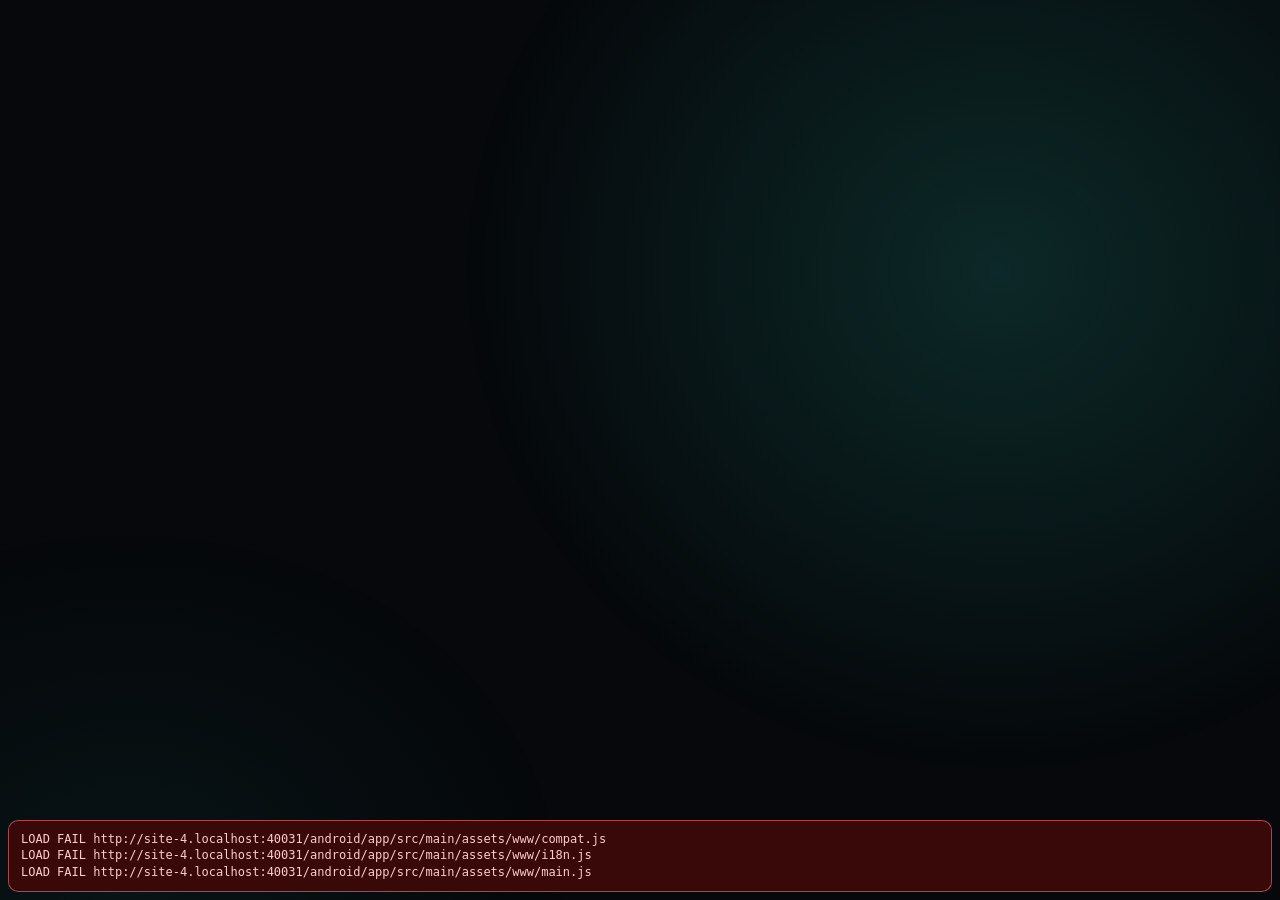
==== commit 37839f88: "Federano: editar a página pelo tablet (mover, redimensionar, adicionar, remover e opções simples; o " ====
--- a/android/app/src/main/assets/www/index.html
+++ b/android/app/src/main/assets/www/index.html
@@ -17,7 +17,7 @@
 <div id="pagePauseOverlay" aria-hidden="true"></div>
 
 <div id="overview" hidden>
-  <div class="ov-head"><span data-i18n="panel.allPages">All pages</span> <small data-i18n="panel.overviewHint">tap one to jump · volume keys flip pages · long-press a page to come back here</small><span id="ovPcs"></span><button class="ov-pc" id="ovThemes">Temas</button><button class="ov-pc" id="ovRules" hidden></button></div>
+  <div class="ov-head"><span data-i18n="panel.allPages">All pages</span> <small data-i18n="panel.overviewHint">tap one to jump · volume keys flip pages · long-press a page to come back here</small><span id="ovPcs"></span><button class="ov-pc" id="ovEdit">Editar página</button><button class="ov-pc" id="ovThemes">Temas</button><button class="ov-pc" id="ovRules" hidden></button></div>
   <div id="ovGrid"></div>
 </div>
 
--- a/android/app/src/main/assets/www/style.css
+++ b/android/app/src/main/assets/www/style.css
@@ -1633,3 +1633,41 @@
 body[data-ftheme="01"] .ly-tr { background: transparent; border: 1px solid #2a2a2e; font-weight: 500; letter-spacing: .04em; }
 body[data-ftheme="01"] .ly-tr.on i { background: #ff2a4f; }
 body[data-ftheme="01"] .ly-fsbtn { background: transparent; border: 1px solid #2a2a2e; }
+
+/* ================= Federano: edit a page on the tablet (overview › Editar página) ================= */
+.ed { position: fixed; inset: 0; z-index: 400; background: var(--bg, #06080b); display: flex; flex-direction: column; gap: 12px;
+  padding: max(12px, env(safe-area-inset-top)) var(--pad-r) 12px var(--pad-l); animation: th-in .25s ease-out; touch-action: none; }
+.ed-head { display: flex; align-items: center; gap: 10px; flex-wrap: wrap; }
+.ed-head b { font-size: 20px; } .ed-head span { color: var(--muted); flex: 1; }
+.ed-btn { border: 1px solid var(--line); background: var(--card); color: var(--text); border-radius: 999px; padding: 9px 16px; font: inherit; font-size: 14px; font-weight: 600; }
+.ed-btn.ed-save { background: var(--accent, #2dd4bf); color: #000; border-color: transparent; }
+.ed-btn:disabled { opacity: .5; }
+.ed-body { flex: 1; min-height: 0; display: grid; grid-template-columns: minmax(0, 1fr) 300px; gap: 14px; }
+.ed-stage { min-width: 0; min-height: 0; display: grid; place-items: center; }
+.ed-grid { position: relative; width: 100%; max-height: 100%; aspect-ratio: 2 / 1.2; border: 1px dashed var(--line); border-radius: 12px; background: rgba(255, 255, 255, .02); }
+.ed-vl, .ed-hl { position: absolute; background: rgba(255, 255, 255, .05); pointer-events: none; }
+.ed-vl { top: 0; bottom: 0; width: 1px; } .ed-hl { left: 0; right: 0; height: 1px; }
+.ed-w { position: absolute; box-sizing: border-box; padding: 6px; border: 4px solid transparent; background-clip: padding-box; cursor: grab; touch-action: none;
+  display: flex; flex-direction: column; align-items: center; justify-content: center; gap: 4px; text-align: center; }
+.ed-w::before { content: ""; position: absolute; inset: 0; border-radius: 10px; background: var(--card-hi); border: 1px solid var(--line); z-index: -1; }
+.ed-w.on::before { border: 2px solid var(--accent, #2dd4bf); box-shadow: 0 0 18px rgba(var(--ambient), .35); }
+.ed-w.bad::before { border: 2px solid #ef4444; background: rgba(239, 68, 68, .12); }
+.ed-w.pc .ed-nm::after { content: " · PC"; color: var(--muted); font-weight: 400; }
+.ed-ic { font-size: 22px; line-height: 1; } .ed-nm { font-size: 13px; font-weight: 600; max-width: 100%; overflow: hidden; text-overflow: ellipsis; white-space: nowrap; }
+.ed-del { position: absolute; top: -2px; right: -2px; width: 30px; height: 30px; border-radius: 50%; background: #ef4444; color: #fff; font-size: 20px; line-height: 1; border: 0; display: none; }
+.ed-w.on .ed-del { display: block; }
+.ed-rs { position: absolute; right: 2px; bottom: 2px; width: 22px; height: 22px; border-right: 3px solid var(--accent, #2dd4bf); border-bottom: 3px solid var(--accent, #2dd4bf); border-radius: 0 0 8px 0; display: none; cursor: nwse-resize; }
+.ed-w.on .ed-rs { display: block; }
+.ed-side { min-height: 0; overflow-y: auto; display: flex; flex-direction: column; gap: 12px; padding: 14px; background: var(--card); border: 1px solid var(--line); border-radius: 14px; }
+.ed-st { display: flex; gap: 10px; align-items: center; font-size: 18px; } .ed-desc, .ed-hint { margin: 0; color: var(--muted); font-size: 13px; line-height: 1.45; }
+.ed-f { display: flex; flex-direction: column; gap: 6px; } .ed-f.row { flex-direction: row; align-items: center; justify-content: space-between; gap: 12px; }
+.ed-lab { font-size: 13px; color: var(--text); }
+.ed-f input[type=text], .ed-f input[type=number], .ed-f select, .ed-f textarea { background: rgba(0, 0, 0, .3); color: var(--text); border: 1px solid var(--line); border-radius: 8px; padding: 9px 10px; font: inherit; font-size: 14px; }
+.ed-f input[type=checkbox] { width: 22px; height: 22px; accent-color: var(--accent, #2dd4bf); }
+.ed-multi { display: flex; flex-wrap: wrap; gap: 10px; font-size: 13px; }
+.ed-pick { position: absolute; inset: 0; background: var(--bg, #06080b); display: flex; flex-direction: column; gap: 12px; padding: inherit; z-index: 2; }
+.ed-ph { display: flex; justify-content: space-between; align-items: center; } .ed-ph b { font-size: 20px; }
+.ed-pl { flex: 1; overflow-y: auto; display: grid; grid-template-columns: repeat(auto-fill, minmax(220px, 1fr)); gap: 10px; align-content: start; }
+.ed-pi { text-align: left; display: grid; grid-template-columns: 36px 1fr; gap: 2px 10px; align-items: center; padding: 12px; border-radius: 12px; border: 1px solid var(--line); background: var(--card); color: var(--text); font: inherit; }
+.ed-pi .ed-ic { grid-row: span 2; } .ed-pi b { font-size: 14px; } .ed-pi small { color: var(--muted); font-size: 12px; overflow: hidden; display: -webkit-box; -webkit-line-clamp: 2; -webkit-box-orient: vertical; }
+@media (max-width: 760px) { .ed-body { grid-template-columns: 1fr; } .ed-side { max-height: 40vh; } }
